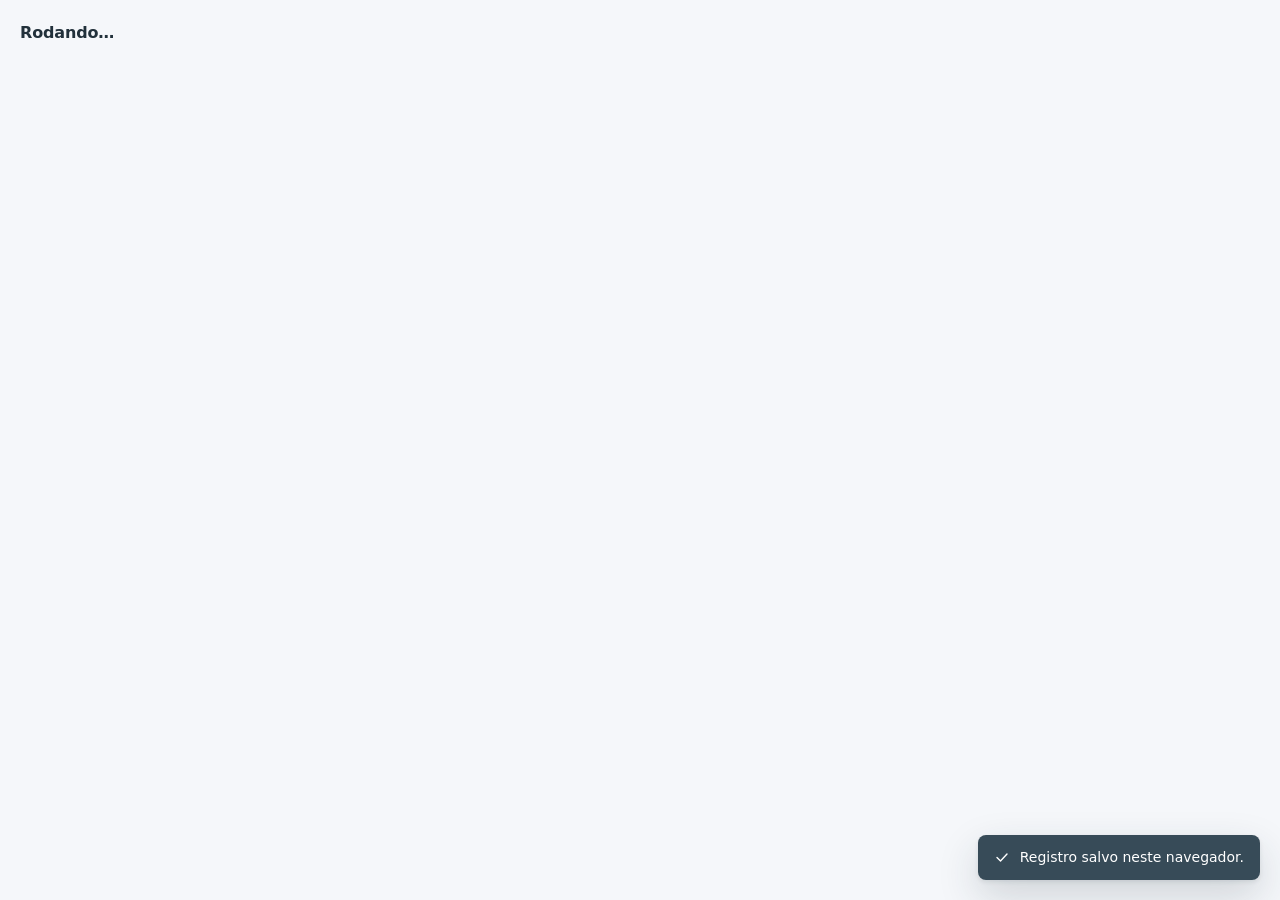
==== tests/verificacao.html @ 1a98ff45 "Initial commit: WeBrain frontend prototype and tests" ====
<!DOCTYPE html>
<html lang="pt-BR">
<head>
<meta charset="utf-8">
<meta name="viewport" content="width=device-width, initial-scale=1">
<title>WeBrain — verificação no navegador</title>
<!-- Roteiro de verificação da aplicação montada. Os arquivos .test.cjs cobrem
     lógica pura; isto cobre o que só existe com DOM: roteador, módulos do Codex,
     formulários, tabelas, permissão e largura. Abra no navegador, ou rode em
     Chrome headless com --dump-dom e leia o placar. -->
<link rel="stylesheet" href="../assets/css/app.css">
<link rel="stylesheet" href="../assets/css/codex-home.css">
<link rel="stylesheet" href="../assets/css/codex-workspace.css">
<link rel="stylesheet" href="../assets/css/codex-projects.css">
<link rel="stylesheet" href="../assets/css/fase2.css">
<link rel="stylesheet" href="../assets/css/pedidos.css">
<style>
  #resultado { font: 13px/1.7 ui-monospace, "JetBrains Mono", monospace; padding: 8px 20px 32px; white-space: pre-wrap; }
  #placar { font: 600 16px/1.6 system-ui, sans-serif; padding: 20px 20px 0; }
  .shell { display: none; }
</style>
</head>
<body>

<!-- Casca igual à do index.html: o app.js espera exatamente estes nós. -->
<div class="shell">
  <aside class="sb" id="sidebar"></aside>
  <div class="main">
    <header class="tb" id="topbar"></header>
    <main class="page" id="conteudo" tabindex="-1"></main>
  </div>
</div>
<div id="modal-root"></div>
<div class="toasts" id="toast-root" aria-live="polite"></div>

<h1 id="placar">Rodando…</h1>
<pre id="resultado"></pre>

<script>
  window.__erros = [];
  addEventListener('error', function (e) { window.__erros.push(location.hash + ': ' + e.message); });
  addEventListener('unhandledrejection', function (e) { window.__erros.push(location.hash + ': promessa ' + e.reason); });
</script>
<script src="../assets/js/data.js"></script>
<script src="../assets/js/ui.js"></script>
<script src="../assets/js/charts.js"></script>
<script src="../assets/js/pedidos.js"></script>
<script src="../assets/js/forms.js"></script>
<script src="../assets/js/views.js"></script>
<script src="../assets/js/pedidos-views.js"></script>
<script src="../assets/js/fase2-data.js"></script>
<script src="../assets/js/fase2-forms.js"></script>
<script src="../assets/js/fase2-views.js"></script>
<!-- Administrativo. Faltavam aqui: sem eles a varredura de rotas passava pelas
     tabelas antigas de views.js e dava as seis telas por boas enquanto as de
     verdade quebravam. A ordem é a do index.html. -->
<script src="../assets/js/adm-data.js"></script>
<script src="../assets/js/adm-forms.js"></script>
<script src="../assets/js/adm-views.js"></script>
<!-- Comercial: funil do CRM, Leads e Clientes. -->
<script src="../assets/js/comercial-data.js"></script>
<script src="../assets/js/comercial-forms.js"></script>
<script src="../assets/js/comercial-views.js"></script>
<script src="../assets/js/operacoes.js"></script>
<script src="../assets/js/codex-home.js"></script>
<script src="../assets/js/codex-workspace.js"></script>
<script src="../assets/js/codex-projects.js"></script>
<script src="../assets/js/codex-projects-views.js"></script>
<script src="../assets/js/app.js"></script>
<script>
(function () {
  const saida = [];
  const log = (ok, texto, extra) => saida.push((ok ? 'PASS  ' : 'FALHA ') + texto + (extra ? '  ::  ' + extra : ''));
  const titulo = (t) => saida.push('\n— ' + t + ' ' + '—'.repeat(Math.max(2, 58 - t.length)));
  const espera = (ms) => new Promise((r) => setTimeout(r, ms));
  const ir = async (h) => { location.hash = h; await espera(130); };
  const q = (s) => document.querySelector(s);
  const linhas = () => [].slice.call(document.querySelectorAll('#conteudo .tbl tbody tr')).filter((tr) => !tr.hidden);
  const abaAtiva = () => { const a = q('#conteudo .tab[aria-selected="true"]'); return a ? a.textContent.trim() : '—'; };
  // `hidden` só esconde se o CSS deixar: aqui a pergunta é o que está na tela.
  const visivel = (el) => !!el && getComputedStyle(el).display !== 'none';
  // O nome da operação em foco agora só existe no seletor do cabeçalho da lateral.
  const operacaoNoSeletor = () => {
    const s = q('.sb [data-operacao]');
    if (s) return s.options[s.selectedIndex].textContent;
    const fixa = q('.sb .sb__op__nome');
    return fixa ? fixa.textContent : '';
  };

  async function modulosDoCodex() {
    titulo('Módulos do Codex nas rotas da aplicação');
    await ir('#/demandas');
    log(!!q('.we-workspace'), '#/demandas monta WB.workspace');
    log(q('#conteudo').className === 'page page--modulo', '#conteudo recebe page--modulo');
    // A faixa de operação · área · sprint saiu do portal em 21/09/2026: quem
    // precisa do nome da operação lê no seletor da lateral.
    log(!q('.ctx') && !q('#contexto'), 'a faixa de contexto não existe mais em nenhuma página');

    const sel = q('select[data-edit="status"]:not(:disabled)');
    const id = sel && sel.dataset.id;
    const antes = WB.data.demandas.find((d) => d.id === id);
    const alvo = antes && antes.status === 'andamento' ? 'revisao' : 'andamento';
    sel.value = alvo;
    sel.dispatchEvent(new Event('change', { bubbles: true }));
    await espera(260);
    log(WB.data.demandas.find((d) => d.id === id).status === alvo, 'edição de situação grava em WB.data', id + ' → ' + alvo);
    log(/Alteração aplicada/.test(q('.ww-notice').textContent), 'módulo confirma a gravação');

    const n0 = WB.data.demandas.length;
    q('[data-new]').click();
    await espera(140);
    const chooser = q('#modal-root .pm-form');
    chooser.elements.projeto.value = WB.data.projetos[0].id;
    chooser.requestSubmit();
    await espera(160);
    const form = q('#modal-root .pm-form');
    form.elements.nome.value = 'Demanda de verificação';
    form.elements.tipo.value = 'tarefa';
    form.elements.tipo.dispatchEvent(new Event('change'));
    form.elements.pai.selectedIndex = 1;
    form.elements.responsavel.value = WB.data.usuarioAtual;
    form.elements.prazo.value = WB.d(7);
    form.requestSubmit();
    await espera(320);
    const nova = WB.data.demandas.find((d) => d.nome === 'Demanda de verificação');
    log(WB.data.demandas.length === n0 + 1 && !!nova, 'criação insere em WB.data', nova ? nova.id : '—');
    log(!!nova && nova.status === 'afazer' && !!nova.sprint, 'demanda criada segue o contrato de data.js');

    await ir('#/projetos');
    log(!!q('.pm-gallery'), '#/projetos usa a galeria com filtros');
    q('.pm-project a').click();
    await espera(260);
    log(location.hash.startsWith('#/projeto/'), '"Ver projeto" abre a ficha completa', location.hash);
    log(q('.pm-tabs').textContent.includes('Termo de encerramento'), 'a ficha oferece termo de encerramento');

    /* Desde 22/09/2026 o Histórico de solicitações é tela da aplicação
       (pedidos-views.js), com uma aba por tipo no endereço. */
    await ir('#/solicitacoes/coffe');
    log(location.hash === '#/solicitacoes/coffe', '#/solicitacoes/:tipo guarda a aba no endereço', location.hash);
    log(/Histórico de solicitações/.test(q('#conteudo h1').textContent), '#/solicitacoes é o Histórico de solicitações');
    log(!!q('.pd-tabs [aria-selected="true"]') && /Coffee/.test(q('.pd-tabs [aria-selected="true"]').textContent), 'a aba Coffee está marcada');

    const antesQtd = document.querySelectorAll('.pd-row').length;
    const s0 = WB.data.solicitacoes.length;
    q('#conteudo [data-acao="coffe"]').click();
    await espera(220);
    const pop = q('#modal-root');
    log(pop.children.length > 0, 'botão de pedido abre o popup real de coffee');
    const f = pop.querySelector('form');
    const local = f.querySelector('[name="local"]'); local.selectedIndex = 1;
    const qtd = f.querySelector('input[name^="qtd::"]');
    log(!!qtd, 'o coffee para agora mostra o menu item por item');
    if (qtd) qtd.value = '2';
    const enviar = pop.querySelector('[data-enviar]');
    if (enviar) enviar.click();
    await espera(420);
    log(WB.data.solicitacoes.length === s0 + 1, 'pedido registrado em WB.data', s0 + ' → ' + WB.data.solicitacoes.length);
    log(WB.data.solicitacoes[0].status === 'em análise', 'o pedido nasce em análise', WB.data.solicitacoes[0].status);
    log(!/SOL-\d/.test(pop.textContent), 'a confirmação não mostra número de pedido');
    WB.fecharPopup();
    await espera(160);
    log(document.querySelectorAll('.pd-row').length === antesQtd + 1, 'o histórico já mostra o pedido novo');
    WB.pedidos.apagar(WB.data.solicitacoes[0].id);
    await espera(120);

    await ir('#/cronograma');
    log(!q('.we-workspace') && q('#conteudo').className === 'page', 'rota fora do módulo volta para as telas da aplicação');
    await ir('#/home');
    log(!!q('.we-home'), '#/home segue no módulo do Codex');
    await ir('#/rota-que-nao-existe');
    log(!q('.we-workspace') && !q('.we-home'), 'rota inexistente desmonta o módulo');
  }

  /* O Início depois da reformulação: saudação limpa, função e sprint em faixa
     de destaque, políticas em galeria, os cinco pedidos juntos, News We com
     capa e a agenda em grade de horas. E o que saiu daqui — demandas,
     indicadores e atalhos —, que não pode ter voltado sem avisar. */
  async function inicioReformulado() {
    titulo('Início — políticas, pedidos, News We e agenda');
    await ir('#/home');
    const home = q('#conteudo .we-home');
    log(!!home, 'o Início é o módulo do Codex');
    if (!home) return;
    log(!q('#conteudo [data-homeplus]'), 'não há mais bloco de complemento abaixo do módulo');

    const saudacao = home.querySelector('.wh-heading h1');
    log(!!saudacao && /^Olá, /.test(saudacao.textContent.trim()), 'a saudação ficou só em "Olá, fulana"',
      saudacao ? saudacao.textContent.trim() : '—');
    log(!/seu trabalho|seus encontros|precisa de atenção hoje/i.test(home.textContent),
      'o subtítulo do dia saiu do cabeçalho');
    const faixa = home.querySelector('.wh-context');
    log(!!faixa && visivel(faixa), 'função e sprint ganharam faixa de destaque',
      faixa ? faixa.textContent.trim() : '—');
    log(!!faixa && faixa.textContent.indexOf(WB.eu().funcao) >= 0, 'a faixa mostra a função de quem está logado');

    const politicas = home.querySelectorAll('.wh-policy');
    log(politicas.length > 0, 'as políticas aparecem como galeria de botões', politicas.length + ' botões');
    log(!!home.querySelector('.wh-policy .wh-policy-ic svg'), 'cada política tem ícone, não o documento');

    const acoes = [].slice.call(home.querySelectorAll('.wh-action')).map((b) => b.dataset.action);
    ['evento', 'compra', 'coffe', 'lead', 'cliente'].forEach((acao) =>
      log(acoes.indexOf(acao) >= 0, 'pedido em destaque: ' + acao, acoes.join(' · ')));
    log(!!home.querySelector('.wh-action .wh-action-ic svg'), 'os pedidos têm ícone');
    log(!/Em movimento|começa uma solicitação/i.test(home.textContent), 'o texto de apoio dos pedidos saiu');

    const news = home.querySelector('.wh-news');
    log(!!news && news.textContent.indexOf('News We') >= 0, '"Avisos" virou News We');
    log(news.querySelectorAll('.wh-news-cover').length === news.querySelectorAll('.wh-news-card').length,
      'toda news tem pré-visualização na galeria',
      news.querySelectorAll('.wh-news-cover').length + ' de ' + news.querySelectorAll('.wh-news-card').length);

    /* Agenda em grade de horas. A tela abre na semana (o Codex mudou o padrão
       em 22/09); o que se verifica aqui é a grade e a troca entre os dois
       recortes, não qual deles vem primeiro. */
    log(!!home.querySelector('.wh-cal') && !!home.querySelector('.wh-cal-rail'),
      'a agenda é uma grade de horas');
    q('#conteudo [data-agenda="week"]').click();
    await espera(200);
    const semana = q('#conteudo .wh-cal--week');
    log(!!semana, 'a semana usa o mesmo calendário');
    log(!!semana && semana.querySelectorAll('.wh-cal-day').length === 7,
      'sete dias lado a lado, na horizontal', semana ? semana.querySelectorAll('.wh-cal-day').length + ' colunas' : '—');
    q('#conteudo [data-agenda="today"]').click();
    await espera(200);
    const dia = q('#conteudo .wh-cal--day');
    log(!!dia && dia.querySelectorAll('.wh-cal-day').length === 1, 'e "Hoje" volta para uma coluna só');

    // O que saiu do Início — cada um tem tela ou lugar próprio agora.
    log(!q('#conteudo .wh-task-list') && !q('#conteudo .wh-board'), 'a lista e o quadro de demandas saíram daqui');
    log(!/Indicadores individuais/.test(home.textContent), 'os indicadores saíram daqui');
    log(!q('#conteudo .sc__add'), 'os atalhos saíram daqui');

    // …e onde eles foram parar: cabeçalho e lateral, em todas as páginas.
    const topo = q('#topbar');
    log(!!topo.querySelector('[data-busca-topo]'), 'a busca no cérebro we vive no cabeçalho');
    log(!!topo.querySelector('.tbsc__add'), 'os atalhos e o botão de adicionar ficam no cabeçalho');
    const lateral = q('#sidebar');
    log(!!lateral.querySelector('.sb__head .sb__op'), 'o seletor de operação está no cabeçalho da lateral');
    log(!lateral.querySelector('[data-sidebar-search]'), 'a busca saiu da lateral');
    const fixos = [].slice.call(lateral.querySelectorAll('.sb__scroll > .navitem')).map((a) => a.textContent.trim());
    // Quem aprova pedidos (a administração, aqui) tem também Solicitações a aprovar.
    const daBase = ['Início', 'Minhas demandas', 'Histórico de solicitações', 'Solicitações a aprovar', 'Meus indicadores individuais'];
    log(daBase.every((nome, i) => (fixos[i] || '').indexOf(nome) === 0),
      'o topo fixo da lateral tem os cinco itens, nessa ordem', fixos.join(' · '));
    await ir('#/indicadores');
    log(/Meus indicadores individuais/.test(q('#conteudo h1').textContent), 'os indicadores têm aba própria',
      q('#conteudo h1').textContent.trim());
  }

  async function tabelas() {
    titulo('Busca e ordenação nas tabelas');
    await ir('#/colaboradores');
    log(!!q('#conteudo [data-tabela]'), 'tabela com mais de cinco linhas ganha a barra de ferramentas');
    const total = linhas().length;
    const conta = q('[data-tbl-conta]');
    log(conta.textContent === total + ' registros', 'contagem inicial bate', conta.textContent);

    const busca = q('[data-tbl-busca]');
    const termo = q('#conteudo .tbl tbody tr td').textContent.trim().split(' ')[0];
    busca.value = termo;
    busca.dispatchEvent(new Event('input', { bubbles: true }));
    await espera(60);
    log(linhas().length > 0 && linhas().length < total, 'busca filtra as linhas', '"' + termo + '" → ' + linhas().length + ' de ' + total);
    log(/ de /.test(conta.textContent), 'contagem mostra o recorte', conta.textContent);
    busca.value = 'zzzqqq';
    busca.dispatchEvent(new Event('input', { bubbles: true }));
    await espera(60);
    log(linhas().length === 0 && !q('[data-tbl-vazio]').hidden, 'sem resultado mostra o aviso');
    busca.value = '';
    busca.dispatchEvent(new Event('input', { bubbles: true }));
    await espera(60);
    log(linhas().length === total, 'apagar o filtro devolve tudo');

    const b = q('[data-ordenar="0"]');
    b.click();
    await espera(60);
    const asc = linhas().map((tr) => tr.cells[0].textContent.trim());
    log(JSON.stringify(asc) === JSON.stringify(asc.slice().sort((x, y) => x.localeCompare(y, 'pt-BR'))), 'ordenação ascendente por texto', asc.slice(0, 3).join(' | '));
    log(b.parentElement.getAttribute('aria-sort') === 'ascending', 'aria-sort marcado no cabeçalho');
    b.click();
    await espera(60);
    log(JSON.stringify(linhas().map((tr) => tr.cells[0].textContent.trim())) === JSON.stringify(asc.slice().reverse()), 'segundo clique inverte a ordem');
    log(b.parentElement.getAttribute('aria-sort') === 'descending', 'aria-sort vira descending');

    await ir('#/id-visual');
    let iData = -1;
    document.querySelectorAll('#conteudo .tbl thead th').forEach((th, i) => { if (/Atualizado/.test(th.textContent)) iData = i; });
    q('[data-ordenar="' + iData + '"]').click();
    await espera(60);
    const datas = linhas().map((tr) => tr.cells[iData].textContent.trim());
    const chaveData = (d) => { const m = d.match(/^(\d{2})\/(\d{2})\/(\d{4})$/); return m ? Number(m[3] + m[2] + m[1]) : 0; };
    log(datas.every((d, i) => i === 0 || chaveData(datas[i - 1]) <= chaveData(d)), 'data em dd/mm/aaaa ordena como data', datas.join(' '));

    /* Era #/clientes. Em 22/09/2026 leads e clientes viraram duas telas, e a de
       clientes ficou com cinco linhas — abaixo do limite em que a tabela ganha
       ordenação. Contratos tem coluna Valor e linhas suficientes, e é o mesmo
       `WB.tabela` sendo exercitado. */
    await ir('#/contratos');
    let iVal = -1;
    document.querySelectorAll('#conteudo .tbl thead th').forEach((th, i) => { if (/Valor/.test(th.textContent)) iVal = i; });
    const btnVal = iVal >= 0 ? q('[data-ordenar="' + iVal + '"]') : null;
    log(!!btnVal, 'a tabela de contratos tem coluna Valor ordenável', 'coluna ' + iVal);
    if (btnVal) btnVal.click();
    await espera(60);
    const cels = linhas().map((tr) => tr.cells[iVal].textContent.trim());
    const numero = (v) => Number(String(v).replace(/[^0-9,]/g, '').replace(',', '.')) || 0;
    const cheias = cels.filter((v) => v !== '—').map(numero);
    log(cheias.every((v, i) => i === 0 || cheias[i - 1] <= v), 'valor em reais ordena como número', cheias.join(' '));
    log(cels.filter((v) => v === '—').length === 0 || cels.slice(cheias.length).every((v) => v === '—'), 'célula sem valor fica no fim', cels.join(' '));

    await ir('#/bens');
    log(document.querySelectorAll('#conteudo .tbl tbody tr').length > 5 || !q('#conteudo [data-tabela]'), 'tabela de cinco linhas ou menos não ganha barra');
  }

  async function subniveis() {
    titulo('Subníveis de Atas e Clientes');
    await ir('#/atas');
    log(document.querySelectorAll('#conteudo .tab').length === 4, 'atas têm quatro abas');
    log(abaAtiva() === 'Todas', 'aba inicial é Todas', abaAtiva());
    const todas = linhas().length;
    await ir('#/atas/equipe');
    log(abaAtiva() === 'Equipe / setor' && linhas().length <= todas, 'aba de equipe filtra', linhas().length + ' de ' + todas);
    log(linhas().every((tr) => /Equipe/.test(tr.cells[1].textContent)), 'só atas de equipe na aba de equipe');
    await ir('#/atas/tipo-invalido');
    log(abaAtiva() === 'Todas', 'tipo inválido volta para Todas', abaAtiva());

    const admin = WB.data.usuarioAtual;
    const analista = WB.data.pessoas.find((p) => p.papel === 'analista');
    if (analista) {
      WB.data.usuarioAtual = analista.id;
      await ir('#/atas/todas');
      await ir('#/atas/diretoria');
      const v = q('#conteudo .empty__t');
      log(!!v && /restrit/i.test(v.textContent), 'analista vê a explicação em vez das atas de diretoria', v ? v.textContent : 'sem estado vazio');
      await ir('#/atas/equipe');
      log(linhas().length > 0, 'analista continua vendo as atas de equipe', linhas().length + ' linhas');
      WB.data.usuarioAtual = admin;
    }

    await ir('#/clientes');
    const abas = [].slice.call(document.querySelectorAll('#conteudo .tab')).map((a) => a.textContent.trim());
    log(abas.length === WB.data.empresas.length + 1 && abas[0] === 'Grupo We', 'clientes têm Grupo We mais uma aba por operação', abas.join(' · '));
    const totalC = linhas().length;
    /* 22/09/2026: esta tela passou a mostrar SÓ clientes — leads têm a
       própria em #/leads. Contar `WB.data.clientes` inteiro compararia a
       tela com um total que ela deixou de mostrar. */
    const porEmpresa = {};
    WB.data.clientes.filter((c) => c.tipo === 'cliente')
      .forEach((c) => { porEmpresa[c.empresa] = (porEmpresa[c.empresa] || 0) + 1; });
    const alvo = Object.keys(porEmpresa)[0];
    await ir('#/clientes/' + alvo);
    log(linhas().length === porEmpresa[alvo], 'aba de operação filtra certo', alvo + ': ' + linhas().length + ' de ' + totalC);
    const semCliente = WB.data.empresas.map((e) => e.id).filter((id) => !porEmpresa[id])[0];
    if (semCliente) {
      await ir('#/clientes/' + semCliente);
      log(!!q('#conteudo .empty__t'), 'operação sem cliente mostra estado vazio com ação', semCliente);
    }
    await ir('#/clientes/grupo');
    log(linhas().length === totalC, 'Grupo We volta a mostrar tudo', linhas().length + ' registros');

    /* A lateral marca o item da operação em foco: dentro da We Incorporadora o
       destino é a lista recortada dela; a lista do grupo inteiro é do Grupo We. */
    WB.definirOperacao('weinc');
    await ir('#/clientes/weinc');
    let ativo = q('#sidebar .navitem[aria-current="page"]');
    log(!!ativo && /Clientes/.test(ativo.textContent), 'na We Inc, a lateral marca a lista recortada dela',
      ativo ? ativo.getAttribute('href') : 'nenhum');
    WB.definirOperacao('grupo');
    await ir('#/clientes/grupo');
    ativo = q('#sidebar .navitem[aria-current="page"]');
    log(!!ativo && /Clientes/.test(ativo.textContent), 'no Grupo We, a lateral marca Clientes na sub-rota',
      ativo ? ativo.getAttribute('href') : 'nenhum');
    WB.definirOperacao('weinc');
  }

  async function varredura() {
    titulo('Varredura de rotas');
    const rotas = ['home', 'demandas', 'projetos', 'projetos-arquivados', 'cronograma', 'painel-controle', 'agenda',
      'solicitacoes', 'dash/grupo', 'dash/incorporadora', 'dash/clientes', 'dash/performance',
      'governanca/metas', 'governanca/politicas', 'governanca/processos', 'governanca/treinamentos',
      'atas', 'atas/equipe', 'atas/diretoria', 'atas/1a1', 'clientes', 'clientes/grupo',
      'id-visual', 'galeria', 'links', 'crm', 'agentes', 'corretores', 'erp', 'contratos', 'colaboradores',
      'colaboradores/ativos', 'colaboradores/desligados', 'colaboradores/todos',
      'leads', 'leads/weinc', 'leads/casawe', 'clientes/nos',
      'fornecedores', 'patrocinadores', 'bens', 'cnpjs', 'painel-adm', 'perfil', 'busca/bioma',
      // Fase 2 — WeInvest e Nós Gastronomia.
      'wi/dash/geral', 'wi/dash/clientes', 'wi/dash/performance', 'wi/crm',
      'wi/leads', 'wi/clientes', 'wi/ativos', 'wi/parceiros', 'wi/negocios',
      'wi/explorar/terrenos', 'wi/explorar/comparacao', 'wi/explorar/conexoes',
      'wi/explorar/agentes', 'wi/explorar/atencao',
      'nos/dash/geral', 'nos/dash/clientes', 'nos/dash/equipe', 'nos/dash/ranking', 'nos/dash/cmv',
      'nos/menu', 'nos/menu/prato', 'nos/menu/bebida', 'nos/menu/descontinuados',
      'nos/atendimentos/reclamacoes', 'nos/atendimentos/elogios', 'nos/atendimentos/todos',
      'nos/estoque',
      'governanca/metas/weinvest', 'governanca/politicas/nos',
      // Identificador inexistente não pode quebrar a tela.
      'wi/cliente/nao-existe', 'nos/item/nao-existe', 'busca/negroni'];
    WB.data.wi.clientes.forEach((c) => rotas.push('wi/cliente/' + c.id));
    WB.data.wi.ativos.forEach((x) => rotas.push('wi/ativo/' + x.id));
    WB.data.wi.parceiros.forEach((x) => rotas.push('wi/parceiro/' + x.id));
    WB.data.wi.negocios.forEach((x) => rotas.push('wi/negocio/' + x.id));
    WB.data.nos.itens.forEach((x) => rotas.push('nos/item/' + x.id));
    WB.data.nos.atendimentos.forEach((x) => rotas.push('nos/atendimento/' + x.id));
    WB.data.empresas.forEach((e) => rotas.push('clientes/' + e.id));
    WB.data.projetos.forEach((p) => rotas.push('projeto/' + p.id));
    const sujas = [];
    for (const r of rotas) {
      await ir('#/' + r);
      const html = q('#conteudo').innerHTML;
      const achados = ['undefined', '[object Object]', 'NaN'].filter((t) => html.indexOf(t) >= 0);
      if (achados.length) sujas.push('#/' + r + ' (' + achados.join(', ') + ')');
      if (html.trim().length < 80) sujas.push('#/' + r + ' (vazia)');
    }
    log(!sujas.length, rotas.length + ' rotas renderizam sem sujeira', sujas.join(' | ') || 'nenhuma ocorrência');
  }

  /* Fase 2 — o que só existe com o popup montado: campos condicionais PF/PJ,
     linhas dinâmicas, validação cruzada, conversão de lead pelo formulário e o
     fluxo de descontinuar. */
  async function fase2() {
    titulo('Fase 2 — WeInvest e Nós Gastronomia');
    const F2 = WB.fase2;
    const pop = () => q('#modal-root');
    const campo = (nome) => pop().querySelector('[name="' + nome + '"]');
    const preencher = (nome, valor) => { const c = campo(nome); if (c) c.value = valor; };
    const disparar = (el, tipo) => el.dispatchEvent(new Event(tipo || 'change', { bubbles: true }));
    const enviar = async () => { pop().querySelector('[data-enviar]').click(); await espera(200); };
    const erro = () => { const e = pop() && pop().querySelector('[data-erro]'); return e && !e.hidden ? e.textContent : ''; };

    // --- portal por operação: o admin troca, a conta de operação não
    const usuarioOriginal = WB.data.usuarioAtual;
    WB.definirOperacao('weinvest');
    await ir('#/wi/leads');
    log(!!q('.sb [data-operacao]'), 'admin tem o seletor de operação na lateral');
    log(!!q('.sb [data-nav-branch^="wi-"]'), 'a lateral mostra os ramos da WeInvest');
    log(!q('.sb [data-nav-branch^="nos-"]'), 'e não mistura os ramos da Nós');
    log(operacaoNoSeletor().indexOf('WeInvest') >= 0, 'o seletor da lateral nomeia a operação em foco', operacaoNoSeletor());

    WB.definirOperacao('nos');
    await ir('#/nos/menu');
    log(!!q('.sb [data-nav-branch^="nos-"]') && !q('.sb [data-nav-branch^="wi-"]'),
      'trocar de operação troca a árvore inteira');
    log(operacaoNoSeletor().indexOf('Nós Gastronomia') >= 0, 'o seletor acompanha a troca', operacaoNoSeletor());

    // Conta de operação: Juliana Prado é head da Nós, não vê mais nada.
    WB.data.usuarioAtual = 'u6';
    // Passar pelo início força o roteador: `ir` só age quando o hash muda.
    await ir('#/home');
    await ir('#/nos/menu');
    log(WB.operacoesVisiveis().length === 1 && WB.operacoesVisiveis()[0] === 'nos',
      'conta de operação enxerga uma operação só');
    log(!q('.sb [data-operacao]') && !!q('.sb .sb__op--fixa'),
      'sem seletor, com o nome da operação fixo na lateral');
    log(!q('.sb [data-nav-branch^="wi-"]') && !q('.sb [data-nav-branch^="grupo-"]'),
      'a lateral não mostra WeInvest nem Grupo We');

    await ir('#/wi/negocios');
    log(q('#conteudo').textContent.indexOf('outra operação') >= 0,
      'rota de outra operação é recusada em vez de renderizada');
    log(q('#conteudo').textContent.indexOf('não é autorização de servidor') >= 0,
      'a recusa declara que o recorte é de interface');
    await ir('#/nos/menu');
    log(q('#conteudo').textContent.indexOf('Menu') >= 0, 'a operação dela continua acessível');
    // Base comum continua valendo para todo mundo.
    await ir('#/demandas');
    log(!!q('.we-workspace'), 'minhas demandas seguem fora de qualquer operação');

    WB.data.usuarioAtual = usuarioOriginal;
    WB.definirOperacao('weinvest');
    await ir('#/wi/leads');

    // --- cliente WeInvest: PF/PJ condicional e ticket mínimo × máximo
    F2.abrirClienteWi();
    await espera(180);
    log(visivel(pop().querySelector('[data-cond="pf"]')) && !visivel(pop().querySelector('[data-cond="pj"]')),
      'ficha de cliente começa em PF, com os campos de PJ escondidos');
    const pj = pop().querySelector('input[name="categoria"][value="pj"]');
    pj.checked = true; disparar(pj);
    await espera(80);
    log(visivel(pop().querySelector('[data-cond="pj"]')) && !visivel(pop().querySelector('[data-cond="pf"]')),
      'marcar PJ troca CPF/nome por CNPJ/razão social');
    await enviar();
    log(/razão social/i.test(erro()), 'PJ sem razão social é recusado', erro());
    preencher('razaoSocial', 'Verificação Ltda.');
    preencher('ticketMin', '5000000'); preencher('ticketMax', '1000000');
    await enviar();
    log(/ticket mínimo/i.test(erro()), 'ticket mínimo maior que o máximo é recusado', erro());
    preencher('ticketMax', '9000000');
    const clientesAntes = WB.data.wi.clientes.length;
    await enviar();
    await espera(260);
    log(WB.data.wi.clientes.length === clientesAntes + 1, 'cliente PJ válido é gravado');
    const criado = WB.data.wi.clientes.find((c) => c.razaoSocial === 'Verificação Ltda.');
    log(!!criado && criado.categoria === 'pj' && criado.perfil.ticketMax === 9000000, 'o registro guarda categoria e perfil');
    WB.fecharPopup(); await espera(120);

    // --- negócio: linhas dinâmicas, validação e conversão de lead
    const lead = WB.data.wi.leads.find((l) => l.status !== 'convertido');
    const disponivel = F2.ativosVisiveis().find((a) => a.status === 'disponivel');
    F2.abrirNegocio(null, { leadId: lead.id, ativoId: disponivel.id });
    await espera(200);
    log(visivel(pop().querySelector('[data-cond="lead"]')) && !visivel(pop().querySelector('[data-cond="cliente"]')),
      'negócio aberto a partir de um lead começa no modo lead');
    const box = pop().querySelector('[data-linhas="comissoes"]');
    const antesLinhas = box.querySelectorAll('tbody tr').length;
    box.querySelector('[data-linha-add]').click();
    await espera(60);
    log(box.querySelectorAll('tbody tr').length === antesLinhas + 1, 'o botão adiciona uma linha de comissão');
    box.querySelector('tbody tr [data-linha-remover]').click();
    await espera(60);
    log(box.querySelectorAll('tbody tr').length === antesLinhas, 'remover devolve a tabela ao tamanho anterior');

    campo('situacao').value = 'vendido'; disparar(campo('situacao'));
    await enviar();
    log(/valor negociado/i.test(erro()), 'venda sem valor negociado é recusada', erro());
    preencher('valorNegociado', '1000000');
    await enviar();
    log(/data de fechamento/i.test(erro()), 'venda sem data de fechamento é recusada', erro());
    preencher('dataFechamento', WB.d(0));
    preencher('valorRecebido', '2000000');
    await enviar();
    log(/recebido/i.test(erro()), 'valor recebido acima do negociado é recusado', erro());
    preencher('valorRecebido', '400000');
    preencher('vgv', '1050000');
    preencher('comissaoBrutaValor', '50000');
    preencher('comissaoLiquidaValor', '80000');
    await enviar();
    log(/líquida/i.test(erro()), 'comissão líquida maior que a bruta é recusada', erro());
    preencher('comissaoLiquidaValor', '45000');

    const cAntes = WB.data.wi.clientes.length;
    const nAntes = WB.data.wi.negocios.length;
    await enviar();
    await espera(320);
    log(WB.data.wi.negocios.length === nAntes + 1, 'o negócio válido é registrado');
    log(WB.data.wi.clientes.length === cAntes + 1, 'a venda converte o lead em cliente');
    log(lead.status === 'convertido' && !!lead.clienteId, 'o lead fica marcado como convertido e aponta para a ficha');
    const novoNegocio = WB.data.wi.negocios[0];
    log(novoNegocio.clienteId === lead.clienteId, 'o negócio aponta para o cliente convertido');
    log(F2.ativo(disponivel.id).status === 'vendido', 'o ativo passa para vendido');
    const carteira = F2.cliente(lead.clienteId).carteira.filter((x) => x.ativoId === disponivel.id);
    log(carteira.length === 1 && carteira[0].negocioId === novoNegocio.id, 'a compra entra na carteira com a origem registrada');
    log(pop().textContent.indexOf('O que mudou junto') >= 0, 'a confirmação diz o que mudou junto');
    WB.fecharPopup(); await espera(140);

    // Reeditar e salvar de novo não duplica nada.
    F2.abrirNegocio(novoNegocio.id);
    await espera(220);
    const c2 = WB.data.wi.clientes.length, n2 = WB.data.wi.negocios.length;
    const cart2 = F2.cliente(lead.clienteId).carteira.length;
    await enviar();
    await espera(320);
    log(WB.data.wi.negocios.length === n2 && WB.data.wi.clientes.length === c2,
      'salvar o mesmo negócio de novo não cria cópia de negócio nem de cliente');
    log(F2.cliente(lead.clienteId).carteira.length === cart2, 'nem duplica a linha da carteira');
    WB.fecharPopup(); await espera(140);

    // --- a ficha do cliente separa carteira preexistente de compra
    await ir('#/wi/cliente/' + lead.clienteId);
    const ficha = q('#conteudo').textContent;
    log(ficha.indexOf('Carteira imobiliária') >= 0 && ficha.indexOf('Compras pela WeInvest') >= 0,
      'a ficha mostra carteira e compras como blocos separados');
    log(ficha.indexOf('VGV comprado') >= 0, 'o resumo traz VGV comprado');

    // --- menu: margem ao vivo, bebida sem campos de prato, descontinuar
    F2.abrirItemMenu('prato');
    await espera(180);
    log(!!campo('servePessoas') && !!campo('tempoPreparo'), 'o formulário de prato tem porções e tempo de preparo');
    const saida2 = pop().querySelector('[data-margem]');
    preencher('precoVenda', '100'); preencher('custoEstimado', '30');
    disparar(campo('precoVenda'), 'input');
    await espera(60);
    log(/70,0%/.test(saida2.textContent) && /30,0%/.test(saida2.textContent), 'a margem e o CMV são calculados na hora', saida2.textContent);
    preencher('precoVenda', '0');
    disparar(campo('precoVenda'), 'input');
    await espera(60);
    log(/sem dado/.test(saida2.textContent), 'preço zero vira "sem dado", não 0%', saida2.textContent);
    WB.fecharPopup(); await espera(120);

    F2.abrirItemMenu('bebida');
    await espera(180);
    log(!campo('servePessoas') && !campo('tempoPreparo'), 'o formulário de bebida não copia os campos exclusivos de prato');
    log(pop().textContent.indexOf('leitura parcial') >= 0 || pop().textContent.indexOf('Leitura parcial') >= 0,
      'a bebida declara que a foto está cortada');
    preencher('nome', 'Bebida de verificação');
    campo('categoria').value = 'Café';
    const itensAntes = WB.data.nos.itens.length;
    await enviar();
    await espera(260);
    log(WB.data.nos.itens.length === itensAntes + 1, 'a bebida é adicionada ao menu');
    const bebida = WB.data.nos.itens.find((i) => i.nome === 'Bebida de verificação');
    log(!!bebida && bebida.tipo === 'bebida' && bebida.servePessoas === null, 'a bebida é gravada sem os campos de prato');

    F2.abrirRemoverItem(bebida.id);
    await espera(180);
    log(pop().textContent.indexOf('não é o mesmo que apagar') >= 0, 'excluir do menu explica a diferença antes de agir');
    pop().querySelector('[data-descontinuar]').click();
    await espera(240);
    log(!!F2.item(bebida.id) && F2.item(bebida.id).status === 'descontinuado', 'descontinuar preserva o cadastro');
    F2.reativarItem(bebida.id);
    await espera(160);
    log(F2.item(bebida.id).status === 'ativo', 'reativar devolve o item ao cardápio');

    // --- reclamação: datas coerentes e fluxo aberta → tratativa → resolvida
    F2.abrirReclamacao();
    await espera(180);
    preencher('clienteNome', 'Mesa de verificação');
    campo('canal').value = 'Presencial';
    campo('categoria').value = 'Atendimento';
    campo('gravidade').value = 'leve';
    preencher('descricao', 'Registro de verificação.');
    campo('status').value = 'resolvida';
    await enviar();
    log(/data de resolução|o que foi feito/i.test(erro()), 'resolver sem ação e sem data é recusado', erro());
    preencher('acaoTomada', 'Pedido de desculpas.');
    preencher('dataResolucao', WB.d(-30));
    await enviar();
    log(/anterior ao ocorrido/i.test(erro()), 'resolução anterior ao ocorrido é recusada', erro());
    preencher('dataResolucao', WB.d(0));
    await enviar();
    log(/quem responde/i.test(erro()), 'sair de "aberta" sem responsável é recusado', erro());
    campo('responsavelResposta').value = 'u6';
    const atAntes = WB.data.nos.atendimentos.length;
    await enviar();
    await espera(260);
    log(WB.data.nos.atendimentos.length === atAntes + 1, 'a reclamação válida é registrada');
    const recl = WB.data.nos.atendimentos[0];
    log(recl.tipo === 'reclamacao' && recl.status === 'resolvida' && !!recl.dataResolucao,
      'a reclamação chega a resolvida com ação e data registradas');

    // --- contadores do item conferem com os registros
    const alvoItem = WB.data.nos.itens.find((i) => F2.contadoresItem(i.id).elogios + F2.contadoresItem(i.id).reclamacoes > 0);
    if (alvoItem) {
      await ir('#/nos/item/' + alvoItem.id);
      const cont = F2.contadoresItem(alvoItem.id);
      const vinculadas = WB.data.nos.atendimentos.filter((a) => a.itemId === alvoItem.id).length;
      log(cont.elogios + cont.reclamacoes === vinculadas, 'os contadores do item batem com os atendimentos vinculados');
      log(q('#conteudo').textContent.indexOf('Atendimentos vinculados') >= 0, 'a ficha do item lista os atendimentos');
    }

    // --- ranking sem fonte não inventa número
    await ir('#/nos/dash/ranking');
    log(q('#conteudo').textContent.indexOf('Sem dados de pedidos') >= 0, 'o ranking de pedidos assume que não tem fonte');

    // --- persistência: o gravado volta em outra sessão do mesmo navegador
    const bruto = JSON.parse(localStorage.getItem('webrain.v1') || '{}');
    log(!!bruto['f2.nos.itens'] && bruto['f2.nos.itens'].itens.some((i) => i.id === bebida.id),
      'o item criado está no armazenamento local, com versão de formato');
    log(!!bruto['f2.wi.negocios'] && bruto['f2.wi.negocios'].itens.some((n) => n.id === novoNegocio.id),
      'o negócio criado também');

    // E o teste de verdade: abrir a aplicação de novo e procurar o registro.
    // Em file:// isto depende de --allow-file-access-from-files; sem a flag,
    // o roteiro avisa em vez de fingir que verificou.
    const caixa = document.createElement('div');
    caixa.style.cssText = 'position:fixed;left:-9999px;top:0';
    document.body.appendChild(caixa);
    const frame = document.createElement('iframe');
    frame.style.cssText = 'width:1200px;height:800px;border:0';
    frame.src = '../index.html#/nos/menu';
    caixa.appendChild(frame);
    await new Promise((r) => frame.addEventListener('load', r));
    await espera(600);
    if (!frame.contentDocument) {
      saida.push('PULADO  recarga real da aplicação: o navegador bloqueou a leitura do iframe em file:// ' +
        '(rode com --allow-file-access-from-files ou sirva a pasta por HTTP)');
    } else {
      const wb2 = frame.contentWindow.WB;
      log(!!(wb2 && wb2.fase2 && wb2.fase2.item(bebida.id)), 'o item criado volta depois de recarregar a aplicação');
      log(!!(wb2 && wb2.fase2 && wb2.fase2.negocio(novoNegocio.id)), 'o negócio criado volta depois de recarregar');
      const cli = wb2 && wb2.fase2 && wb2.fase2.cliente(lead.clienteId);
      log(!!cli && cli.carteira.some((x) => x.negocioId === novoNegocio.id),
        'o cliente convertido e a carteira dele também voltam');
      log(!!wb2 && wb2.data.nos.itens.filter((i) => i.id === bebida.id).length === 1,
        'recarregar não duplica o registro gravado');
      log(!!wb2 && wb2.data.nos.itens.some((i) => i.id === 'NOSI-0001'),
        'as sementes de demonstração continuam ao lado do que foi cadastrado');
    }
    caixa.remove();
  }

  async function medidas() {
    titulo('Largura e tema');
    const caixa = document.createElement('div');
    caixa.style.cssText = 'position:fixed;left:-9999px;top:0';
    document.body.appendChild(caixa);

    async function medir(rota, largura, tema) {
      const f = document.createElement('iframe');
      f.style.cssText = 'width:' + largura + 'px;height:900px;border:0';
      f.src = '../index.html#/' + rota;
      caixa.appendChild(f);
      await new Promise((r) => f.addEventListener('load', r));
      await espera(380);
      const d = f.contentDocument;
      const w = f.contentWindow;
      // Em file://, ler o iframe da pasta de cima só é permitido com
      // --allow-file-access-from-files (ou servindo a pasta por HTTP).
      if (!d) { f.remove(); return null; }
      if (largura <= 880) {
        const sidebar = d.getElementById('sidebar');
        const link = sidebar.querySelector('a[href]');
        log(w.getComputedStyle(sidebar).visibility === 'hidden', 'menu móvel fechado fica invisível para teclado');
        if (link) {
          link.focus();
          log(d.activeElement !== link, 'link do menu fechado não recebe foco');
        }
        d.querySelector('[data-nav]').click();
        log(w.getComputedStyle(sidebar).visibility === 'visible', 'abrir menu móvel restaura visibilidade');
        if (link) {
          link.focus();
          log(d.activeElement === link, 'link do menu aberto recebe foco');
        }
        d.body.classList.remove('nav-open');
      }
      if (tema) { d.documentElement.setAttribute('data-theme', tema); await espera(140); }
      const ws = d.querySelector('.we-workspace');
      const medido = { sobra: d.body.scrollWidth - d.body.clientWidth, fundo: ws ? w.getComputedStyle(ws).backgroundColor : '' };
      f.remove();
      return medido;
    }

    const teste = await medir('demandas', 1440);
    if (!teste) {
      saida.push('PULADO  medição de largura e tema: o navegador bloqueou a leitura do iframe.');
      saida.push('        Rode com --allow-file-access-from-files, ou sirva a pasta por HTTP.');
      caixa.remove();
      return;
    }

    /* `crm` entrou porque o quadro do funil rola na horizontal por dentro: se
       essa rolagem vazar para a página, a tela inteira anda de lado no celular. */
    for (const rota of ['demandas', 'projetos', 'solicitacoes', 'clientes', 'leads', 'crm', 'colaboradores']) {
      for (const l of [360, 768, 1440]) {
        const m = await medir(rota, l);
        log(m.sobra <= 1, 'sem rolagem horizontal em #/' + rota + ' a ' + l + 'px', 'sobra ' + m.sobra + 'px');
      }
    }
    const claro = await medir('demandas', 1440, 'light');
    const escuro = await medir('demandas', 1440, 'dark');
    log(claro.fundo !== escuro.fundo, 'tema escuro muda o fundo do módulo', claro.fundo + ' → ' + escuro.fundo);
    caixa.remove();
  }
  /* A ficha da demanda no DOM de verdade (22/09, segunda rodada): caminho,
     período, chat, referências, editar e apagar. O que os testes de node
     cobrem em HTML, aqui é o painel aberto de fato — inclusive o comentário
     que precisa aparecer sem fechar a ficha. */
  async function fichaDaDemanda() {
    titulo('Demandas — ficha completa, seleção e colunas');
    await ir('#/demandas');
    const tela = q('#conteudo .we-workspace');
    log(!!tela, 'a tela de demandas monta');
    if (!tela) return;

    // Seleção: caixinha ao lado do nome, sem a barra de "selecionar tudo".
    log(!q('#conteudo [data-all]'), 'a caixa "Selecionar resultados" saiu');
    /* Linha de contexto (o entregável de outra pessoa) tem a caixinha
       desabilitada e não entra no recorte — a seleção se testa numa linha do
       próprio recorte. */
    const caixa = q('#conteudo tr:not(.ww-context-row) .ww-check[data-select]');
    log(!!caixa, 'cada linha tem a caixinha de seleção, sem rótulo ao lado');
    if (caixa) {
      caixa.checked = true;
      caixa.dispatchEvent(new Event('change', { bubbles: true }));
      await espera(160);
      log(!!q('#conteudo .ww-batch'), 'marcar uma linha abre a barra de ação em lote');
      const limpar = q('#conteudo [data-unselect]');
      if (limpar) { limpar.click(); await espera(140); }
    }

    // Colunas: o painel liga e desliga, e o cabeçalho acompanha.
    const botaoColunas = q('#conteudo [data-colunas]');
    log(!!botaoColunas, 'a tabela oferece escolher colunas');
    if (botaoColunas) {
      botaoColunas.click();
      await espera(150);
      const opcao = q('#conteudo [data-coluna="prioridade"]');
      log(!!opcao, 'o painel lista as colunas');
      // Um cabeçalho por grupo: contar o primeiro evita somar as colunas de todos.
      const colunasDe = () => { const linha = q('#conteudo thead tr'); return linha ? linha.children.length : 0; };
      const antes = colunasDe();
      if (opcao) {
        opcao.checked = false;
        opcao.dispatchEvent(new Event('change', { bubbles: true }));
        await espera(180);
        log(colunasDe() === antes - 1, 'desligar a coluna tira a coluna da tabela', antes + ' → ' + colunasDe());
        const devolta = q('#conteudo [data-coluna="prioridade"]');
        if (devolta) { devolta.checked = true; devolta.dispatchEvent(new Event('change', { bubbles: true })); await espera(180); }
      }
      const fechar = q('#conteudo [data-colunas]');
      if (fechar) { fechar.click(); await espera(120); }
    }

    // Período: "Escolher" abre as duas datas.
    const escolher = q('#conteudo [data-periodo="intervalo"]');
    log(!!escolher, 'o período tem "Escolher"');
    if (escolher) {
      escolher.click();
      await espera(170);
      log(!!q('#conteudo [data-filter="de"]') && !!q('#conteudo [data-filter="ate"]'), 'e abre a data inicial e a final');
      const tudo = q('#conteudo [data-periodo="tudo"]');
      if (tudo) { tudo.click(); await espera(170); }
    }

    // A ficha: caminho, período e quem abriu.
    const primeira = q('#conteudo .ww-item-name');
    log(!!primeira, 'a lista tem demanda para abrir');
    if (!primeira) return;
    primeira.click();
    await espera(220);
    const painel = q('.ww-drawer');
    log(!!painel && painel.open, 'clicar na demanda abre a ficha');
    if (!painel) return;
    log(!!painel.querySelector('.ww-detail-chip--projeto'), 'o projeto abre a ficha, em destaque');
    log(/Período/.test(painel.textContent), 'início e prazo aparecem como período');
    log(/Aberta por/.test(painel.textContent), 'a ficha diz quem abriu a demanda');
    log(/Conversa da demanda/.test(painel.textContent), 'a ficha tem o chat interno');
    log(!!painel.querySelector('[data-anexo]'), 'e o campo de anexar referência');

    // Comentar: a mensagem entra sem fechar a ficha.
    const form = painel.querySelector('[data-chat-form]');
    log(!!form, 'o chat tem campo para escrever');
    if (form) {
      const antes = painel.querySelectorAll('.ww-chat-msg').length;
      form.querySelector('textarea').value = 'Verificação automática do chat.';
      form.querySelector('[type=submit]').click();
      await espera(420);
      const depois = q('.ww-drawer');
      log(!!depois && depois.open, 'a ficha continua aberta depois de comentar');
      log(depois.querySelectorAll('.ww-chat-msg').length === antes + 1, 'o comentário entra na conversa', antes + ' → ' + depois.querySelectorAll('.ww-chat-msg').length);
      log(depois.textContent.indexOf('Verificação automática do chat.') >= 0, 'com o texto que foi escrito');
      const id = depois.querySelector('[data-chat-form]').dataset.id;
      const gravado = WB.data.demandas.find((d) => d.id === id);
      log(!!gravado && (gravado.comentarios || []).some((c) => c.texto === 'Verificação automática do chat.'), 'e fica gravado na demanda, não só na tela');
    }

    // Editar e apagar: existem para quem pode, e a confirmação avisa antes.
    const editar = q('.ww-drawer [data-editar]');
    log(!!editar, 'a ficha deixa editar a demanda');
    const apagar = q('.ww-drawer [data-apagar]');
    log(!!apagar, 'e deixa apagar');
    if (apagar) {
      apagar.click();
      await espera(200);
      const confirma = q('.ww-drawer');
      log(/avisad|avisar|ninguém precisa/i.test(confirma.textContent), 'antes de apagar, a tela diz quem será avisado');
      const fechar = confirma.querySelector('[aria-label="Fechar painel"]');
      if (fechar) { fechar.click(); await espera(160); }
    }
  }


  /* A tela de Demandas depois da reformulação: os quatro números que eram do
     Início, as três visões (a de calendário é nova), a caixa única de busca e
     filtros com agrupar e ordem ao lado. O botão "Minhas demandas" saiu — a
     tela já é a das minhas. Fecha com Minhas solicitações e com o selo de
     "novo" das News, que continua valendo 24 horas. */
  async function demandasReformulada() {
    titulo('Demandas e solicitações — números, visões e filtro único');
    await ir('#/demandas');
    const tela = q('#conteudo .we-workspace');
    log(!!tela, '#/demandas monta o módulo');
    if (!tela) return;
    log(tela.querySelector('h1').textContent.trim() === 'Demandas', 'o título é só "Demandas"',
      tela.querySelector('h1').textContent.trim());
    log(!tela.querySelector('.ww-eyebrow'), 'sem kicker acima do título');

    const numeros = [].slice.call(tela.querySelectorAll('.ww-metric span')).map((s) => s.textContent.trim());
    ['Em aberto', 'Para hoje', 'Precisam de atenção', 'Concluídas'].forEach((r) =>
      log(numeros.indexOf(r) >= 0, 'o número "' + r + '" veio do Início para cá', numeros.join(' · ')));

    const visoes = [].slice.call(tela.querySelectorAll('[data-view]')).map((b) => b.dataset.view);
    log(visoes.join(',') === 'table,kanban,calendar', 'três visões: tabela, kanban e calendário', visoes.join(' · '));
    log(!tela.querySelector('[data-filter="mine"]'), 'o botão "Minhas demandas" saiu do filtro');

    const caixa = tela.querySelector('.ww-filterbox');
    log(!!caixa, 'busca e filtros vivem numa caixa só');
    log(!!caixa.querySelector('[data-filter="query"]') && !!caixa.querySelector('[data-filtros]'),
      'a caixa tem a busca e o botão de filtros');
    log(!!caixa.querySelector('[data-filter="group"]') && !!caixa.querySelector('[data-filter="sort"]'),
      'agrupar e ordem ficam na mesma linha');
    log(!caixa.querySelector('[data-filter="project"]'), 'projeto e situação começam recolhidos');
    caixa.querySelector('[data-filtros]').click();
    await espera(180);
    log(!!q('#conteudo .ww-filterpanel [data-filter="project"]') && !!q('#conteudo .ww-filterpanel [data-late]'),
      'o botão abre projeto, situação e "só atrasadas"');
    q('#conteudo [data-filtros]').click();
    await espera(150);

    // Calendário: um mês pelo prazo. Demanda sem prazo fica avisada, não inventada.
    q('#conteudo [data-view="calendar"]').click();
    await espera(220);
    const cal = q('#conteudo .ww-cal');
    log(!!cal, 'a visão de calendário monta');
    log(!!cal && cal.querySelectorAll('.ww-cal-week span').length === 7, 'a semana do calendário tem sete colunas');
    const noCalendario = cal ? cal.querySelectorAll('.ww-cal-task').length : -1;
    const doMes = WB.data.demandas.filter((d) => d.responsavel === WB.data.usuarioAtual &&
      /^\d{4}-\d{2}-\d{2}$/.test(d.prazo || '') && d.prazo.slice(0, 7) === WB.d(0).slice(0, 7)).length;
    log(noCalendario >= 0 && noCalendario <= doMes && !!cal.querySelector('.ww-cal-bar'),
      'o mês mostra as demandas com prazo e navega entre meses', noCalendario + ' de ' + doMes + ' no mês');
    q('#conteudo [data-view="table"]').click();
    await espera(180);

    /* 22/09/2026 — Histórico de solicitações: abas por tipo, situação em
       destaque, lixeira na linha, edição só dentro do pedido, com aviso. */
    await ir('#/solicitacoes/compra');
    const sol = q('#conteudo');
    log(sol.querySelector('h1').textContent.trim() === 'Histórico de solicitações', 'o título é "Histórico de solicitações"');
    log(sol.querySelectorAll('.pd-tabs .tab').length === 3, 'uma aba para eventos, compra ou pagamento e coffee');
    log(!!sol.querySelector('.pd-row .pd-status--lg'), 'a situação aparece em destaque em cada pedido');
    log(!sol.querySelector('[data-request-edit]') && !sol.querySelector('.pd-row [data-editar]'), 'a lista não tem mais botão de editar');
    log(!!sol.querySelector('[data-pedido-apagar]'), 'cada pedido tem a lixeira');
    log(!sol.querySelector('.ag') && !sol.querySelector('.wh-cal'), 'a agenda não aparece mais aqui');
    sol.querySelector('[data-pedido-abrir]').click();
    await espera(200);
    let det = q('#modal-root');
    log(det.querySelectorAll('.pd-secao').length >= 2, 'o pedido abre separado por categoria', det.querySelectorAll('.pd-secao').length + ' seções');
    log(!!det.querySelector('[data-editar]') && !!det.querySelector('[data-apagar]'), 'dentro do pedido: editar e apagar');
    det.querySelector('[data-editar]').click();
    await espera(220);
    det = q('#modal-root');
    const salvarEd = det.querySelector('[data-enviar]');
    log(!!salvarEd && /Salvar alterações/.test(salvarEd.textContent), 'editar abre o pedido preenchido, com "Salvar alterações"');
    log(det.querySelector('[name="descricao"]').value.length > 0, 'o formulário vem com o que foi preenchido');
    salvarEd.click();
    await espera(520);
    const aviso = document.querySelector('.pd-confirm');
    log(!!aviso && /volta para "Em análise"/.test(aviso.textContent), 'antes de salvar, avisa que o pedido volta para análise');
    if (aviso) aviso.querySelector('[data-nao]').click();
    await espera(120);
    log(!document.querySelector('.pd-confirm') && !!q('#modal-root form'), 'desistir mantém o formulário aberto');
    WB.fecharPopup();
    await espera(120);
    sol.querySelector('[data-pedido-apagar]').click();
    await espera(120);
    const avisoLixo = document.querySelector('.pd-confirm');
    log(!!avisoLixo && /responsável pela aprovação/.test(avisoLixo.textContent), 'apagar pede confirmação e diz que some para quem aprova');
    if (avisoLixo) avisoLixo.querySelector('[data-nao]').click();
    await espera(80);

    await ir('#/aprovacoes/coffe');
    const apr = q('#conteudo');
    log(apr.querySelector('h1').textContent.trim() === 'Solicitações a aprovar', 'a administração tem "Solicitações a aprovar"');
    log(!!apr.querySelector('[data-config-aprovacao]') && !!apr.querySelector('[data-editar-cardapio]'), 'no coffee: configurar acesso e cardápio');
    log(!!apr.querySelector('[data-pedido-status]'), 'quem aprova muda a situação na própria linha');

    // B03 — o selo de "novo" continua sendo dos avisos de menos de 24 horas.
    await ir('#/home');
    const novos = document.querySelectorAll('#conteudo .wh-tag--new').length;
    const esperados = WB.home.select(WB.data, { period: 'all', query: '', agenda: 'week', sprint: 'todas', todasNews: WB.pode('gerirNews') }, new Date())
      .news.filter((n) => WB.avisoNovo(n).novo).length;
    log(novos === esperados, 'o selo "novo" aparece só nos avisos de menos de 24 h', novos + ' de ' + esperados);
  }

  /* Correções A01–A07 da auditoria das imagens, na parte que só existe com o
     popup renderizado: revelar o local "Outro", calcular a duração, voltar ao
     bloco incompleto, gravar o briefing inteiro e ler um aviso sem cair no
     formulário de publicação. */
  async function pedidos() {
    titulo('Solicitações — correções da auditoria');
    await ir('#/home');

    /* A05, refeito em 22/09/2026 — o local aceita item novo, e o coffee
       separa "agora" (só o da casa) de "agendar" (premium e jantar). */
    WB.abrirCoffe();
    await espera(160);
    let pop = q('#modal-root');
    const local = pop.querySelector('[name="local"]');
    log(!visivel(pop.querySelector('[data-agendamento]')), 'o bloco de agendamento começa escondido de fato');
    local.value = '__novo__';
    local.dispatchEvent(new Event('change', { bubbles: true }));
    await espera(60);
    const addLocal = local.closest('[data-select-aberto]').querySelector('.pd-add');
    log(visivel(addLocal), '"+ Adicionar novo…" abre o campo do local novo');
    addLocal.querySelector('input').value = 'Varanda da verificação';
    addLocal.querySelector('button').click();
    await espera(60);
    log(local.value === 'Varanda da verificação' && WB.data.opcoes.locais.indexOf('Varanda da verificação') >= 0, 'o local novo entra selecionado e fica na lista');
    const nomesCard = () => [].map.call(pop.querySelectorAll('[name="cardapio"]'), (r) => r.value);
    log(nomesCard().join() === 'casa', 'para agora, só o coffee da casa', nomesCard().join());
    log(/15 minutos/.test(pop.textContent), 'o pedido para agora avisa dos 15 minutos de preparo');
    pop.querySelector('[name="quando"][value="agendar"]').click();
    await espera(80);
    log(['premium1', 'premium2', 'jantar1', 'jantar2'].every((id) => nomesCard().indexOf(id) >= 0), 'agendar abre premium e jantar', nomesCard().join());
    pop.querySelector('[name="cardapio"][value="jantar1"]').click();
    await espera(80);
    log(!!pop.querySelector('[name="bebidas"]') && !pop.querySelector('input[name^="qtd::"]'), 'jantar pede restrições e bebidas, não quantidade por item');
    pop.querySelector('[name="cardapio"][value="premium1"]').click();
    await espera(80);
    log(pop.querySelectorAll('input[name^="qtd::"]').length >= 5, 'coffee premium é pedido item por item, com quantidade');
    WB.data.opcoes.locais.splice(WB.data.opcoes.locais.indexOf('Varanda da verificação'), 1);
    WB.fecharPopup();
    await espera(120);

    // A07 — duração prevista
    WB.abrirEvento();
    await espera(160);
    pop = q('#modal-root');
    const ini = pop.querySelector('[name="inicio"]');
    const fim = pop.querySelector('[name="termino"]');
    const dur = pop.querySelector('[data-duracao]');
    log(!!dur, 'o bloco 1 mostra a duração prevista');
    log(!visivel(pop.querySelector('[data-voltar]')) && !visivel(pop.querySelector('[data-enviar]')),
      'no primeiro bloco só aparecem Cancelar e Avançar');
    log(!visivel(pop.querySelector('[data-bloco="4"]')), 'os blocos seguintes ficam mesmo escondidos');
    ini.value = '19:00'; fim.value = '23:00';
    ini.dispatchEvent(new Event('input', { bubbles: true }));
    await espera(60);
    log(/4h/.test(dur.textContent), 'duração de 19:00 às 23:00 é 4h', dur.textContent);
    fim.value = '02:00'; ini.value = '22:00';
    fim.dispatchEvent(new Event('input', { bubbles: true }));
    await espera(60);
    log(/dia seguinte/.test(dur.textContent), 'término antes do início é declarado como virada do dia', dur.textContent);

    // A07/A01 — bloco incompleto traz a pessoa de volta, e o envio grava tudo
    pop.querySelector('[data-passo="7"]').click();
    await espera(80);
    pop.querySelector('[data-enviar]').click();
    await espera(160);
    log(visivel(pop.querySelector('[data-bloco="1"]')), 'campo obrigatório vazio reabre o bloco onde ele está');

    const s0 = WB.data.solicitacoes.length;
    const preencher = (nome, valor) => { const c = pop.querySelector('[name="' + nome + '"]'); if (c) c.value = valor; };
    preencher('nome', 'Evento de verificação');
    preencher('descricaoCurta', 'Frase curta do briefing');
    preencher('data', WB.d(10));
    preencher('inicio', '19:00'); preencher('termino', '23:00');
    preencher('objetivo', 'Objetivo declarado');
    preencher('dinamica', 'Roteiro do evento');
    preencher('participantes', '40');
    preencher('perfil', 'Clientes e parceiros');
    preencher('responsavelEvento', 'u9');
    // A lista de participantes é arquivo desde 22/09/2026.
    const dt = new DataTransfer();
    dt.items.add(new File(['nome\nAna\nBruno'], 'convidados.csv', { type: 'text/csv' }));
    pop.querySelector('[name="listaArquivo"]').files = dt.files;
    const orc = pop.querySelector('[name="orcamento"]');
    orc.value = '1500000';
    orc.dispatchEvent(new Event('input', { bubbles: true }));
    log(/R\$\s?15\.000,00/.test(orc.value), 'o orçamento se formata em real enquanto se digita', orc.value);
    preencher('cardapio', 'Finger food');
    preencher('restricoes', 'Duas pessoas sem glúten');
    preencher('mensagem', 'Mensagem-chave da marca');
    preencher('divulgacao', 'Stories na semana');
    preencher('outras', 'Entrada pelo portão 2');
    ['tipo', 'alimentacao'].forEach((g) => { const r = pop.querySelector('[name="' + g + '"]'); if (r) r.checked = true; });
    pop.querySelector('[data-passo="7"]').click();
    await espera(80);
    pop.querySelector('[data-enviar]').click();
    /* O envio lê o arquivo de convidados antes de gravar; a leitura às vezes
       passa de meio segundo. Espera fixa dava falha intermitente com o pedido
       gravado logo depois — agora aguarda o pedido chegar, até 10 s. No Chrome
       headless com --virtual-time-budget o relógio dos timers é simulado e a
       leitura do arquivo não; por isso o limite folgado. */
    for (let t = 0; t < 100 && WB.data.solicitacoes.length === s0; t++) await espera(100);
    await espera(120);
    const pedido = WB.data.solicitacoes[0];
    log(WB.data.solicitacoes.length === s0 + 1, 'briefing enviado entra na lista de pedidos');
    /* Sem o pedido novo, o resto deste bloco não tem o que verificar: sair
       com aviso é melhor do que estourar e derrubar o roteiro inteiro. */
    if (!pedido || !pedido.campos) { log(false, 'sem o pedido novo, o resto do briefing não pode ser verificado'); WB.fecharPopup(); await espera(140); return; }
    const rotulos = pedido.campos.map((c) => c[0]);
    const faltando = ['Descrição curta', 'Como vai acontecer', 'Perfil do público',
      'Lista de participantes', 'Cardápio desejado', 'Restrições alimentares',
      'Mensagem-chave', 'Divulgação', 'Outras informações'].filter((r) => rotulos.indexOf(r) < 0);
    log(faltando.length === 0, 'o pedido guarda os sete blocos do briefing', faltando.join(', ') || 'nenhum campo perdido');
    log(/SOL-\d{4}/.test(pedido && pedido.id || ''), 'o pedido tem chave interna (não aparece na tela)', pedido && pedido.id);
    log(pedido && pedido.responsavel === 'u9', 'o responsável pelo evento é quem recebe para aprovar', pedido && pedido.responsavel);
    log(pedido && pedido.valores.lista && pedido.valores.lista.nome === 'convidados.csv' && pedido.valores.lista.guardado, 'a lista de participantes foi guardada como arquivo');
    log(pedido && pedido.valores.orcamento === 15000, 'o orçamento é gravado como número', pedido && pedido.valores.orcamento);
    log(!/SOL-\d/.test(q('#modal-root').textContent) && !/ainda não aconteceu/.test(q('#modal-root').textContent), 'a confirmação não tem número nem "o que ainda não aconteceu"');
    if (pedido) WB.pedidos.apagar(pedido.id);
    WB.fecharPopup();
    await espera(140);

    // A03 — ler comunicado abre o texto, não o formulário de publicar
    await ir('#/home');
    const botaoNews = q('#conteudo [data-news]');
    log(!!botaoNews, 'a home oferece "Ler comunicado"');
    if (botaoNews) {
      botaoNews.click();
      await espera(200);
      const corpo = q('#modal-root');
      log(corpo.children.length > 0 && !corpo.querySelector('form'), 'ler comunicado abre leitura, não o formulário de publicação');
      // A home mostra só os avisos do público da pessoa: vale qualquer um deles.
      const aberto = WB.data.news.filter((n) => corpo.textContent.indexOf(n.corpo) >= 0);
      log(aberto.length === 1, 'o comunicado aberto mostra o próprio texto', aberto.length ? aberto[0].titulo : 'nenhum aviso reconhecido');
      WB.fecharPopup();
      await espera(120);
    }
  }


  /* ===================================================== comercial: funil e News
     Cobre o que só existe com DOM: o popup de conversão que a última coluna
     abre, o cancelamento que NÃO converte, e a galeria do News aberta pelo
     atalho do Início. A lógica pura está em tests/comercial.test.cjs. */
  async function comercial() {
    titulo('Comercial — funil, conversão e galeria do News');
    const C = WB.comercial;

    await ir('#/crm');
    log(document.querySelectorAll('#conteudo [data-crm-drop]').length === C.funil().length,
      'o quadro tem uma coluna por etapa do funil', C.funil().join(' · '));
    const arrastaveis = document.querySelectorAll('#conteudo [data-crm-drag]').length;
    log(arrastaveis > 0, 'os leads do grupo têm alça de arrastar', arrastaveis + ' cartões');
    log(document.querySelectorAll('#conteudo [data-crm-etapa]').length === arrastaveis,
      'e cada um também tem a caixa de etapa, para teclado e celular');
    const deFora = document.querySelectorAll('#conteudo .crmcard--fora').length;
    log(deFora === 0 || document.querySelectorAll('#conteudo .crmcard--fora[data-crm-drag]').length === 0,
      'registro da WeInvest aparece, mas sem alça de arrastar', deFora + ' cartões de lá');

    // Mover pela caixa de etapa grava de verdade.
    const sel = q('#conteudo [data-crm-etapa]');
    const id = sel.dataset.crmEtapa;
    const antes = C.registro(id).etapa;
    const destino = C.funil().find((e) => e !== antes && e !== C.etapaFinal());
    sel.value = destino;
    sel.dispatchEvent(new Event('change', { bubbles: true }));
    await espera(180);
    log(C.registro(id).etapa === destino, 'mover pela caixa de etapa grava', antes + ' → ' + C.registro(id).etapa);

    // Chegar na última coluna abre a conversão — e cancelar não converte.
    const sel2 = q('#conteudo [data-crm-etapa="' + id + '"]');
    sel2.value = C.etapaFinal();
    sel2.dispatchEvent(new Event('change', { bubbles: true }));
    await espera(200);
    const pop = q('#modal-root .pop');
    log(!!pop && /Converter em cliente/.test(pop.textContent), 'a última coluna abre o formulário de conversão');
    log(!!q('#modal-root [name="situacao"]') && !!q('#modal-root [name="valor"]'),
      'e pede o que um lead não tem: valor e situação');
    log(!!q('#modal-root [name="contratoId"]'), 'oferecendo os contratos do Administrativo');
    q('#modal-root [data-fechar]').click();
    await espera(180);
    log(C.registro(id).tipo === 'lead', 'cancelar NÃO converte o lead');
    log(C.registro(id).etapa === destino, 'e o lead continua na coluna de onde saiu', C.registro(id).etapa);

    // Converter de verdade tira da lista de Leads e põe na de Clientes.
    const nome = C.registro(id).nome;
    C.converter(id, { situacao: 'Ativo', valor: 1000 });
    await ir('#/leads');
    log(!q('#conteudo').innerHTML.includes(WB.esc(nome)), 'convertido sai da lista de Leads', nome);
    await ir('#/clientes');
    log(q('#conteudo').innerHTML.includes(WB.esc(nome)), 'e entra na de Clientes');

    // Galeria do News: atalho do Início, sem rota e sem item na lateral.
    await ir('#/home');
    const verTodas = q('#conteudo [data-action="news-galeria"]');
    log(!!verTodas, 'o painel News tem o atalho "Ver todas"');
    log(!q('.sb [href="#/news"]') && !q('.sb [href="#/galeria-news"]'), 'e a galeria não virou item da lateral');
    if (verTodas) {
      verTodas.click();
      await espera(220);
      const cards = document.querySelectorAll('#modal-root [data-news-item]').length;
      const naTela = document.querySelectorAll('#conteudo .wh-news-card').length;
      /* Comparar com a tela não prova nada enquanto a base couber inteira nela.
         O que a galeria promete é não cortar: ela mostra tudo que o perfil pode
         ver, e o corte de três ou quatro é só do painel do Início. */
      const eu = WB.eu();
      const visiveis = (WB.data.news || []).filter((n) =>
        n.publico === 'Todos' || n.publico === eu.setor || n.publico === eu.funcao).length;
      log(cards > 0, 'o atalho abre a galeria', cards + ' comunicados');
      log(cards === visiveis, 'a galeria não corta: traz tudo que o perfil pode ver',
        naTela + ' no painel, ' + cards + ' na galeria, ' + visiveis + ' visíveis ao perfil');
      WB.fecharPopup();
      await espera(120);
    }
  }

  (async function () {
    await espera(320);
    try {
      titulo('Regressões de foco e rotas');
      const popupLeitura = WB.abrirPopup({ titulo: 'Leitura', corpo: '<p>Comunicado sem formulário.</p>' });
      log(document.activeElement === popupLeitura.querySelector('[data-fechar]'), 'popup sem formulário foca Fechar');
      document.activeElement.dispatchEvent(new KeyboardEvent('keydown', { key: 'Escape', bubbles: true }));
      log(!document.querySelector('#modal-root .ov'), 'Escape fecha popup de leitura');
      await ir('#/busca/%');
      log(!!q('#conteudo h1'), 'rota com escape inválido renderiza conteúdo');
      await modulosDoCodex();
      await inicioReformulado();
      await tabelas();
      await subniveis();
      await demandasReformulada();
      await pedidos();
      await fase2();
      await comercial();
      await varredura();
      await fichaDaDemanda();
      await medidas();
    } catch (e) {
      log(false, 'exceção interrompeu o roteiro', e && e.message);
    }
    saida.push('\nerros de execução: ' + (window.__erros.length ? window.__erros.join(' | ') : 'nenhum'));
    const falhas = saida.filter((l) => l.indexOf('FALHA') === 0).length;
    const passes = saida.filter((l) => l.indexOf('PASS') === 0).length;
    document.getElementById('resultado').textContent = saida.join('\n');
    document.getElementById('placar').textContent = falhas
      ? falhas + ' falha' + (falhas > 1 ? 's' : '') + ' em ' + (passes + falhas) + ' verificações'
      : passes + ' verificações, nenhuma falha';
    document.title = 'WeBrain — ' + falhas + ' falhas';
  })();
})();
</script>
</body>
</html>
---- assets/css/app.css ----
/* ==========================================================================
   WeBrain — sistema visual
   --------------------------------------------------------------------------
   Identidade institucional We Incorporadora (Manual Roda Gigante, v1/2021,
   registrado em referencias/marketingwe/00-GERAL/direcao-criativa.md):
     azul-ardósia #374B58 · laranja #FF5F00 · cinza #666666 · borda #D0D0D0
     tipografia Montserrat

   Regras de uso da marca dentro do produto:
   · O azul-ardósia carrega a estrutura, o texto e o botão principal.
   · O laranja é acento pontual — trilho ativo, faixa de contexto, novidade.
     Nunca texto pequeno laranja sobre branco, nunca texto branco sobre laranja
     (ambos ficam abaixo de 4,5:1). Ele também não significa erro nem urgência.
   · Estado (ok / atenção / atrasado) tem paleta própria, com rótulo e ícone
     além da cor.
   · Série de gráfico tem paleta própria, validada para daltonismo em ambos os
     temas. Ver --s1..--s4.
   ========================================================================== */

/* ------------------------------------------------------------------ tokens */
:root {
  color-scheme: light;

  /* marca (não usar direto em componentes — usar os papéis abaixo) */
  --brand-slate: #374B58;
  --brand-orange: #FF5F00;
  --brand-gray: #666666;
  --brand-line: #D0D0D0;

  /* superfícies */
  --app-bg: #F5F7FA;
  --surface: #FFFFFF;
  --surface-2: #F0F3F7;
  --surface-3: #E4E9EF;
  --surface-inverse: #2B3B46;

  /* texto */
  --ink: #22313B;
  --ink-2: #5A6672;
  --ink-3: #79848F;
  --ink-on-dark: #FFFFFF;

  /* linhas — a borda decorativa da marca é clara demais para controles,
     por isso o controle usa uma linha própria com contraste maior */
  --line: #E2E7EC;
  --line-2: #C9D1D9;
  --line-field: #9AA6B1;

  /* papéis de ação */
  --accent: #FF5F00;
  --accent-ink: #B34200;      /* laranja legível como texto sobre claro */
  --accent-soft: #FFEFE5;

  /* estado — reservado, nunca reaproveitado como série */
  --ok: #0F7B4F;
  --ok-soft: #E4F3EB;
  --warn: #9A6A00;
  --warn-soft: #FBF0D9;
  --late: #B3261E;
  --late-soft: #FBE7E5;
  --idle: #79848F;
  --idle-soft: #EDF1F5;

  /* série de gráfico — validada (CVD, banda L, croma, contraste) sobre #FFF */
  --s1: #C25000;  /* We Incorporadora */
  --s2: #0070CC;  /* WeInvest */
  --s3: #008C5F;  /* Nós Gastronomia */
  --s4: #A73F95;  /* CasaWE */

  --focus: #0070CC;

  --r-sm: 4px;
  --r-md: 8px;
  --r-lg: 12px;

  --sd: 0 1px 2px rgba(34, 49, 59, .06);
  --sd-pop: 0 2px 4px rgba(34, 49, 59, .10), 0 16px 40px rgba(34, 49, 59, .18);

  --sb-w: 264px;
  --tb-h: 60px;
  --ctrl-h: 44px;
  --ctrl-h-sm: 36px;

  --f-ui: 'Montserrat', system-ui, -apple-system, 'Segoe UI', Roboto, sans-serif;
  --f-mono: 'JetBrains Mono', ui-monospace, 'Cascadia Mono', Consolas, monospace;
}

:root[data-theme="dark"] {
  color-scheme: dark;
  --app-bg: #12171C;
  --surface: #1A2027;
  --surface-2: #212932;
  --surface-3: #2B343E;
  --surface-inverse: #E4E9EF;
  --ink: #E7ECF1;
  --ink-2: #AEB9C4;
  --ink-3: #8592A0;
  --ink-on-dark: #12171C;
  --line: #2C353F;
  --line-2: #3B4651;
  --line-field: #56636F;
  --accent: #FF7A29;
  --accent-ink: #FF9354;
  --accent-soft: #35231A;
  --ok: #37B37E;
  --ok-soft: #14291F;
  --warn: #C79417;
  --warn-soft: #2C2413;
  --late: #E8695E;
  --late-soft: #31201E;
  --idle: #8592A0;
  --idle-soft: #242C35;
  /* série validada sobre #1A2027 */
  --s1: #CC6600;
  --s2: #3986E4;
  --s3: #00A36D;
  --s4: #BE5BAC;
  --focus: #6FA8EA;
  --sd: 0 1px 2px rgba(0, 0, 0, .4);
  --sd-pop: 0 2px 4px rgba(0, 0, 0, .5), 0 18px 46px rgba(0, 0, 0, .6);
}

@media (prefers-color-scheme: dark) {
  :root:not([data-theme="light"]) {
    color-scheme: dark;
    --app-bg: #12171C; --surface: #1A2027; --surface-2: #212932; --surface-3: #2B343E;
    --surface-inverse: #E4E9EF;
    --ink: #E7ECF1; --ink-2: #AEB9C4; --ink-3: #8592A0; --ink-on-dark: #12171C;
    --line: #2C353F; --line-2: #3B4651; --line-field: #56636F;
    --accent: #FF7A29; --accent-ink: #FF9354; --accent-soft: #35231A;
    --ok: #37B37E; --ok-soft: #14291F; --warn: #C79417; --warn-soft: #2C2413;
    --late: #E8695E; --late-soft: #31201E; --idle: #8592A0; --idle-soft: #242C35;
    --s1: #CC6600; --s2: #3986E4; --s3: #00A36D; --s4: #BE5BAC;
    --focus: #6FA8EA;
    --sd: 0 1px 2px rgba(0,0,0,.4);
    --sd-pop: 0 2px 4px rgba(0,0,0,.5), 0 18px 46px rgba(0,0,0,.6);
  }
}

/* -------------------------------------------------------------------- base */
* { box-sizing: border-box; }
html, body { height: 100%; }

/* O `display` das nossas classes (.btn, .fgrid, .opts…) vence o do navegador,
   então sem esta linha o atributo `hidden` não esconde nada — era o caso dos
   botões do briefing e dos blocos que só aparecem em certas escolhas. */
[hidden] { display: none !important; }

body {
  margin: 0;
  background: var(--app-bg);
  color: var(--ink);
  font-family: var(--f-ui);
  font-size: 16px;
  line-height: 1.5;
  -webkit-font-smoothing: antialiased;
}

h1, h2, h3, h4 { margin: 0; font-weight: 600; letter-spacing: -.01em; }
h1 { font-size: 28px; line-height: 1.2; }
h2 { font-size: 20px; line-height: 1.25; }
h3 { font-size: 16px; line-height: 1.35; }
p { margin: 0 0 12px; }
a { color: inherit; }
button, input, select, textarea { font: inherit; color: inherit; }

:focus-visible { outline: 2px solid var(--focus); outline-offset: 2px; border-radius: var(--r-sm); }
::selection { background: var(--accent-soft); color: var(--ink); }

.mono { font-family: var(--f-mono); font-size: .88em; font-variant-numeric: tabular-nums; }
.num, .tbl td, .kpi__value { font-variant-numeric: tabular-nums; }
.muted { color: var(--ink-3); }
.sr { position: absolute; width: 1px; height: 1px; overflow: hidden; clip: rect(0 0 0 0); white-space: nowrap; }
.eyebrow { font-size: 12px; font-weight: 600; letter-spacing: .08em; text-transform: uppercase; color: var(--ink-3); }

/* Identidade da operação acompanha o seletor, inclusive ao restaurar a sessão.
   Paleta definida pelo usuário; não altera cores de status ou de gráficos. */
:root:has(.sb__head[data-operation-color="grupo"]) {
  --operation-color: #111111;
  --operation-on-color: #FFFFFF;
}
:root:has(.sb__head[data-operation-color="weinc"]) {
  --operation-color: #17324F;
  --operation-on-color: #FFFFFF;
}
:root:has(.sb__head[data-operation-color="weinvest"]) {
  --operation-color: #D9DDE1;
  --operation-on-color: #22313B;
}
:root:has(.sb__head[data-operation-color="nos"]) {
  --operation-color: #722F46;
  --operation-on-color: #FFFFFF;
}
:root:has(.sb__head[data-operation-color="casawe"]) {
  --operation-color: #4B3026;
  --operation-on-color: #FFFFFF;
}

/* ------------------------------------------------------------------ layout */
.shell { display: grid; grid-template-columns: var(--sb-w) 1fr; min-height: 100vh; }

/* ----------------------------------------------------------------- sidebar */
.sb {
  background: var(--surface);
  border-right: 1px solid var(--line);
  display: flex; flex-direction: column;
  position: sticky; top: 0; height: 100vh;
}
/* Cabeçalho da lateral: marca e seletor de operação juntos, num bloco só. */
.sb__head {
  display: flex; flex-direction: column; gap: 10px;
  padding: 16px 16px 14px; border-bottom: 1px solid var(--line); flex: none;
}
.sb__brand {
  display: flex; align-items: center; gap: 10px;
  padding: 0 4px; text-decoration: none;
}
.sb__word { font-size: 20px; font-weight: 700; letter-spacing: -.02em; color: var(--ink); }
.sb__word em { font-style: normal; color: var(--accent-ink); }
.sb__tag { font-size: 12px; color: var(--ink-3); margin-left: auto; }

.sb__scroll { flex: 1; overflow-y: auto; padding: 12px 0 20px; }
.sb__scroll::-webkit-scrollbar { width: 10px; }
.sb__scroll::-webkit-scrollbar-thumb { background: var(--line-2); border: 3px solid var(--surface); border-radius: 10px; }

.navgrp { margin-bottom: 20px; }
.navgrp__label {
  display: block; margin: 0 20px 8px;
  font-size: 12px; font-weight: 700; letter-spacing: .09em;
  text-transform: uppercase; color: var(--ink-3);
}
.navitem {
  display: flex; align-items: center; gap: 10px;
  min-height: 40px; padding: 8px 16px 8px 18px;
  color: var(--ink-2); text-decoration: none; font-size: 14px; font-weight: 500;
  border-left: 3px solid transparent; position: relative;
}
.navitem:hover { color: var(--ink); background: var(--surface-2); }
.navitem--sub { padding-left: 38px; font-size: 13px; font-weight: 400; color: var(--ink-3); min-height: 34px; }
.navitem--sub::before {
  content: ''; position: absolute; left: 24px; top: 50%;
  width: 8px; height: 1px; background: var(--line-2);
}
.navitem[aria-current="page"] {
  color: var(--operation-on-color, var(--ink)); font-weight: 600;
  border-left-color: var(--operation-color, var(--accent));
  background: var(--operation-color, var(--surface-2));
}
.sb .sb__op__sel, .sb .sb__op--fixa {
  background: var(--operation-color, var(--surface));
  color: var(--operation-on-color, var(--ink));
  border: 1px solid var(--operation-color, var(--line-field));
  border-radius: var(--r-md);
  font-weight: 600;
  color-scheme: light;
}
.sb .sb__op__sel option { background: var(--surface); color: var(--ink); }
.sb .sb__op--fixa { padding: 10px 12px; }
.sb .sb__op__nome { color: inherit; }
.sb .navitem[aria-current="page"] small { color: inherit; }
.navitem__count {
  margin-left: auto; font-family: var(--f-mono); font-size: 11px;
  color: var(--ink-2); background: var(--surface-3); border-radius: 20px; padding: 2px 7px;
}
.navitem--late .navitem__count { background: var(--late-soft); color: var(--late); }
/* Campo de texto que aparece quando se escolhe "+ Outro (digitar)" num campo
   de lista acrescentável. Vale para todo o portal (WB.campoLista). */
.admnovo { margin-top: 6px; }
.admnovo[hidden] { display: none; }

/* Atalho que sai do portal (o ERP). O ícone à direita avisa, antes do clique,
   que o destino abre em outra aba — o item nunca fica marcado como atual. */
.navitem__fora { margin-left: auto; display: inline-flex; color: var(--ink-3); }
.navitem--fora:hover .navitem__fora { color: var(--accent); }

.sb__foot { border-top: 1px solid var(--line); padding: 12px 16px; display: flex; align-items: center; gap: 10px; }
.sb__scroll { min-height:0; }
.navbranch { margin:4px 0; }
.navbranch__heading { display:flex; align-items:center; }
.navbranch__toggle { min-width:0; flex:1; display:flex; gap:7px; align-items:center; text-align:left; padding:11px 12px; background:transparent; border:0; color:var(--ink); font:inherit; font-size:13px; font-weight:600; cursor:pointer; }
.navbranch__toggle:hover,.navbranch__add:hover { background:var(--surface-2); }
.navbranch__arrow { width:12px; flex-shrink:0; color:var(--ink-3); }
.navbranch__add { width:36px; height:36px; flex-shrink:0; border:1px solid var(--line-field); border-radius:6px; margin-right:10px; background:var(--surface); color:var(--ink); font-size:22px; cursor:pointer; }
.navbranch__children { margin-left:17px; border-left:1px solid var(--line); }
.navbranch__children[hidden] { display:none; }
.navbranch__children .navitem { padding:9px 10px 9px 14px; font-size:12px; min-height:38px; overflow-wrap:anywhere; }
.navbranch__children .navbranch__toggle { font-size:12px; font-weight:500; }
.sb__admin { flex-shrink:0; border-top:1px solid var(--line); flex-direction:column; align-items:flex-start; gap:2px; }
.sb__admin small { font-size:11px; color:var(--ink-3); }
.sb__account { position:relative; flex-shrink:0; }
.sb__account .sb__foot { width:100%; background:var(--surface); color:var(--ink); border:0; border-top:1px solid var(--line); text-align:left; cursor:pointer; }
.sb__account .pv { top:auto; bottom:calc(100% + 4px); left:8px; right:8px; min-width:0; max-height:calc(100dvh - 100px); overflow-y:auto; }

.navbranch__toggle:focus-visible,.navbranch__add:focus-visible,.sb__foot:focus-visible { outline:2px solid var(--ink); outline-offset:-3px; }

/* ------------------------------------------------------------------ topbar */
.main { min-width: 0; display: flex; flex-direction: column; }

.tb {
  box-shadow: inset 0 3px 0 var(--operation-color, transparent);
  height: var(--tb-h); flex: none;
  background: var(--surface); border-bottom: 1px solid var(--line);
  display: flex; align-items: center; gap: 12px; padding: 0 20px;
  position: sticky; top: 0; z-index: 40;
}
/* Busca do cabeçalho: fica à esquerda das notificações, em todas as páginas
   (21/09/2026 — antes vivia na barra lateral). */
.tb__search {
  display: flex; align-items: center; gap: 8px; flex: 0 1 380px; min-width: 0;
  height: var(--ctrl-h-sm); padding: 0 12px;
  background: var(--surface-2); border: 1px solid var(--line-2); border-radius: var(--r-md);
}
.tb__search:focus-within { outline: 2px solid var(--focus); outline-offset: 2px; }
.tb__search .ic { flex: none; color: var(--ink-3); }
.tb__search input {
  width: 100%; min-width: 0; border: 0; background: transparent;
  color: var(--ink); font: inherit; font-size: 14px;
}
.tb__search input::placeholder { color: var(--ink-3); }
.tb__spacer { flex: 1; }

/* Atalhos da pessoa, no cabeçalho de todas as páginas. Cada um é dela: o "+"
   abre o mesmo formulário de sempre. */
.tbsc { display: flex; align-items: center; gap: 6px; min-width: 0; overflow: hidden; }
.tbsc__item {
  display: inline-flex; align-items: center; gap: 6px; flex: none;
  max-width: 170px; height: var(--ctrl-h-sm); padding: 0 10px;
  border: 1px solid var(--line-2); border-radius: var(--r-md);
  color: var(--ink-2); text-decoration: none; font-size: 12.5px;
}
.tbsc__item span { overflow: hidden; text-overflow: ellipsis; white-space: nowrap; }
.tbsc__item:hover { color: var(--ink); background: var(--surface-2); }
.tbsc__item .ic { color: var(--ink-3); flex: none; }
.tbsc__add {
  flex: none; display: grid; place-items: center;
  width: var(--ctrl-h-sm); height: var(--ctrl-h-sm);
  border: 1px dashed var(--line-2); border-radius: var(--r-md);
  background: transparent; color: var(--ink-2); cursor: pointer;
}
.tbsc__add:hover { color: var(--accent-ink); border-color: var(--accent); }

.tb__demo {
  display: inline-flex; align-items: center; gap: 6px; flex: none;
  font-size: 11px; font-weight: 700; letter-spacing: .06em; text-transform: uppercase;
  color: var(--accent-ink); background: var(--accent-soft);
  border: 1px solid var(--accent); border-radius: 20px; padding: 3px 10px;
}

/* ---------------------------------------------------------------- avatares */
.av {
  flex: none; display: grid; place-items: center; border-radius: 50%;
  background: var(--surface-3); color: var(--ink-2);
  font-weight: 700; font-size: 12px; width: 34px; height: 34px;
}
.av--lg { width: 44px; height: 44px; font-size: 15px; }
.av--sm { width: 26px; height: 26px; font-size: 10px; }

/* ------------------------------------------------------------------ botões */
.btn {
  display: inline-flex; align-items: center; justify-content: center; gap: 8px;
  min-height: var(--ctrl-h-sm); padding: 0 14px;
  border: 1px solid var(--line-2); border-radius: var(--r-md);
  background: var(--surface); color: var(--ink);
  font-size: 14px; font-weight: 600; cursor: pointer; text-decoration: none; white-space: nowrap;
}
.btn:hover { background: var(--surface-2); border-color: var(--line-field); }
.btn--primary { background: var(--brand-slate); border-color: var(--brand-slate); color: #FFFFFF; }
.btn--primary:hover { background: #2B3B46; border-color: #2B3B46; }
:root[data-theme="dark"] .btn--primary { background: #4A6373; border-color: #4A6373; }
.btn--ghost { border-color: transparent; background: transparent; font-weight: 500; }
.btn--ghost:hover { background: var(--surface-2); border-color: transparent; }
.btn--lg { min-height: var(--ctrl-h); padding: 0 20px; font-size: 15px; }
.btn--sm { min-height: 32px; padding: 0 10px; font-size: 13px; }
.btn--icon { width: var(--ctrl-h-sm); padding: 0; }
.btn--danger { color: var(--late); }
.btn[disabled], .btn[aria-disabled="true"] { opacity: .5; cursor: not-allowed; }
.btn__spin {
  width: 14px; height: 14px; border: 2px solid currentColor; border-right-color: transparent;
  border-radius: 50%; animation: spin .6s linear infinite; flex: none;
}
@keyframes spin { to { transform: rotate(360deg); } }

/* --------------------------------------------------------- HERO: pedidos */
.asks { display: grid; grid-template-columns: repeat(3, 1fr); gap: 12px; }
.ask {
  position: relative; display: flex; flex-direction: column; align-items: flex-start; gap: 4px;
  padding: 18px; background: var(--surface); border: 1px solid var(--line-2);
  border-radius: var(--r-lg); cursor: pointer; text-align: left; overflow: hidden;
}
.ask::after {
  content: ''; position: absolute; inset: auto 0 0 0; height: 3px;
  background: var(--accent); transform: scaleX(.16); transform-origin: left;
  transition: transform .18s cubic-bezier(.2,.7,.3,1);
}
.ask:hover { border-color: var(--line-field); }
.ask:hover::after, .ask:focus-visible::after { transform: scaleX(1); }
.ask__verb { font-size: 12px; font-weight: 700; letter-spacing: .1em; text-transform: uppercase; color: var(--ink-3); }
.ask__name { font-size: 19px; font-weight: 600; letter-spacing: -.01em; }
.ask__hint { font-size: 13px; color: var(--ink-3); }

/* ----------------------------------------------- Início de reserva (views.js)
   Faixa de função e sprint, galeria de políticas e os pedidos numa grade que
   cresce com o espaço. O Início do módulo (codex-home.css) tem folha própria;
   estas regras valem só para a versão de reserva. */
.asks--auto { grid-template-columns: repeat(auto-fit, minmax(230px, 1fr)); }
.ask__ic {
  display: grid; place-items: center; width: 34px; height: 34px; margin-bottom: 4px;
  border-radius: 9px; background: var(--surface-2); color: var(--accent);
}
.ctxbar {
  display: flex; flex-wrap: wrap; align-items: center; gap: 8px; margin-bottom: 18px;
  padding: 12px 14px; background: var(--surface); border: 1px solid var(--line-2);
  border-left: 4px solid var(--accent); border-radius: var(--r-lg);
}
.ctxbar__item { padding: 6px 12px; border-radius: 20px; background: var(--surface-2); font-size: 13px; font-weight: 600; }
.ctxbar__item--sprint { background: var(--accent); color: #fff; }
.ctxbar__item--quiet { margin-left: auto; background: none; color: var(--ink-3); font-weight: 500; font-size: 12px; }
.polgal { display: grid; grid-template-columns: repeat(auto-fill, minmax(180px, 1fr)); gap: 10px; }
.polgal__item {
  display: flex; flex-direction: column; align-items: flex-start; gap: 4px;
  padding: 14px; background: var(--surface); border: 1px solid var(--line-2); border-radius: var(--r-lg);
  color: inherit; text-decoration: none;
}
.polgal__item:hover { border-color: var(--line-field); background: var(--surface-2); }
.polgal__ic {
  display: grid; place-items: center; width: 30px; height: 30px; margin-bottom: 2px;
  border-radius: 8px; background: var(--surface-2); color: var(--accent);
}
.polgal__meta { font-size: 12px; color: var(--ink-3); }

/* ---------------------------------------------------------------- conteúdo */
.page { padding: 24px; max-width: 1440px; width: 100%; }
/* Módulos do Codex (.we-home, .we-workspace) trazem a própria margem e o
   próprio limite de largura. A casca não soma padding por cima. */
.page--modulo { padding: 0; max-width: none; }

.phead { margin-bottom: 20px; }
.phead__row { display: flex; align-items: flex-end; gap: 16px; flex-wrap: wrap; }
.phead__sub { color: var(--ink-2); font-size: 14px; margin-top: 6px; max-width: 74ch; }
.phead__actions { margin-left: auto; display: flex; gap: 8px; flex-wrap: wrap; }

.grid { display: grid; gap: 16px; }
.grid--2 { grid-template-columns: 1fr 1fr; }
.grid--3 { grid-template-columns: repeat(3, 1fr); }
.grid--4 { grid-template-columns: repeat(4, 1fr); }
.grid--main { grid-template-columns: minmax(0, 1.6fr) minmax(0, 1fr); align-items: start; }

.card {
  background: var(--surface); border: 1px solid var(--line);
  border-radius: var(--r-lg); box-shadow: var(--sd); overflow: hidden;
}
.card__head { display: flex; align-items: center; gap: 10px; padding: 14px 16px; border-bottom: 1px solid var(--line); }
.card__title { font-size: 15px; font-weight: 600; }
.card__tools { margin-left: auto; display: flex; gap: 8px; align-items: center; }
.card__body { padding: 16px; }
.card__body--flush { padding: 0; }
.card__foot { padding: 12px 16px; border-top: 1px solid var(--line); background: var(--surface-2); font-size: 13px; }

/* regra transversal das anotações: vale para todo pedido */
.rule {
  border: 1px solid var(--line-2); border-left: 3px solid var(--brand-slate);
  background: var(--surface-2); border-radius: var(--r-md);
  padding: 14px 16px; font-size: 13px; color: var(--ink-2);
}
:root[data-theme="dark"] .rule { border-left-color: var(--accent); }
.rule strong { color: var(--ink); }
.rule ul { margin: 8px 0 0; padding-left: 18px; }
.rule li { margin-bottom: 4px; }

/* ------------------------------------------------------------------- chips */
.chip {
  display: inline-flex; align-items: center; gap: 6px; min-height: 24px;
  padding: 2px 9px; border-radius: 20px; font-size: 12px; font-weight: 600;
  background: var(--idle-soft); color: var(--ink-2); white-space: nowrap;
}
.chip__dot { width: 7px; height: 7px; border-radius: 50%; background: currentColor; flex: none; }
.chip--ok { background: var(--ok-soft); color: var(--ok); }
.chip--warn { background: var(--warn-soft); color: var(--warn); }
.chip--late { background: var(--late-soft); color: var(--late); }
.chip--idle { background: var(--idle-soft); color: var(--ink-2); }
.chip--info { background: var(--accent-soft); color: var(--accent-ink); }
.chip svg { flex: none; }

/* ----------------------------------------------------------------- tabelas */
.tbl { width: 100%; border-collapse: collapse; font-size: 14px; }
.tbl th {
  text-align: left; font-size: 12px; font-weight: 700; letter-spacing: .06em;
  text-transform: uppercase; color: var(--ink-3);
  padding: 10px 14px; border-bottom: 1px solid var(--line);
  background: var(--surface-2); position: sticky; top: 0; white-space: nowrap;
}
.tbl td { padding: 12px 14px; border-bottom: 1px solid var(--line); vertical-align: middle; }
.tbl tbody tr:last-child td { border-bottom: 0; }
.tbl tbody tr:hover { background: var(--surface-2); }
.tbl__num { text-align: right; }
.tbl a { color: var(--ink); text-decoration: underline; text-underline-offset: 2px; }
.tbl a:hover { color: var(--accent-ink); }

/* Tabela larga rola sozinha, com o aviso visível exigido na revisão */
.tbl__wrap { overflow-x: auto; }
.tbl__scrollnote { display: none; padding: 8px 14px; font-size: 12px; color: var(--ink-3); border-bottom: 1px solid var(--line); background: var(--surface-2); }

/* Busca e ordenação da tabela. A busca filtra as linhas já renderizadas: nada
   é reconstruído, então o texto digitado e o foco permanecem. */
.tblbox__bar {
  display: flex; align-items: center; gap: 12px; flex-wrap: wrap;
  padding: 10px 14px; border-bottom: 1px solid var(--line);
}
.tblbox__search {
  display: flex; align-items: center; gap: 8px; flex: 1 1 200px; max-width: 320px;
  height: 36px; padding: 0 10px; background: var(--surface);
  border: 1px solid var(--line-field); border-radius: 8px;
}
.tblbox__search:has(input:focus-visible) { outline: 2px solid var(--focus); outline-offset: 2px; }
.tblbox__search .ic { flex: none; color: var(--ink-3); }
.tblbox__search input {
  flex: 1; min-width: 0; height: 34px; border: 0; outline: none;
  background: none; font: inherit; font-size: 14px; color: var(--ink);
}
.tblbox__count { margin-left: auto; font-size: 13px; color: var(--ink-3); }
.tblbox__none { padding: 28px 14px; margin: 0; font-size: 14px; color: var(--ink-3); }

.tbl__sort {
  display: inline-flex; align-items: center; gap: 6px;
  background: none; border: 0; padding: 0; cursor: pointer;
  font: inherit; letter-spacing: inherit; text-transform: inherit; color: inherit;
}
.tbl__sort:hover { color: var(--ink); }
.tbl__num .tbl__sort { flex-direction: row-reverse; }
.tbl__arrow {
  width: 0; height: 0; opacity: .3;
  border-left: 4px solid transparent; border-right: 4px solid transparent;
  border-bottom: 5px solid currentColor;
}
.tbl th[aria-sort="ascending"], .tbl th[aria-sort="descending"] { color: var(--ink); }
.tbl th[aria-sort="ascending"] .tbl__arrow { opacity: 1; }
.tbl th[aria-sort="descending"] .tbl__arrow { opacity: 1; transform: rotate(180deg); }
.tbl tr[hidden] { display: none; }

/* ------------------------------------------------- complemento da home
   Blocos que o módulo do Codex não traz, montados logo abaixo dele. A moldura
   repete a do `.we-home` — mesma largura máxima, mesmo recuo lateral e o mesmo
   fundo — para a home continuar lendo como uma página só, não duas coladas.
   Os dois valores de fundo espelham os tokens `--wh-bg` de `codex-home.css`;
   se aquele arquivo mudar de fundo, este precisa acompanhar. */
.homeplus {
  max-width: 1440px; margin: auto; padding: 0 40px 48px;
  background: #F4F6F7;
}
:root[data-theme="dark"] .homeplus { background: #18232B; }

.homeplus__bar { display: flex; align-items: center; gap: 8px; flex-wrap: wrap; padding: 8px 0 16px; }
.homeplus__label {
  font-size: 12px; font-weight: 700; letter-spacing: .08em; text-transform: uppercase;
  color: var(--ink-3); margin: 0;
}
.homeplus .grow { flex: 1; }

@media (max-width: 900px) {
  .homeplus { padding: 0 16px 32px; }
}

/* -------------------------------------------------------------------- abas */
.tabs { display: flex; gap: 2px; border-bottom: 1px solid var(--line); overflow-x: auto; margin-bottom: 18px; }
.tab {
  flex: none; min-height: 40px; padding: 8px 14px; background: none; border: 0;
  border-bottom: 3px solid transparent; color: var(--ink-3);
  font-size: 14px; font-weight: 500; cursor: pointer; white-space: nowrap;
}
.tab:hover { color: var(--ink); }
.tab[aria-selected="true"] { color: var(--ink); border-bottom-color: var(--accent); font-weight: 600; }

.seg { display: inline-flex; background: var(--surface-2); border: 1px solid var(--line-2); border-radius: var(--r-md); padding: 3px; }
.seg button {
  border: 0; background: none; min-height: 30px; padding: 0 12px; font-size: 13px;
  font-weight: 500; border-radius: 5px; color: var(--ink-2); cursor: pointer;
}
.seg button[aria-pressed="true"] { background: var(--surface); color: var(--ink); font-weight: 600; box-shadow: var(--sd); }

/* -------------------------------------------------------------------- KPIs */
.kpi { padding: 16px; }
.kpi__label { font-size: 12px; color: var(--ink-3); text-transform: uppercase; letter-spacing: .06em; font-weight: 700; }
.kpi__value { font-size: 28px; font-weight: 600; letter-spacing: -.02em; margin-top: 6px; line-height: 1.1; }
.kpi__foot { display: flex; align-items: center; gap: 8px; margin-top: 8px; font-size: 13px; color: var(--ink-3); }
.kpi__delta { font-weight: 700; }
.kpi__delta--up { color: var(--ok); }
.kpi__delta--down { color: var(--late); }
.kpi__na { color: var(--ink-3); font-style: italic; font-size: 15px; }

/* --------------------------------------------------------------- progresso */
.bar { height: 8px; background: var(--surface-3); border-radius: 20px; overflow: hidden; }
.bar > i { display: block; height: 100%; background: var(--brand-slate); border-radius: 20px; }
:root[data-theme="dark"] .bar > i { background: #6C8798; }
.bar--ok > i { background: var(--ok); }
.bar--warn > i { background: var(--warn); }
.bar--late > i { background: var(--late); }

/* ------------------------------------------------------------------ listas */
.rows { display: flex; flex-direction: column; }
.row {
  display: flex; align-items: center; gap: 12px; padding: 14px 16px;
  border-bottom: 1px solid var(--line); text-decoration: none; color: inherit;
  width: 100%; background: none; border-left: 0; border-right: 0; border-top: 0;
  text-align: left; cursor: pointer; font: inherit;
}
.rows > .row:last-child { border-bottom: 0; }
.row:hover { background: var(--surface-2); }
.row__main { min-width: 0; flex: 1; }
.row__title { font-size: 14px; font-weight: 600; }
.row__meta { font-size: 13px; color: var(--ink-3); margin-top: 3px; display: flex; gap: 10px; flex-wrap: wrap; align-items: center; }
.row__side { flex: none; display: flex; align-items: center; gap: 10px; }

/* marcador de tipo: marco / entregável / tarefa / subtarefa */
.tmark {
  flex: none; width: 20px; height: 20px; display: grid; place-items: center;
  font-family: var(--f-mono); font-size: 10px; font-weight: 700;
  border-radius: var(--r-sm); border: 1px solid var(--line-2);
  background: var(--surface-2); color: var(--ink-2);
}
.tmark--marco { background: var(--brand-slate); border-color: var(--brand-slate); color: #FFF; }
.tmark--entregavel { background: var(--surface-3); border-color: var(--line-field); color: var(--ink); }

/* ------------------------------------------------------------------ kanban */
.kb { display: grid; grid-template-columns: repeat(4, minmax(200px, 1fr)); gap: 12px; padding: 16px; overflow-x: auto; }
.kb__col { background: var(--surface-2); border: 1px solid var(--line); border-radius: var(--r-md); min-height: 130px; }
.kb__head { padding: 10px 12px; border-bottom: 1px solid var(--line); display: flex; align-items: center; gap: 8px; font-size: 13px; font-weight: 700; }
.kb__count { margin-left: auto; font-family: var(--f-mono); font-size: 11px; color: var(--ink-3); }
.kb__body { padding: 10px; display: flex; flex-direction: column; gap: 8px; }
.kbc { background: var(--surface); border: 1px solid var(--line); border-radius: var(--r-sm); padding: 10px 12px; text-align: left; width: 100%; cursor: pointer; }
.kbc:hover { border-color: var(--line-field); }
.kbc__title { font-size: 13px; font-weight: 600; margin-bottom: 6px; }
.kbc__meta { display: flex; align-items: center; gap: 8px; font-size: 12px; color: var(--ink-3); }
.kbc__move { display: flex; gap: 4px; margin-top: 8px; }

/* ------------------------------------------------------------------ agenda */
.ag { display: flex; gap: 12px; padding: 12px 16px; border-bottom: 1px solid var(--line); }
.ag:last-child { border-bottom: 0; }
.ag__rail { flex: none; width: 3px; border-radius: 3px; background: var(--brand-slate); }
.ag--evento .ag__rail { background: var(--accent); }
.ag__time { flex: none; width: 52px; font-family: var(--f-mono); font-size: 12px; color: var(--ink-2); padding-top: 2px; }
.ag__body { min-width: 0; }
.ag__title { font-size: 14px; font-weight: 600; }
.ag__meta { font-size: 12px; color: var(--ink-3); margin-top: 2px; }
.ag__daylabel {
  padding: 10px 16px; background: var(--surface-2); border-bottom: 1px solid var(--line);
  font-size: 12px; font-weight: 700; letter-spacing: .07em; text-transform: uppercase; color: var(--ink-3);
}

/* -------------------------------------------------------------------- news */
.news { padding: 14px 16px; border-bottom: 1px solid var(--line); }
.news:last-child { border-bottom: 0; }
.news__top { display: flex; align-items: center; gap: 8px; margin-bottom: 4px; flex-wrap: wrap; }
.news__title { font-size: 14px; font-weight: 600; }
.news__body { font-size: 13px; color: var(--ink-2); }
.news__meta { font-size: 12px; color: var(--ink-3); margin-top: 6px; }
.news__new {
  font-size: 11px; font-weight: 700; letter-spacing: .06em; text-transform: uppercase;
  color: var(--accent-ink); background: var(--accent-soft);
  border: 1px solid var(--accent); border-radius: 20px; padding: 1px 8px;
}

/* ----------------------------------------------------------------- atalhos */
.sc { display: grid; grid-template-columns: repeat(auto-fill, minmax(140px, 1fr)); gap: 10px; padding: 16px; }
.sc__item {
  display: flex; flex-direction: column; gap: 6px; padding: 12px;
  border: 1px solid var(--line-2); border-radius: var(--r-md); background: var(--surface);
  text-decoration: none; color: inherit; font-size: 13px; font-weight: 500;
}
.sc__item:hover { border-color: var(--line-field); background: var(--surface-2); }
.sc__add { border-style: dashed; color: var(--ink-3); align-items: flex-start; cursor: pointer; text-align: left; font-family: inherit; }

/* ------------------------------------------------------------------ popups */
.ov {
  position: fixed; inset: 0; z-index: 100; background: rgba(34, 49, 59, .5);
  display: grid; place-items: start center; padding: 32px 16px; overflow-y: auto;
}
.pop {
  width: 100%; max-width: 680px; background: var(--surface);
  border: 1px solid var(--line-2); border-radius: var(--r-lg);
  box-shadow: var(--sd-pop); animation: pop-in .14s cubic-bezier(.2,.7,.3,1); overflow: hidden;
}
.pop--wide { max-width: 900px; }
@keyframes pop-in { from { opacity: 0; transform: translateY(8px) scale(.99); } }

.pop__head {
  display: flex; align-items: center; gap: 12px; padding: 16px 20px;
  border-bottom: 1px solid var(--line); position: sticky; top: 0; background: var(--surface); z-index: 2;
}
.pop__kind {
  font-size: 11px; font-weight: 700; letter-spacing: .09em; text-transform: uppercase;
  border: 1px solid var(--line-2); border-radius: var(--r-sm); padding: 2px 7px; color: var(--ink-3);
}
.pop__title { font-size: 18px; font-weight: 600; letter-spacing: -.01em; }
.pop__body { padding: 20px; }
.pop__foot {
  display: flex; align-items: center; gap: 10px; padding: 14px 20px;
  border-top: 1px solid var(--line); background: var(--surface-2); position: sticky; bottom: 0;
}
.pop__foot .grow { flex: 1; }

/* ------------------------------------------------------------- formulários */
.fset { border: 0; margin: 0 0 24px; padding: 0; }
.fset:last-of-type { margin-bottom: 0; }
.fset__legend { display: flex; align-items: baseline; gap: 10px; font-size: 14px; font-weight: 700; margin-bottom: 12px; padding: 0; width: 100%; }
.fset__n { font-family: var(--f-mono); font-size: 11px; color: var(--ink-3); border: 1px solid var(--line-2); border-radius: var(--r-sm); padding: 1px 5px; }
.fset__hint { font-size: 13px; color: var(--ink-3); font-weight: 400; }

.fgrid { display: grid; gap: 16px; }
.fgrid--2 { grid-template-columns: 1fr 1fr; }
.fgrid--3 { grid-template-columns: repeat(3, 1fr); }
.span2 { grid-column: span 2; }

.fld { display: flex; flex-direction: column; gap: 6px; }
.fld > label { font-size: 14px; font-weight: 600; color: var(--ink); }
.fld__req { color: var(--late); }
.fld__help { font-size: 13px; color: var(--ink-3); }
.fld__erro { font-size: 13px; color: var(--late); font-weight: 600; display: none; }
.fld--erro .fld__erro { display: block; }

.inp, select.inp, textarea.inp {
  width: 100%; min-height: var(--ctrl-h); padding: 10px 12px;
  background: var(--surface); border: 1px solid var(--line-field);
  border-radius: var(--r-md); font-size: 15px;
}
textarea.inp { min-height: 92px; resize: vertical; line-height: 1.5; }
.inp::placeholder { color: var(--ink-3); }
.inp:hover { border-color: var(--ink-3); }
.inp[aria-invalid="true"] { border-color: var(--late); border-width: 2px; }

.opts { display: flex; flex-wrap: wrap; gap: 8px; }
.opt {
  display: inline-flex; align-items: center; gap: 8px; min-height: 40px;
  padding: 8px 14px; border: 1px solid var(--line-field); border-radius: 20px;
  font-size: 14px; cursor: pointer; background: var(--surface); user-select: none;
}
.opt input { position: absolute; opacity: 0; width: 0; height: 0; }
.opt:hover { border-color: var(--ink-3); }
.opt:has(input:checked) { background: var(--surface-inverse); border-color: var(--surface-inverse); color: var(--ink-on-dark); font-weight: 600; }
.opt:has(input:focus-visible) { outline: 2px solid var(--focus); outline-offset: 2px; }
.opts[aria-invalid="true"] .opt { border-color: var(--late); }

/* caminho rápido (o "imediato" das anotações) */
.quick { border: 1px solid var(--line-2); border-left: 3px solid var(--accent); background: var(--surface-2); border-radius: var(--r-md); padding: 14px 16px; }
.quick__label { font-size: 12px; font-weight: 700; letter-spacing: .08em; text-transform: uppercase; color: var(--ink-2); margin-bottom: 10px; }

.menu-card { display: flex; gap: 12px; align-items: flex-start; border: 1px solid var(--line-field); border-radius: var(--r-md); padding: 12px 14px; cursor: pointer; background: var(--surface); }
.menu-card:has(input:checked) { border-color: var(--brand-slate); border-width: 2px; padding: 11px 13px; background: var(--surface-2); }
.menu-card input { margin-top: 4px; width: 18px; height: 18px; accent-color: var(--brand-slate); }
/* Nome e descrição são dois spans: sem `block` eles saíam colados numa linha. */
.menu-card__n { display: block; font-size: 14px; font-weight: 600; }
.menu-card__d { display: block; font-size: 13px; color: var(--ink-3); margin-top: 3px; }

.steps { display: flex; gap: 4px; padding: 12px 20px; border-bottom: 1px solid var(--line); overflow-x: auto; background: var(--surface-2); }
.step {
  flex: none; display: flex; align-items: center; gap: 8px; min-height: 34px;
  padding: 6px 12px; border-radius: 20px; font-size: 13px; font-weight: 500;
  border: 1px solid transparent; background: none; color: var(--ink-3); cursor: pointer;
}
.step__n { font-family: var(--f-mono); font-size: 11px; }
.step[aria-current="step"] { background: var(--surface); border-color: var(--line-2); color: var(--ink); font-weight: 700; }
.step--done { color: var(--ok); }

.confirm__id {
  font-family: var(--f-mono); font-size: 14px; color: var(--ink);
  background: var(--surface-2); border: 1px solid var(--line-2);
  border-radius: var(--r-sm); padding: 3px 8px; display: inline-block;
}
.dl { display: grid; grid-template-columns: 200px 1fr; font-size: 14px; border-top: 1px solid var(--line); }
.dl > dt { padding: 10px 0; color: var(--ink-3); font-size: 13px; border-bottom: 1px solid var(--line); }
.dl > dd { padding: 10px 0; margin: 0; border-bottom: 1px solid var(--line); }

/* ------------------------------------------------------------------ toasts */
.toasts { position: fixed; right: 20px; bottom: 20px; z-index: 200; display: flex; flex-direction: column; gap: 10px; align-items: flex-end; }
.toast {
  display: flex; align-items: flex-start; gap: 10px; background: var(--brand-slate);
  color: #FFFFFF; border-radius: var(--r-md); padding: 12px 16px; max-width: 400px;
  font-size: 14px; box-shadow: var(--sd-pop); animation: toast-in .16s cubic-bezier(.2,.7,.3,1);
}
.toast--erro { background: var(--late); }
.toast svg { flex: none; margin-top: 2px; }
@keyframes toast-in { from { opacity: 0; transform: translateY(10px); } }

/* ---------------------------------------------------------------- popovers */
.pv { position: absolute; top: calc(100% + 8px); right: 0; z-index: 60; min-width: 272px; background: var(--surface); border: 1px solid var(--line-2); border-radius: var(--r-md); box-shadow: var(--sd-pop); overflow: hidden; }
.pv__head { padding: 12px 14px; border-bottom: 1px solid var(--line); display: flex; align-items: center; gap: 10px; }
.pv__item { display: flex; align-items: center; gap: 10px; width: 100%; min-height: 40px; padding: 9px 14px; background: none; border: 0; text-align: left; font-size: 14px; cursor: pointer; color: inherit; text-decoration: none; }
.pv__item:hover { background: var(--surface-2); }
.pv__sep { height: 1px; background: var(--line); margin: 4px 0; }
.pv__label { padding: 10px 14px 4px; font-size: 11px; text-transform: uppercase; letter-spacing: .07em; color: var(--ink-3); font-weight: 700; }
.hasPv { position: relative; }

.bell { position: relative; }
.bell__dot { position: absolute; top: 6px; right: 7px; width: 8px; height: 8px; border-radius: 50%; background: var(--late); border: 2px solid var(--surface); }
.nt { display: flex; gap: 10px; padding: 12px 14px; border-bottom: 1px solid var(--line); text-decoration: none; color: inherit; font-size: 13px; }
.nt:hover { background: var(--surface-2); }
.nt__dot { flex: none; width: 7px; height: 7px; border-radius: 50%; background: var(--accent); margin-top: 6px; }
.nt--lida .nt__dot { background: var(--line-2); }

/* --------------------------------------------------------------- gráficos */
.chart { width: 100%; display: block; }
.chart text { font-family: var(--f-ui); fill: var(--ink-3); font-size: 12px; }
.chart .chart__val { fill: var(--ink-2); font-variant-numeric: tabular-nums; font-weight: 600; }
.chart .grid-line { stroke: var(--line); stroke-width: 1; }
.chart .axis { stroke: var(--line-2); stroke-width: 1; }
.chart .mark { transition: opacity .12s; }
.chart g:hover .mark { opacity: .8; }
.chart .mark-sep { stroke: var(--surface); stroke-width: 2; }

.legend { display: flex; flex-wrap: wrap; gap: 14px; padding: 0 16px 14px; font-size: 13px; color: var(--ink-2); }
.legend__i { display: inline-flex; align-items: center; gap: 7px; }
.legend__sw { width: 10px; height: 10px; border-radius: 2px; flex: none; }

.s1 { background: var(--s1); } .s2 { background: var(--s2); }
.s3 { background: var(--s3); } .s4 { background: var(--s4); }

/* estado vazio, carregando, sem acesso */
.empty { padding: 40px 20px; text-align: center; color: var(--ink-3); }
.empty__t { font-size: 16px; font-weight: 600; color: var(--ink-2); margin-bottom: 6px; }
.empty__a { margin-top: 14px; }
.skel { background: var(--surface-3); border-radius: var(--r-sm); animation: pulse 1.2s ease-in-out infinite; }
@keyframes pulse { 50% { opacity: .5; } }

.filters { display: flex; flex-wrap: wrap; gap: 10px; align-items: center; margin-bottom: 16px; }
.filters select.inp, .filters input.inp { width: auto; min-width: 160px; min-height: var(--ctrl-h-sm); padding: 6px 10px; font-size: 14px; }
.filters label { font-size: 13px; color: var(--ink-3); font-weight: 600; }

.stack { display: flex; flex-direction: column; gap: 16px; }
.inline { display: flex; align-items: center; gap: 10px; flex-wrap: wrap; }

.sprintbar { display: flex; align-items: center; gap: 14px; padding: 12px 16px; border-bottom: 1px solid var(--line); background: var(--surface-2); flex-wrap: wrap; }
.sprintbar__name { font-size: 14px; font-weight: 700; }
.sprintbar__bar { flex: 1; min-width: 140px; max-width: 280px; }

/* cronograma */
.gantt { width: 100%; font-size: 13px; }
.gantt__head, .gantt__row { display: grid; grid-template-columns: 240px 1fr; gap: 14px; padding: 10px 16px; border-bottom: 1px solid var(--line); }
.gantt__head { background: var(--surface-2); }
.gantt__row { align-items: center; }
.gantt__row:last-child { border-bottom: 0; }
.gantt__label { min-width: 0; overflow: hidden; text-overflow: ellipsis; white-space: nowrap; }
.gantt__track { position: relative; height: 22px; background: var(--surface-2); border-radius: var(--r-sm); }
.gantt__bar { position: absolute; top: 4px; height: 14px; border-radius: 20px; background: var(--brand-slate); }
:root[data-theme="dark"] .gantt__bar { background: #6C8798; }
.gantt__bar--ok { background: var(--ok); }
.gantt__bar--warn { background: var(--warn); }
.gantt__bar--late { background: var(--late); }
.gantt__today { position: absolute; top: -4px; bottom: -4px; width: 2px; background: var(--accent); }
.gantt__scale { display: flex; justify-content: space-between; font-family: var(--f-mono); font-size: 11px; color: var(--ink-3); }

.searchres__grp { padding: 10px 16px; background: var(--surface-2); border-bottom: 1px solid var(--line); font-size: 12px; font-weight: 700; letter-spacing: .07em; text-transform: uppercase; color: var(--ink-3); }

/* ------------------------------------------------------------- responsivo */
@media (max-width: 1180px) {
  .grid--main, .grid--4, .grid--3 { grid-template-columns: 1fr 1fr; }
}
@media (max-width: 880px) {
  :root { --sb-w: 0px; }
  .shell { grid-template-columns: 1fr; }
  .sb { position: fixed; left: 0; top: 0; bottom: 0; width: 272px; z-index: 90; transform: translateX(-100%); visibility: hidden; transition: transform .18s ease; height: 100dvh; }
  body.nav-open .sb { transform: none; visibility: visible; box-shadow: var(--sd-pop); }
  body.nav-open::after { content: ''; position: fixed; inset: 0; background: rgba(34,49,59,.5); z-index: 80; }
  .page { padding: 16px; }
  .grid--main, .grid--2, .grid--3, .grid--4, .asks, .fgrid--2, .fgrid--3 { grid-template-columns: 1fr; }
  .span2 { grid-column: auto; }
  .dl { grid-template-columns: 1fr; }
  .dl > dt { padding-bottom: 0; border-bottom: 0; }
  .kb { grid-template-columns: 1fr; }
  .gantt__row, .gantt__head { grid-template-columns: 1fr; }
  .navtoggle { display: inline-flex !important; }
  .tbl__scrollnote { display: block; }
  .ov { padding: 0; }
  .pop { max-width: none; min-height: 100dvh; border-radius: 0; border: 0; }
  /* No celular o cabeçalho é estreito: os atalhos saem e a busca encolhe. */
  .tbsc { display: none; }
  .tb__demo { display: none; }
  .tb__search { flex: 1 1 auto; }
}
.navtoggle { display: none; }

.storage-warning { position: sticky; top: 0; z-index: 110; padding: 12px 16px; background: var(--surface); color: var(--ink); border-bottom: 2px solid var(--late); font-size: 14px; line-height: 1.5; }
.storage-warning .btn { margin: 4px 0; }

@media (prefers-reduced-motion: reduce) {
  *, *::before, *::after { animation-duration: .001ms !important; animation-iteration-count: 1 !important; transition-duration: .001ms !important; }
}
@media print { .sb, .tb, .toasts { display: none; } .card { break-inside: avoid; } }

/* ==========================================================================
   Ajustes de 22/09/2026 — Projetos, Cronograma geral e Painel de controle
   --------------------------------------------------------------------------
   Pedido do usuário: bandeira de prioridade, galeria de documentos e atalhos,
   cronograma com escala (semana / mês / ano) e sprints no próprio cabeçalho,
   e abas internas do painel com cara de aba, não de link.
   ========================================================================== */

/* ------------------------------------------------- bandeira de prioridade */
.flag {
  display: inline-flex; align-items: center; gap: 6px; min-height: 24px;
  padding: 2px 10px 2px 8px; border-radius: 20px; font-size: 12px; font-weight: 700;
  background: var(--idle-soft); color: var(--ink-2); white-space: nowrap;
  border-left: 3px solid currentColor;
}
.flag svg { flex: none; }
.flag--normal { background: var(--idle-soft); color: var(--ink-2); }
.flag--alta { background: var(--warn-soft); color: var(--warn); }
.flag--urgente { background: var(--late-soft); color: var(--late); }

/* --------------------------------------- galeria de documentos e atalhos */
.docgal { display: grid; grid-template-columns: repeat(4, 1fr); gap: 12px; padding: 16px; }
.docgal__item {
  display: flex; flex-direction: column; gap: 10px; padding: 14px;
  border: 1px solid var(--line-2); border-radius: var(--r-md); background: var(--surface);
  min-height: 132px;
}
.docgal__item:hover { border-color: var(--line-field); }
.docgal__ic {
  width: 34px; height: 34px; border-radius: 9px; display: grid; place-items: center;
  background: var(--surface-2); color: var(--ink-2); flex: none;
}
.docgal__nome { font-size: 14px; font-weight: 600; line-height: 1.3; word-break: break-word; }
.docgal__nome a { color: inherit; }
.docgal__meta { font-size: 12px; color: var(--ink-3); margin-top: auto; }
.docgal__acoes { display: flex; gap: 6px; flex-wrap: wrap; }
.docgal__add {
  border-style: dashed; color: var(--ink-3); align-items: center; justify-content: center;
  cursor: pointer; font: inherit; font-weight: 600; text-align: center; gap: 6px;
}
.docgal__add:hover { color: var(--ink); }

/* ------------------------------------------------------------- cronograma */
.tlbar { display: flex; flex-wrap: wrap; gap: 12px; align-items: center; padding: 14px 16px; border-bottom: 1px solid var(--line); background: var(--surface-2); }
.tlbar__sprint { font-size: 13px; color: var(--ink-2); display: inline-flex; align-items: center; gap: 8px; }
.tl { width: 100%; font-size: 13px; overflow-x: auto; }
.tl__inner { min-width: 720px; }
.tl__head, .tl__row { display: grid; grid-template-columns: 240px 1fr; gap: 14px; padding: 8px 16px; border-bottom: 1px solid var(--line); }
.tl__head { background: var(--surface-2); position: sticky; top: 0; z-index: 2; }
.tl__row:last-child { border-bottom: 0; }
.tl__row--tarefa { background: var(--surface-2); }
.tl__label { min-width: 0; display: flex; align-items: center; gap: 8px; }
.tl__label span { overflow: hidden; text-overflow: ellipsis; white-space: nowrap; }
.tl__grupo { padding: 10px 16px; background: var(--surface-3); border-bottom: 1px solid var(--line); font-size: 13px; font-weight: 700; display: flex; align-items: center; gap: 10px; }
.tl__track { position: relative; height: 24px; }
.tl__grade { position: absolute; inset: 0; border-radius: var(--r-sm); background: var(--surface-2); overflow: hidden; }
.tl__tick { position: absolute; top: 0; bottom: 0; width: 1px; background: var(--line); }
.tl__sprint { position: absolute; top: 0; bottom: 0; background: var(--accent-soft); opacity: .55; }
.tl__scale { position: relative; height: 34px; }
.tl__scale b { position: absolute; top: 8px; font-family: var(--f-mono); font-size: 11px; font-weight: 500; color: var(--ink-3); white-space: nowrap; }
.tl__sprintrot { position: absolute; bottom: 0; font-size: 10px; font-weight: 700; letter-spacing: .04em; color: var(--accent-ink); text-transform: uppercase; white-space: nowrap; }
.tl__bar {
  position: absolute; top: 5px; height: 14px; min-width: 10px; border-radius: 20px;
  background: var(--brand-slate); border: 0; cursor: pointer; padding: 0;
}
:root[data-theme="dark"] .tl__bar { background: #6C8798; }
.tl__bar--ok { background: var(--ok); }
.tl__bar--warn { background: var(--warn); }
.tl__bar--late { background: var(--late); }
.tl__bar--tarefa { top: 8px; height: 8px; }
.tl__bar:focus-visible { outline: 2px solid var(--accent); outline-offset: 2px; }
.tl__hoje { position: absolute; top: -2px; bottom: -2px; width: 2px; background: var(--accent); }
.tl__vazio { padding: 22px 16px; color: var(--ink-3); font-size: 14px; }

/* Pílulas de ligar/desligar projeto no cronograma. */
.pills { display: flex; flex-wrap: wrap; gap: 8px; }
.pill {
  display: inline-flex; align-items: center; gap: 7px; min-height: 30px; padding: 3px 12px;
  border: 1px solid var(--line-2); border-radius: 20px; background: var(--surface);
  font: inherit; font-size: 13px; font-weight: 600; color: var(--ink-3); cursor: pointer;
}
.pill[aria-pressed="true"] { color: var(--ink); border-color: var(--ink-3); background: var(--surface-2); }
.pill i { width: 9px; height: 9px; border-radius: 50%; background: currentColor; flex: none; opacity: .35; }
.pill[aria-pressed="true"] i { opacity: 1; }

/* --------------------------------------------- abas internas em cartão */
.tabs--card { gap: 8px; border-bottom: 0; margin-bottom: 18px; flex-wrap: wrap; }
.tabs--card .tab {
  border: 1px solid var(--line-2); border-radius: var(--r-md); background: var(--surface);
  padding: 10px 16px; min-height: 52px; display: flex; flex-direction: column; justify-content: center;
  gap: 2px; text-decoration: none; min-width: 150px;
}
.tabs--card .tab small { font-size: 11px; font-weight: 500; color: var(--ink-3); }
.tabs--card .tab[aria-selected="true"] {
  border-color: var(--brand-slate); background: var(--surface-2);
  box-shadow: inset 3px 0 0 var(--accent);
}
:root[data-theme="dark"] .tabs--card .tab[aria-selected="true"] { border-color: var(--ink-3); }

@media (max-width: 1100px) {
  .docgal { grid-template-columns: repeat(2, 1fr); }
}
@media (max-width: 760px) {
  .docgal { grid-template-columns: 1fr; }
  .tl__head, .tl__row { grid-template-columns: 150px 1fr; }
  .tabs--card .tab { min-width: 0; flex: 1 1 140px; }
}

/* ------------------------------------------- indicadores individuais (22/09)
   A aba é de uma pessoa só: o nome dela abre a tela, os dois atalhos de
   consulta (PDI e descritivo de cargo) vêm logo abaixo e os números viram
   caixas com ícone. Densidade vem da grade, que encaixa quantas caixas
   couberem em vez de fixar duas colunas. */
.indpessoa { margin-bottom: 14px; }
.indpessoa__quem { display: flex; align-items: center; gap: 14px; padding: 18px 20px; }
.indpessoa__nome { font-size: 24px; font-weight: 600; letter-spacing: -.02em; margin: 0; }
.indpessoa__meta { margin: 2px 0 0; color: var(--ink-3); font-size: 13px; }
.indpessoa__atalhos {
  display: grid; grid-template-columns: repeat(auto-fit, minmax(260px, 1fr)); gap: 10px;
  padding: 0 20px 18px;
}
.indatalho {
  display: flex; align-items: center; gap: 12px; padding: 12px 14px;
  border: 1px solid var(--line-2); border-radius: var(--r-lg); background: var(--surface);
  color: inherit; text-decoration: none;
}
.indatalho:hover { border-color: var(--line-field); background: var(--surface-2); }
.indatalho--vazio { border-style: dashed; color: var(--ink-3); }
.indatalho__ic {
  display: grid; place-items: center; width: 36px; height: 36px; flex: none;
  border-radius: 10px; background: var(--surface-2); color: var(--accent);
}
.indatalho--vazio .indatalho__ic { color: var(--ink-3); }
.indatalho__txt { display: flex; flex-direction: column; gap: 2px; min-width: 0; }
.indatalho__txt strong { font-size: 14px; font-weight: 600; }
.indatalho__txt small { font-size: 12px; color: var(--ink-3); }
.indatalho__seta { margin-left: auto; color: var(--ink-3); }

.indbar { display: flex; flex-wrap: wrap; align-items: center; gap: 6px; margin-bottom: 14px; }
.indbar__btn {
  min-height: 36px; padding: 7px 14px; border: 1px solid var(--line-2); border-radius: 20px;
  background: var(--surface); color: var(--ink-2); font-size: 13px; font-weight: 500; cursor: pointer;
}
.indbar__btn:hover { border-color: var(--line-field); }
.indbar__btn[aria-pressed="true"] { background: var(--accent); border-color: var(--accent); color: #fff; font-weight: 600; }
.indbar__nota { margin-left: auto; font-size: 12px; }

.ind { display: grid; grid-template-columns: repeat(auto-fit, minmax(170px, 1fr)); gap: 10px; }
.ind__card {
  display: flex; flex-direction: column; gap: 2px; padding: 14px;
  border: 1px solid var(--line-2); border-radius: var(--r-lg); background: var(--surface);
}
.ind__card--alerta { border-left: 3px solid var(--late); }
.ind__ic {
  display: grid; place-items: center; width: 30px; height: 30px; margin-bottom: 6px;
  border-radius: 8px; background: var(--surface-2); color: var(--accent);
}
.ind__card--alerta .ind__ic { color: var(--late); }
.ind__valor { font-size: 26px; font-weight: 600; letter-spacing: -.02em; line-height: 1.1; }
.ind__rotulo { font-size: 13px; font-weight: 600; }
.ind__nota { font-size: 11.5px; color: var(--ink-3); line-height: 1.5; }

@media (max-width: 760px) {
  .indbar__nota { display: none; }
  .ind { grid-template-columns: repeat(auto-fit, minmax(140px, 1fr)); }
}

/* Contador dentro do botão de período do histórico de pedidos. */
.pd-conta{display:inline-flex;align-items:center;justify-content:center;min-width:17px;height:17px;padding:0 5px;margin-left:5px;border-radius:9px;background:rgba(255,255,255,.18);font-size:10px;font-weight:700}
.indbar__btn[aria-pressed="false"] .pd-conta{background:var(--surface-2);color:var(--ink-3)}
---- assets/css/codex-home.css ----
/* Escopo isolado: não altera app.css ou componentes da Claude.
   Reescrito em 21/09/2026 junto com o novo Início (ver codex-home.js). */
.we-home {
  --wh-ink:#263b49; --wh-muted:#626e76; --wh-brand:#374b58; --wh-accent:#ff5f00;
  --wh-bg:#f4f6f7; --wh-surface:#fff; --wh-line:#dfe5e8; --wh-soft:#eef2f4;
  --wh-danger:#ac3528; --wh-radius:14px;
  color:var(--wh-ink); font-family:Montserrat,system-ui,-apple-system,"Segoe UI",sans-serif;
  font-size:14px; line-height:1.55; max-width:1440px; margin:auto; padding:28px 40px 48px;
  background:var(--wh-bg); color-scheme:light;
}
.we-home *, .we-home *::before, .we-home *::after { box-sizing:border-box; }
.we-home h1,.we-home h2,.we-home h3,.we-home p { margin:0; }
.we-home h1,.we-home h2,.we-home h3 { font-family:inherit; color:var(--wh-ink); }
.we-home h1 { font-size:36px; font-weight:600; line-height:1.2; letter-spacing:-1.4px; }
.we-home h2 { font-size:20px; font-weight:600; letter-spacing:-.5px; line-height:1.35; }
.we-home h3 { font-size:14px; font-weight:600; line-height:1.55; }
.we-home button,.we-home input { font:inherit; }
.we-home button { cursor:pointer; }
.we-home button:disabled { cursor:not-allowed; opacity:.65; }
.we-home a { color:inherit; text-decoration:none; }
.we-home :focus-visible { outline:3px solid var(--wh-brand); outline-offset:4px; }
.we-home .wh-ic { flex-shrink:0; }
.we-home .wh-sr { position:absolute; width:1px; height:1px; padding:0; margin:-1px; overflow:hidden; clip:rect(0,0,0,0); white-space:nowrap; border:0; }
.we-home .wh-muted { color:var(--wh-muted); font-size:11px; }

.we-home .wh-demo { display:flex; align-items:center; flex-wrap:wrap; gap:8px; padding:9px 14px; background:var(--wh-soft); border:1px solid var(--wh-line); border-radius:8px; font-size:12px; font-weight:600; }
.we-home .wh-demo>span:last-child { margin-left:auto; font-weight:400; color:var(--wh-muted); }
.we-home .wh-demo-dot { width:6px; height:6px; border-radius:50%; background:var(--wh-accent); }

/* ------------------------------------------------------------ saudação
   Só o nome e a data: o resto do que estava aqui virava leitura obrigatória
   antes de chegar ao que a pessoa veio fazer. */
.we-home .wh-heading { display:flex; justify-content:space-between; align-items:center; gap:24px; margin:28px 0 16px; }
.we-home .wh-date { text-align:right; flex-shrink:0; }
.we-home .wh-date span { display:block; color:var(--wh-muted); font-size:12px; }
.we-home .wh-date strong { display:block; font-size:17px; font-weight:500; }

/* Função e sprint em destaque: é o que diz de onde a pessoa está falando. */
.we-home .wh-context { display:flex; flex-wrap:wrap; gap:8px; align-items:center; padding:12px 14px; background:var(--wh-surface); border:1px solid var(--wh-line); border-left:4px solid var(--wh-brand); border-radius:10px; margin-bottom:22px; }
.we-home .wh-context-item { display:inline-flex; align-items:center; padding:7px 13px; border-radius:20px; background:var(--wh-soft); font-size:13px; font-weight:600; }
.we-home .wh-context-item--sprint { background:var(--wh-accent); color:#fff; }
.we-home .wh-context-item--quiet { margin-left:auto; background:transparent; color:var(--wh-muted); font-weight:500; font-size:12px; padding-right:2px; }

.we-home .wh-panel { background:var(--wh-surface); border:1px solid var(--wh-line); border-radius:var(--wh-radius); min-width:0; overflow:hidden; }
.we-home .wh-panel-head { display:flex; align-items:center; justify-content:space-between; gap:16px; padding:20px 22px 14px; }
.we-home .wh-text-button { display:inline-flex; align-items:center; gap:4px; padding:10px 0; min-height:40px; border:0; background:transparent; color:var(--wh-ink); font-size:11px; font-weight:600; }
.we-home .wh-text-button:hover { color:var(--wh-accent); }
.we-home .wh-tag { display:inline-flex; align-items:center; background:var(--wh-soft); border-radius:5px; color:var(--wh-muted); padding:3px 7px; font-size:10px; font-weight:500; }
.we-home .wh-tag--new { background:var(--wh-accent); color:#fff; font-weight:700; letter-spacing:.4px; }
.we-home .wh-tag--late { color:var(--wh-danger); font-weight:600; }
.we-home .wh-empty { padding:24px 22px; color:var(--wh-muted); }
.we-home .wh-empty strong { color:var(--wh-ink); font-size:14px; font-weight:600; }
.we-home .wh-empty p { margin-top:8px; font-size:12px; max-width:420px; }
.we-home .wh-segment { display:inline-flex; background:var(--wh-soft); border-radius:8px; padding:4px; gap:2px; }
.we-home .wh-segment button { border:0; border-radius:5px; background:transparent; color:var(--wh-muted); font-size:12px; padding:9px 12px; min-height:36px; }
.we-home .wh-segment button[aria-pressed="true"] { background:var(--wh-surface); color:var(--wh-ink); box-shadow:0 1px 4px #182d3912; font-weight:600; }

/* ------------------------------------------- políticas e pedidos (topo) */
.we-home .wh-top { display:grid; grid-template-columns:minmax(0,1.55fr) minmax(300px,1fr); gap:20px; align-items:start; }
.we-home .wh-policy-grid { display:grid; grid-template-columns:repeat(auto-fill,minmax(190px,1fr)); gap:12px; padding:0 22px 22px; }
.we-home .wh-policy { display:flex; flex-direction:column; gap:6px; align-items:flex-start; padding:16px 14px; border:1px solid var(--wh-line); border-radius:10px; background:var(--wh-bg); min-height:132px; }
.we-home .wh-policy:hover { border-color:var(--wh-brand); background:var(--wh-surface); box-shadow:0 6px 18px #182d390f; }
.we-home .wh-policy-ic { display:grid; place-items:center; width:38px; height:38px; border-radius:10px; background:var(--wh-surface); border:1px solid var(--wh-line); color:var(--wh-brand); margin-bottom:4px; }
.we-home .wh-policy strong { font-size:12.5px; font-weight:600; line-height:1.4; overflow-wrap:anywhere; }
.we-home .wh-policy-meta { font-size:10.5px; color:var(--wh-muted); }

.we-home .wh-requests { border-left:4px solid var(--wh-accent); }
.we-home .wh-actions { display:grid; gap:10px; padding:20px 20px 22px; }
.we-home .wh-action { display:grid; grid-template-columns:44px minmax(0,1fr); grid-template-rows:auto auto; column-gap:12px; align-items:center; text-align:left; padding:14px; border:1px solid var(--wh-line); border-radius:10px; background:var(--wh-bg); color:var(--wh-ink); }
.we-home .wh-action:hover:not(:disabled) { border-color:var(--wh-brand); background:var(--wh-surface); box-shadow:0 6px 18px #182d390f; }
.we-home .wh-action-ic { grid-row:1/3; display:grid; place-items:center; width:44px; height:44px; border-radius:11px; background:var(--wh-brand); color:#fff; }
.we-home .wh-action strong { display:flex; justify-content:space-between; gap:10px; font-size:12.5px; font-weight:600; }
.we-home .wh-action>span:not(.wh-action-ic) { font-size:10.5px; color:var(--wh-muted); margin-top:3px; }
.we-home .wh-integration-note { padding:0 20px 18px; font-size:11px; color:var(--wh-muted); }

/* ---------------------------------------------------------------- news */
.we-home .wh-news { margin-top:20px; }
.we-home .wh-news-grid { display:grid; grid-template-columns:repeat(3,minmax(0,1fr)); gap:16px; padding:0 22px 22px; }
.we-home .wh-news-card { display:flex; flex-direction:column; border:1px solid var(--wh-line); border-radius:12px; overflow:hidden; background:var(--wh-bg); }
.we-home .wh-news-card:hover { border-color:var(--wh-brand); }
.we-home .wh-news-cover { display:block; position:relative; aspect-ratio:16/9; background:var(--wh-soft); }
.we-home .wh-news-cover img { width:100%; height:100%; object-fit:cover; display:block; }
.we-home .wh-news-cover--gerada { display:grid; place-items:center; color:#fff; background:linear-gradient(135deg,var(--c1),var(--c2)); }
.we-home .wh-news-body { padding:14px; }
.we-home .wh-news-meta { display:flex; justify-content:space-between; align-items:center; gap:8px; color:var(--wh-muted); font-size:10px; margin-bottom:10px; }
.we-home .wh-news-tags { display:flex; gap:6px; flex-wrap:wrap; }
.we-home .wh-news-card p { color:var(--wh-muted); font-size:12px; margin-top:8px; display:-webkit-box; -webkit-box-orient:vertical; -webkit-line-clamp:3; overflow:hidden; }

/* -------------------------------------------------------------- agenda
   Grade de horas: régua fixa à esquerda, um dia por coluna. A altura é a
   mesma para régua e colunas, senão o bloco do compromisso descola da hora. */
.we-home .wh-agenda { margin-top:20px; }
.we-home .wh-cal { padding:0 22px 22px; }
.we-home .wh-cal-head { display:grid; grid-template-columns:56px repeat(var(--colunas),minmax(0,1fr)); align-items:end; gap:0; }
.we-home .wh-cal-corner { display:grid; place-items:center; color:var(--wh-muted); padding-bottom:8px; }
.we-home .wh-cal-day { text-align:center; padding:4px 2px 8px; border-bottom:1px solid var(--wh-line); }
.we-home .wh-cal-day small { display:block; font-size:10px; text-transform:uppercase; letter-spacing:.8px; color:var(--wh-muted); }
.we-home .wh-cal-day strong { display:inline-grid; place-items:center; width:28px; height:28px; border-radius:50%; font-size:14px; font-weight:600; margin-top:3px; }
.we-home .wh-cal-day--today strong { background:var(--wh-accent); color:#fff; }
.we-home .wh-cal-body { display:grid; grid-template-columns:56px minmax(0,1fr); height:520px; }
.we-home .wh-cal-rail { display:grid; grid-auto-rows:1fr; }
.we-home .wh-cal-rail span { font-size:10px; color:var(--wh-muted); transform:translateY(-6px); padding-right:8px; text-align:right; font-variant-numeric:tabular-nums; }
.we-home .wh-cal-grid { display:grid; grid-template-columns:repeat(var(--colunas),minmax(0,1fr)); }
.we-home .wh-cal-col { position:relative; display:grid; grid-auto-rows:1fr; border-left:1px solid var(--wh-line); }
.we-home .wh-cal-col:last-child { border-right:1px solid var(--wh-line); }
.we-home .wh-cal-line { border-top:1px solid var(--wh-line); }
.we-home .wh-cal-ev { position:absolute; overflow:hidden; border-radius:7px; padding:5px 7px; background:var(--wh-brand); color:#fff; border-left:3px solid #ffffff59; }
.we-home .wh-cal-ev strong { display:block; font-size:11px; font-weight:600; line-height:1.3; }
.we-home .wh-cal-ev span { display:block; font-size:10px; opacity:.85; margin-top:2px; }
.we-home .wh-cal-ev--evento { background:var(--wh-accent); }
.we-home .wh-cal-loose { display:flex; flex-wrap:wrap; gap:8px; align-items:center; padding-top:12px; }

/* ------------------------------------------ segunda remessa, 22/09/2026
   Ordem nova (News → pedidos → agenda → políticas), news menores, pedidos em
   cor cheia, agendas que ligam e desligam e botões de gestão. Ver o registro
   em ALINHAMENTO_CLAUDE_CODEX.md. */
.we-home .wh-news, .we-home .wh-requests, .we-home .wh-agenda, .we-home .wh-policies { margin-top:20px; }
.we-home .wh-news-grid { grid-template-columns:repeat(4,minmax(0,1fr)); gap:14px; padding:0 22px 20px; }
.we-home .wh-news-cover { aspect-ratio:16/7; }
.we-home .wh-news-cover--gerada .wh-ic { width:24px; height:24px; }
.we-home .wh-news-body { padding:12px; display:flex; flex-direction:column; flex:1; }
.we-home .wh-news-meta { margin-bottom:6px; }
.we-home .wh-news-card h3 { font-size:13px; line-height:1.4; }
.we-home .wh-news-card p { font-size:11.5px; margin-top:5px; -webkit-line-clamp:2; }
.we-home .wh-news-para { display:block; margin-top:6px; font-size:10px; color:var(--wh-muted); }
.we-home .wh-news-foot { display:flex; align-items:center; gap:6px; margin-top:auto; padding-top:4px; }
.we-home .wh-news-foot .wh-text-button { margin-right:auto; min-height:34px; padding:6px 0; }
.we-home .wh-mini { border:1px solid var(--wh-line); background:var(--wh-surface); color:var(--wh-muted); border-radius:6px; font-size:10.5px; font-weight:600; padding:5px 9px; min-height:30px; }
.we-home .wh-mini:hover:not(:disabled) { color:var(--wh-ink); border-color:var(--wh-brand); }
.we-home .wh-mini--danger:hover:not(:disabled) { color:var(--wh-danger); border-color:var(--wh-danger); }
.we-home .wh-head-button { border:0; border-radius:8px; background:var(--wh-brand); color:#fff; font-size:12px; font-weight:600; padding:9px 14px; min-height:38px; }
.we-home .wh-head-button:hover:not(:disabled) { background:var(--wh-ink); }
.we-home .wh-head-button--quiet { background:var(--wh-soft); color:var(--wh-ink); }
.we-home .wh-head-button--quiet:hover:not(:disabled) { background:var(--wh-line); }
.we-home .wh-head-actions { display:inline-flex; align-items:center; gap:14px; }

/* Pedidos em faixa própria, com os três pedidos em laranja cheio — é o que a
   pessoa procura no Início. Lead e cliente ficam no mesmo bloco, discretos. */
.we-home .wh-requests { background:linear-gradient(135deg,#fff4ec,#ffe6d5); border-color:#ffc9a6; }
.we-home .wh-requests .wh-actions { grid-template-columns:repeat(5,minmax(0,1fr)); padding:18px; gap:12px; }
.we-home .wh-action--pedido { background:var(--wh-accent); border-color:var(--wh-accent); color:#fff; box-shadow:0 6px 16px #ff5f0033; }
.we-home .wh-action--pedido:hover:not(:disabled) { background:#e85600; border-color:#e85600; box-shadow:0 8px 22px #ff5f004d; }
.we-home .wh-action--pedido .wh-action-ic { background:#ffffff2e; color:#fff; }
.we-home .wh-action--pedido>span:not(.wh-action-ic) { color:#fff; opacity:.9; }
.we-home .wh-action:not(.wh-action--pedido) { background:var(--wh-surface); }

/* Agendas compartilhadas: cada chip é um interruptor, com a cor da agenda. */
.we-home .wh-agendas { display:flex; flex-wrap:wrap; align-items:center; gap:8px; padding:0 22px 14px; }
.we-home .wh-agenda-chip { display:inline-flex; align-items:center; gap:7px; border:1px solid var(--wh-line); background:var(--wh-surface); color:var(--wh-muted); border-radius:20px; padding:6px 12px; font-size:12px; font-weight:500; min-height:34px; }
.we-home .wh-agenda-chip i { width:10px; height:10px; border-radius:3px; border:2px solid var(--ag,var(--wh-brand)); background:transparent; }
.we-home .wh-agenda-chip[aria-pressed="true"] { color:var(--wh-ink); border-color:var(--ag,var(--wh-brand)); font-weight:600; }
.we-home .wh-agenda-chip[aria-pressed="true"] i { background:var(--ag,var(--wh-brand)); }
.we-home .wh-agenda-chip[aria-pressed="false"] { text-decoration:line-through; }
.we-home .wh-cal-ev--cor { background:var(--ag); }

:root[data-theme="dark"] .we-home .wh-requests { background:linear-gradient(135deg,#3a2517,#2d1e14); border-color:#6b3a1c; }
@media(max-width:1100px) {
  .we-home .wh-requests .wh-actions { grid-template-columns:repeat(3,minmax(0,1fr)); }
}
@media(max-width:760px) {
  .we-home .wh-requests .wh-actions { grid-template-columns:1fr; padding:16px; }
  .we-home .wh-agendas { padding:0 16px 12px; }
}

:root[data-theme="dark"] .we-home { --wh-ink:#edf2f5; --wh-muted:#b4c0c8; --wh-brand:#3d5666; --wh-bg:#18232b; --wh-surface:#22313c; --wh-line:#41515c; --wh-soft:#2e414e; --wh-danger:#ffae9f; color-scheme:dark; }
:root[data-theme="dark"] .we-home .wh-policy-ic { color:#b7cad6; }
:root[data-theme="dark"] .we-home .wh-context { border-left-color:#b7cad6; }

@media(max-width:1100px) {
  .we-home { padding:24px; }
  .we-home .wh-top { grid-template-columns:1fr; }
  .we-home .wh-actions { grid-template-columns:repeat(2,minmax(0,1fr)); }
  .we-home .wh-news-grid { grid-template-columns:repeat(2,minmax(0,1fr)); }
}
@media(max-width:760px) {
  .we-home .wh-heading { align-items:flex-start; }
  .we-home .wh-heading h1 { font-size:29px; }
  .we-home .wh-date { display:none; }
  .we-home .wh-demo>span:last-child { margin-left:14px; }
  .we-home .wh-actions { grid-template-columns:1fr; }
  .we-home .wh-news-grid { grid-template-columns:1fr; }
  .we-home .wh-context-item--quiet { display:none; }
  /* Semana no celular: a grade rola na horizontal em vez de espremer sete
     colunas até o compromisso ficar ilegível. */
  .we-home .wh-cal--week { overflow-x:auto; }
  .we-home .wh-cal--week .wh-cal-head,
  .we-home .wh-cal--week .wh-cal-body { min-width:640px; }
}
@media(max-width:480px) {
  .we-home { padding:16px 12px 32px; }
  .we-home .wh-panel-head { padding:18px 16px 12px; flex-wrap:wrap; }
  .we-home .wh-panel-head h2 { font-size:18px; }
  .we-home .wh-policy-grid { grid-template-columns:1fr; padding:0 16px 18px; }
  .we-home .wh-actions { padding:16px; }
  .we-home .wh-news-grid { padding:0 16px 18px; }
  .we-home .wh-cal { padding:0 12px 18px; }
  .we-home .wh-cal-body { height:440px; }
}
@media(prefers-reduced-motion:reduce) { .we-home *, .we-home *::before, .we-home *::after { scroll-behavior:auto!important; transition:none!important; animation:none!important; } }
---- assets/css/codex-workspace.css ----
.we-workspace{--ww-bg:#fff;--ww-soft:#f5f7fa;--ww-line:#dce2e9;--ww-text:#293947;--ww-muted:#626d7b;--ww-brand:#374b58;--ww-accent:#ff5f00;--ww-focus:#2f63c5;--ww-danger:#ae3029;color:var(--ww-text);background:var(--ww-bg);font:14px/1.5 Montserrat,system-ui,sans-serif;padding:28px 32px 56px;min-height:calc(100vh - 72px);color-scheme:light}
.we-workspace *,.we-workspace *::before,.we-workspace *::after{box-sizing:border-box}.we-workspace h1,.we-workspace h2,.we-workspace h3,.we-workspace p{margin:0;font-family:inherit}.we-workspace button,.we-workspace input,.we-workspace select,.we-workspace textarea{font:inherit;color:inherit}.we-workspace button{cursor:pointer}.we-workspace button:disabled{cursor:not-allowed;opacity:.58}.we-workspace :focus-visible{outline:3px solid var(--ww-focus);outline-offset:3px}.we-workspace h1{font-size:30px;font-weight:600;letter-spacing:-1px}.we-workspace h2{font-size:18px;font-weight:600}.we-workspace h3{font-size:15px;font-weight:600}
.we-workspace .ww-demo{display:flex;gap:14px;flex-wrap:wrap;font-size:11px;padding:9px 12px;background:var(--ww-soft);border-radius:6px;border-left:3px solid var(--ww-accent);font-weight:600}.we-workspace .ww-demo span{font-weight:400;color:var(--ww-muted)}.we-workspace .ww-heading{display:flex;justify-content:space-between;align-items:center;gap:18px;padding:25px 0 12px}.we-workspace .ww-heading p:not(.ww-eyebrow){font-size:13px;margin-top:7px;color:var(--ww-muted)}.we-workspace .ww-eyebrow{color:var(--ww-muted);letter-spacing:1.6px;font-size:10px;font-weight:600;margin-bottom:5px}.we-workspace .ww-btn{min-height:40px;border:1px solid var(--ww-line);border-radius:6px;background:var(--ww-bg);padding:8px 13px;font-size:12px;white-space:nowrap}.we-workspace .ww-btn:hover:not(:disabled){background:var(--ww-soft)}.we-workspace .ww-primary{background:#374b58;color:#fff;border-color:#374b58}.we-workspace .ww-primary:hover:not(:disabled){background:#243744}.we-workspace .ww-btn[aria-pressed=true]{background:#e7efff;color:#244e95;border-color:#7799d4}.we-workspace .ww-quiet{border-color:transparent;color:var(--ww-muted)}
.we-workspace .ww-notice{min-height:22px;font-size:12px;color:var(--ww-muted);margin-bottom:8px}.we-workspace .ww-error{color:var(--ww-danger)}.we-workspace .ww-viewbar{display:flex;justify-content:space-between;align-items:center;border-bottom:1px solid var(--ww-line);margin-bottom:18px}.we-workspace .ww-viewbar>div{display:flex;gap:22px}.we-workspace .ww-viewbar button{background:none;border:0;border-bottom:3px solid transparent;padding:11px 2px;color:var(--ww-muted);font-size:13px}.we-workspace .ww-viewbar button[aria-pressed=true]{border-color:var(--ww-accent);color:var(--ww-text);font-weight:600}.we-workspace .ww-viewbar>span{font-size:11px;color:var(--ww-muted)}
.we-workspace .ww-toolbar{display:flex;flex-wrap:wrap;gap:10px;align-items:center;margin:16px 0}.we-workspace .ww-search{flex:1 1 210px;max-width:320px}.we-workspace .ww-search input{width:100%;min-height:40px;padding:9px 12px;border:1px solid #97a2ae;border-radius:6px;background:var(--ww-bg);font-size:12px}.we-workspace input::placeholder{color:var(--ww-muted);opacity:1}.we-workspace .ww-filter{display:flex;align-items:center;gap:7px;font-size:11px;color:var(--ww-muted)}.we-workspace .ww-filter select{max-width:190px;min-height:40px;border:1px solid var(--ww-line);border-radius:6px;background:var(--ww-bg);font-size:12px;padding:8px;color:var(--ww-text)}
.we-workspace .ww-board-options{display:flex;flex-wrap:wrap;gap:20px;align-items:center;font-size:11px;color:var(--ww-muted);margin:18px 0 25px}.we-workspace .ww-board-options label{display:flex;align-items:center;gap:8px;min-height:32px}.we-workspace .ww-board-options select{background:var(--ww-bg);border:1px solid var(--ww-line);border-radius:4px;padding:5px;max-width:130px}.we-workspace input[type=checkbox]{width:16px;height:16px;accent-color:var(--ww-brand)}.we-workspace .ww-batch{display:flex;gap:15px;align-items:center;flex-wrap:wrap;background:var(--ww-soft);border:1px solid var(--ww-line);border-radius:8px;padding:12px;margin:0 0 20px}.we-workspace .ww-batch strong{font-size:12px}.we-workspace .ww-batch select{background:var(--ww-bg);border:1px solid var(--ww-line);padding:9px;border-radius:5px;font-size:12px}.we-workspace .ww-readonly{font-size:12px;color:var(--ww-muted);margin-bottom:20px}
.we-workspace .ww-group{--group:#386dcc;margin:0 0 32px}.we-workspace .ww-group-1{--group:#925ac4}.we-workspace .ww-group-2{--group:#15836d}.we-workspace .ww-group-3{--group:#b15d1b}.we-workspace .ww-group-title{display:flex;align-items:center;gap:10px;background:none;border:0;padding:6px 0 12px;color:var(--group);text-align:left}.we-workspace .ww-group-title h2{font-size:17px}.we-workspace .ww-group-title>span:last-child{font-size:11px;color:var(--ww-muted);font-weight:400}.we-workspace .ww-table-scroll{overflow:auto;border:1px solid var(--ww-line);border-left:5px solid var(--group);border-radius:7px;max-width:100%}.we-workspace table{width:100%;min-width:1030px;border-collapse:separate;border-spacing:0;table-layout:fixed;font-size:12px}.we-workspace th,.we-workspace td{border-right:1px solid var(--ww-line);border-bottom:1px solid var(--ww-line);height:46px;padding:0;background:var(--ww-bg);font-weight:400}.we-workspace tr:last-child>th,.we-workspace tr:last-child>td{border-bottom:0}.we-workspace th:last-child,.we-workspace td:last-child{border-right:0}.we-workspace thead th{background:var(--ww-soft);text-align:center;color:var(--ww-muted);font-size:11px;height:40px}.we-workspace .ww-check-col{width:36px}.we-workspace .ww-name-col{width:360px;text-align:left;padding-left:35px}.we-workspace th:nth-child(3){width:155px}.we-workspace th:nth-child(4){width:140px}.we-workspace th:nth-child(5){width:110px}.we-workspace th:nth-child(6){width:150px}.we-workspace th:nth-child(7){width:110px}.we-workspace tbody td:first-child{text-align:center}.we-workspace tbody td:last-child{text-align:center;padding:5px}.we-workspace .ww-table-scroll th:nth-child(2){position:sticky;left:36px;z-index:2}.we-workspace .ww-table-scroll tr>:first-child{position:sticky;left:0;z-index:3}.we-workspace .ww-name{display:flex;align-items:center;gap:5px;padding-left:calc(8px + var(--depth)*16px)}.we-workspace .ww-item-name{border:0;background:none;text-align:left;padding:12px 8px 12px 0;flex:1;min-width:0;overflow:hidden;text-overflow:ellipsis;white-space:nowrap;font-size:12px}.we-workspace .ww-item-name:hover{text-decoration:underline}.we-workspace .ww-expand{background:none;border:0;min-width:24px;min-height:32px;padding:0;font-size:16px}.we-workspace .ww-expand-placeholder{width:24px;flex-shrink:0}.we-workspace .ww-context-label{font-size:9px;color:var(--ww-muted);padding:0 7px}.we-workspace .ww-context-row .ww-item-name{color:var(--ww-muted)}.we-workspace .ww-selected>td,.we-workspace .ww-selected>th{background:#edf3ff}.we-workspace .ww-selected .ww-cell-select,.we-workspace .ww-selected .ww-date{background:transparent}.we-workspace .ww-cell-select{border:0;background:transparent;width:100%;height:45px;padding:6px 8px;text-align:center;font-size:11px;cursor:pointer;border-radius:0}.we-workspace .ww-cell-select:disabled,.we-workspace .ww-date:disabled{opacity:1;cursor:default;color:var(--ww-muted)}.we-workspace .ww-date{border:0;background:transparent;width:100%;font-size:11px;min-height:44px;padding:8px}.we-workspace .ww-status-afazer{background:#e5eaf0!important;color:#3d4b5d!important}.we-workspace .ww-status-andamento{background:#ffcc73!important;color:#4c3200!important}.we-workspace .ww-status-revisao{background:#7754ad!important;color:#fff!important}.we-workspace .ww-status-concluida{background:#087f5b!important;color:#fff!important}.we-workspace select option{background:var(--ww-bg);color:var(--ww-text)}.we-workspace .ww-late{color:var(--ww-danger)!important;font-weight:600}.we-workspace .ww-badge{display:inline-flex;border-radius:4px;background:var(--ww-soft);color:var(--ww-muted);padding:4px 7px;font-size:10px;white-space:nowrap}.we-workspace .ww-group-footer{display:flex;gap:16px;align-items:center;justify-content:flex-end;font-size:10px;color:var(--ww-muted);padding:9px}.we-workspace progress{height:7px;border:0;border-radius:8px;background:var(--ww-soft);accent-color:#16836a}.we-workspace progress::-webkit-progress-bar{background:var(--ww-soft);border-radius:8px}.we-workspace progress::-webkit-progress-value{background:#16836a;border-radius:8px}.we-workspace .ww-group-footer progress{width:125px}
.we-workspace .ww-kanban{display:grid;grid-template-columns:repeat(4,minmax(250px,1fr));gap:16px;overflow:auto;padding-bottom:20px;align-items:start}.we-workspace .ww-kanban-column{background:var(--ww-soft);border:1px solid var(--ww-line);border-radius:9px;padding:14px;min-height:220px}.we-workspace .ww-kanban-column h2{font-size:13px;display:flex;gap:8px;align-items:center;margin-bottom:16px}.we-workspace .ww-kanban-column h2 small{margin-left:auto;color:var(--ww-muted)}.we-workspace .ww-dot{width:9px;height:9px;border-radius:50%}.we-workspace .ww-card{background:var(--ww-bg);border:1px solid var(--ww-line);border-radius:7px;margin-bottom:12px;padding:14px;box-shadow:0 2px 4px #25344906}.we-workspace .ww-card[draggable=true]{cursor:grab}.we-workspace .ww-card-title{display:block;border:0;background:none;font-size:13px;font-weight:600;line-height:1.6;padding:8px 0;text-align:left}.we-workspace .ww-card-project{color:var(--ww-muted);font-size:10px;display:block}.we-workspace .ww-subitem-label{font-size:10px;color:var(--ww-muted)}.we-workspace .ww-card-meta{display:flex;gap:6px;flex-wrap:wrap;margin:8px 0 14px}.we-workspace .ww-avatar{display:inline-flex;align-items:center;justify-content:center;border-radius:50%;background:var(--ww-soft);border:1px solid var(--ww-line);width:28px;height:28px;font-size:10px;flex-shrink:0}.we-workspace .ww-card-bottom{display:flex;gap:6px;align-items:center;font-size:10px;margin-bottom:12px}.we-workspace .ww-card-bottom>span:nth-child(2){max-width:65px;overflow:hidden;text-overflow:ellipsis;white-space:nowrap}.we-workspace .ww-card-bottom time{margin-left:auto;font-size:9px}.we-workspace .ww-card .ww-cell-select{border-radius:4px;height:33px;min-height:33px}.we-workspace .ww-column-empty{color:var(--ww-muted);font-size:12px;text-align:center;padding:24px 0}.we-workspace .ww-empty{padding:44px 24px;border:1px dashed var(--ww-line);border-radius:8px;text-align:center}.we-workspace .ww-empty p{font-size:13px;color:var(--ww-muted);margin-top:8px}
.we-workspace .ww-projects{display:grid;grid-template-columns:repeat(3,minmax(0,1fr));gap:20px;margin-top:26px}.we-workspace .ww-project{border:1px solid var(--ww-line);border-radius:10px;padding:24px;display:flex;flex-direction:column}.we-workspace .ww-project-top{display:flex;justify-content:space-between;gap:10px;align-items:center;font-size:11px;color:var(--ww-muted);margin-bottom:18px}.we-workspace .ww-project h2{font-size:19px;margin-bottom:10px}.we-workspace .ww-project>p{font-size:12px;color:var(--ww-muted);line-height:1.8;min-height:64px;flex:1}.we-workspace .ww-project-progress{display:flex;justify-content:space-between;gap:12px;font-size:11px;margin:24px 0 8px}.we-workspace .ww-project progress{width:100%}.we-workspace .ww-project-stats{display:flex;justify-content:space-between;font-size:10px;color:var(--ww-muted);margin:12px 0 24px}.we-workspace .ww-project-owner{display:flex;gap:10px;align-items:center;font-size:12px}.we-workspace .ww-project-actions{display:flex;gap:8px;margin-top:24px;flex-wrap:wrap}.we-workspace .ww-project-actions button{flex:1}.we-workspace .ww-request-actions{display:grid;grid-template-columns:repeat(3,minmax(0,1fr));gap:16px;margin:16px 0 26px}.we-workspace .ww-request-action{border:1px solid var(--ww-line);border-radius:8px;background:var(--ww-soft);text-align:left;padding:22px;border-left:3px solid var(--ww-accent)}.we-workspace .ww-request-action>span{display:block;font-size:11px;color:var(--ww-muted);margin-bottom:8px}.we-workspace .ww-request-action>strong{font-size:15px;font-weight:600}.we-workspace .ww-request-list{border:1px solid var(--ww-line);border-radius:8px;overflow:hidden}.we-workspace .ww-request-row{display:flex;align-items:center;gap:24px;width:100%;border:0;border-bottom:1px solid var(--ww-line);padding:24px;background:var(--ww-bg);text-align:left}.we-workspace .ww-request-row:last-child{border-bottom:0}.we-workspace .ww-request-row:hover{background:var(--ww-soft)}.we-workspace .ww-request-number{font-size:12px;font-weight:600;min-width:95px}.we-workspace .ww-request-number small{display:block;font-size:10px;color:var(--ww-muted);margin-top:6px;font-weight:400}.we-workspace .ww-request-body{flex:1;min-width:0}.we-workspace .ww-request-body strong{font-size:13px;font-weight:600;display:block}.we-workspace .ww-request-body>span{font-size:11px;color:var(--ww-muted);display:block;margin-top:5px}
.we-workspace .ww-drawer{margin:0 0 0 auto;height:100dvh;max-height:100dvh;width:min(570px,100%);max-width:100%;border:0;border-left:1px solid var(--ww-line);padding:0;background:var(--ww-bg);color:var(--ww-text);box-shadow:-20px 0 80px #1e324322}.we-workspace .ww-drawer::backdrop{background:#172d4266}.we-workspace .ww-drawer>header{padding:30px 28px 24px;border-bottom:1px solid var(--ww-line);position:relative}.we-workspace .ww-drawer header h2{font-size:24px;padding-right:32px;margin-top:12px;overflow-wrap:anywhere}.we-workspace .ww-drawer header form{position:absolute;right:20px;top:20px}.we-workspace .ww-icon-btn{width:40px;height:40px;border:0;border-radius:6px;background:var(--ww-soft);font-size:24px}.we-workspace .ww-drawer-body{padding:24px 28px}.we-workspace .ww-drawer-context{font-size:12px;color:var(--ww-muted);margin-bottom:24px}.we-workspace .ww-detail-grid{display:grid;grid-template-columns:1fr 1fr;gap:20px;padding-bottom:28px;border-bottom:1px solid var(--ww-line);margin-bottom:24px}.we-workspace .ww-detail-grid>div>span:first-child{display:block;font-size:11px;color:var(--ww-muted);margin-bottom:6px}.we-workspace .ww-detail-grid strong{font-size:13px;font-weight:500}.we-workspace .ww-description{font-size:13px;line-height:1.9;white-space:pre-line;overflow-wrap:anywhere;margin:12px 0 26px}.we-workspace .ww-child{width:100%;display:flex;align-items:center;justify-content:space-between;gap:10px;padding:14px 0;border:0;border-bottom:1px solid var(--ww-line);background:none;text-align:left;font-size:12px}.we-workspace .ww-integration-note{font-size:11px;color:var(--ww-muted);padding:18px;background:var(--ww-soft);border-radius:6px;margin-top:30px}.we-workspace .ww-muted{font-size:12px;color:var(--ww-muted);margin:12px 0}.we-workspace .ww-form-field{display:flex;flex-direction:column;gap:7px;margin-bottom:18px;font-size:12px;font-weight:600}.we-workspace .ww-form-field input,.we-workspace .ww-form-field select,.we-workspace .ww-form-field textarea{border:1px solid #8e9aa6;border-radius:6px;background:var(--ww-bg);padding:11px;font-size:13px;font-weight:400;min-height:42px;width:100%}.we-workspace .ww-form-grid{display:grid;grid-template-columns:1fr 1fr;gap:16px}.we-workspace .ww-form-error{font-size:12px;color:var(--ww-danger);margin-bottom:16px}.we-workspace .ww-milestone{display:flex;gap:12px;align-items:center;flex-wrap:wrap;padding:18px 0;border-bottom:1px solid var(--ww-line);font-size:12px}.we-workspace .ww-milestone strong{flex-basis:100%;font-weight:500}.we-workspace .ww-sr{position:absolute;width:1px;height:1px;padding:0;margin:-1px;overflow:hidden;clip:rect(0,0,0,0);white-space:nowrap;border:0}
:root[data-theme=dark] .we-workspace{--ww-bg:#1e2a34;--ww-soft:#293946;--ww-line:#435360;--ww-text:#eef3f7;--ww-muted:#b6c2cc;--ww-brand:#b9cfde;--ww-focus:#a4c3ff;--ww-danger:#ffb5a9;color-scheme:dark}:root[data-theme=dark] .we-workspace .ww-group{--group:#8fb8ff}:root[data-theme=dark] .we-workspace .ww-group-1{--group:#c3a1ef}:root[data-theme=dark] .we-workspace .ww-group-2{--group:#70d5b4}:root[data-theme=dark] .we-workspace .ww-group-3{--group:#edb67f}:root[data-theme=dark] .we-workspace .ww-selected>td,:root[data-theme=dark] .we-workspace .ww-selected>th{background:#304965}
@media(max-width:1100px){.we-workspace{padding:24px}.we-workspace .ww-projects{grid-template-columns:repeat(2,minmax(0,1fr))}.we-workspace .ww-filter select{max-width:160px}}
@media(max-width:700px){.we-workspace{padding:18px 12px 36px}.we-workspace .ww-heading{align-items:flex-start}.we-workspace h1{font-size:26px}.we-workspace .ww-heading p:not(.ww-eyebrow){font-size:12px}.we-workspace .ww-heading .ww-btn{white-space:normal;min-width:115px}.we-workspace .ww-toolbar{gap:8px}.we-workspace .ww-search{max-width:none;flex-basis:100%}.we-workspace .ww-filter{flex:1 1 140px;justify-content:space-between}.we-workspace .ww-filter select{max-width:140px}.we-workspace .ww-viewbar>span{display:none}.we-workspace .ww-projects{grid-template-columns:1fr}.we-workspace .ww-request-actions{grid-template-columns:1fr;gap:10px}.we-workspace .ww-request-action{padding:16px}.we-workspace .ww-request-row{flex-wrap:wrap;gap:12px;padding:18px}.we-workspace .ww-request-body{flex-basis:calc(100% - 120px)}.we-workspace .ww-group-title{flex-wrap:wrap}.we-workspace .ww-group-title h2{font-size:15px}.we-workspace .ww-table-scroll th:nth-child(2){position:static}.we-workspace .ww-name-col{width:300px}.we-workspace .ww-drawer-body{padding:22px}.we-workspace .ww-board-options{gap:12px}.we-workspace .ww-demo{gap:5px}.we-workspace .ww-demo span{flex-basis:100%}}
@media(prefers-reduced-motion:reduce){.we-workspace *{animation:none!important;transition:none!important;scroll-behavior:auto!important}}

/* ---- Ajustes de 21/09/2026: números na tela de demandas, caixa única de
   filtros, calendário por prazo e histórico de solicitações editável. ---- */
.we-workspace .ww-metrics{display:grid;grid-template-columns:repeat(4,minmax(0,1fr));gap:14px;margin:6px 0 22px}
.we-workspace .ww-metric{border:1px solid var(--ww-line);border-left:4px solid var(--ww-brand);border-radius:10px;padding:16px 18px;background:var(--ww-soft)}
.we-workspace .ww-metric>span{display:block;font-size:11px;color:var(--ww-muted)}
.we-workspace .ww-metric>strong{display:block;font-size:32px;font-weight:600;line-height:1.25;font-variant-numeric:tabular-nums}
.we-workspace .ww-metric>small{font-size:10px;color:var(--ww-muted)}
.we-workspace .ww-metric--alert{border-left-color:var(--ww-danger)}
.we-workspace .ww-metric--alert>strong{color:var(--ww-danger)}
.we-workspace .ww-filterbox{border:1px solid var(--ww-line);border-radius:10px;padding:12px;margin:0 0 16px;background:var(--ww-soft)}
.we-workspace .ww-filterbox-row{display:flex;flex-wrap:wrap;gap:10px;align-items:center}
.we-workspace .ww-filterpanel{display:flex;flex-wrap:wrap;gap:10px;align-items:center;margin-top:12px;padding-top:12px;border-top:1px solid var(--ww-line)}
.we-workspace .ww-count{display:inline-grid;place-items:center;min-width:18px;height:18px;padding:0 5px;margin-left:6px;border-radius:9px;background:var(--ww-accent);color:#fff;font-size:10px;font-weight:700}
.we-workspace .ww-slim{min-height:34px;padding:6px 10px;font-size:11px}
.we-workspace .ww-request-actions--slim{display:flex;flex-wrap:wrap;gap:8px;margin:14px 0 18px}
.we-workspace .ww-subtitle{font-size:13px;color:var(--ww-muted);margin:0 0 10px}
.we-workspace .ww-request-row{display:flex;align-items:center;gap:12px;border-bottom:1px solid var(--ww-line);padding:0 16px 0 0;background:var(--ww-bg)}
.we-workspace .ww-request-open{display:flex;align-items:center;gap:24px;flex:1;min-width:0;border:0;padding:20px 16px;background:none;text-align:left;color:inherit}
.we-workspace .ww-request-open:hover{background:var(--ww-soft)}
.we-workspace .ww-cal{border:1px solid var(--ww-line);border-radius:10px;overflow:hidden}
.we-workspace .ww-cal-bar{display:flex;align-items:center;gap:10px;padding:12px 14px;border-bottom:1px solid var(--ww-line)}
.we-workspace .ww-cal-bar strong{font-size:14px;text-transform:capitalize;min-width:150px}
.we-workspace .ww-cal-week{display:grid;grid-template-columns:repeat(7,minmax(0,1fr));background:var(--ww-soft);border-bottom:1px solid var(--ww-line)}
.we-workspace .ww-cal-week span{padding:8px 10px;font-size:10px;text-transform:uppercase;letter-spacing:.8px;color:var(--ww-muted)}
.we-workspace .ww-cal-grid{display:grid;grid-template-columns:repeat(7,minmax(0,1fr))}
.we-workspace .ww-cal-cell{min-height:104px;border-right:1px solid var(--ww-line);border-bottom:1px solid var(--ww-line);padding:6px;display:flex;flex-direction:column;gap:4px}
.we-workspace .ww-cal-cell:nth-child(7n){border-right:0}
.we-workspace .ww-cal-cell--fora{background:var(--ww-soft);opacity:.6}
.we-workspace .ww-cal-cell--hoje{box-shadow:inset 0 3px 0 var(--ww-accent)}
.we-workspace .ww-cal-num{font-size:11px;color:var(--ww-muted);font-variant-numeric:tabular-nums}
.we-workspace .ww-cal-task{text-align:left;border:0;border-left:3px solid var(--ww-brand);border-radius:4px;background:var(--ww-soft);color:inherit;padding:4px 6px;font-size:10.5px;line-height:1.3;overflow:hidden;text-overflow:ellipsis;white-space:nowrap}
.we-workspace .ww-cal-task:hover{background:var(--ww-bg);border-left-color:var(--ww-accent)}
.we-workspace .ww-cal-task--concluida{opacity:.62;text-decoration:line-through}
.we-workspace .ww-cal-more{font-size:10px;color:var(--ww-muted)}
.we-workspace .ww-cal-note{padding:12px 14px;font-size:11px;color:var(--ww-muted)}
:root[data-theme=dark] .we-workspace .ww-metric{background:#26323c}
@media(max-width:1100px){.we-workspace .ww-metrics{grid-template-columns:repeat(2,minmax(0,1fr))}}
@media(max-width:700px){
  .we-workspace .ww-metric>strong{font-size:26px}
  .we-workspace .ww-filterbox-row .ww-search{flex-basis:100%;max-width:none}
  /* Sete colunas não cabem no celular sem virar tarja: a grade rola. */
  .we-workspace .ww-cal{overflow-x:auto}
  .we-workspace .ww-cal-week,.we-workspace .ww-cal-grid{min-width:620px}
  .we-workspace .ww-request-row{flex-wrap:wrap}
  .we-workspace .ww-request-open{flex-wrap:wrap;gap:12px;padding:18px 14px}
}

/* ---- Ajuste de 22/09/2026 (pedido do usuário, implementado pela Claude):
   os quatro indicadores de Minhas demandas ganharam ícone e cor por estado,
   um seletor de período (hoje / semana / tudo) que recorta também a lista, e
   o formato de visualização passou a ser lembrado entre sessões. ---- */
.we-workspace { --ww-ok:#0f7b4f; --ww-ok-soft:#e4f3eb; --ww-late-soft:#fbe7e5; --ww-hoje-soft:#fff1e6; --ww-aberto-soft:#eaeff4; }
:root[data-theme=dark] .we-workspace { --ww-ok:#37b37e; --ww-ok-soft:#14291f; --ww-late-soft:#31201e; --ww-hoje-soft:#2c2413; --ww-aberto-soft:#26323c; }

.we-workspace .ww-metricbar { display:flex; align-items:center; gap:14px; flex-wrap:wrap; margin:14px 0 4px }
.we-workspace .ww-metricnote { font-size:11px; color:var(--ww-muted); flex:1; min-width:180px }
.we-workspace .ww-seg { display:inline-flex; border:1px solid var(--ww-line); border-radius:8px; padding:3px; background:var(--ww-soft); gap:2px }
.we-workspace .ww-seg button { min-height:32px; padding:0 14px; border:0; border-radius:6px; background:none; font-size:12px; font-weight:600; color:var(--ww-muted) }
.we-workspace .ww-seg button[aria-pressed=true] { background:var(--ww-bg); color:var(--ww-text); box-shadow:0 1px 2px #1e324322 }

/* O card agora é ícone + rótulo em cima, número grande embaixo. A cor da
   borda e do ícone repete o que o ícone já diz — nunca informa sozinha. */
.we-workspace .ww-metric { display:flex; flex-direction:column; gap:2px }
.we-workspace .ww-metric-top { display:flex; align-items:center; gap:8px; font-size:11px; font-weight:600; color:var(--ww-muted) }
.we-workspace .ww-metric-ic { width:26px; height:26px; padding:3px; border-radius:7px; flex:none; background:var(--ww-aberto-soft); color:var(--ww-brand) }
.we-workspace .ww-metric--hoje { border-left-color:var(--ww-accent) }
.we-workspace .ww-metric--hoje .ww-metric-ic { background:var(--ww-hoje-soft); color:#b34200 }
.we-workspace .ww-metric--atraso { border-left-color:var(--ww-danger) }
.we-workspace .ww-metric--atraso .ww-metric-ic { background:var(--ww-late-soft); color:var(--ww-danger) }
.we-workspace .ww-metric--feito { border-left-color:var(--ww-ok) }
.we-workspace .ww-metric--feito .ww-metric-ic { background:var(--ww-ok-soft); color:var(--ww-ok) }
.we-workspace .ww-metric--feito>strong { color:var(--ww-ok) }
:root[data-theme=dark] .we-workspace .ww-metric--hoje .ww-metric-ic { color:#ff9354 }
@media(max-width:700px) {
  .we-workspace .ww-metricbar { gap:10px }
  .we-workspace .ww-metricnote { flex-basis:100%; min-width:0 }
}

/* Situações novas (22/09/2026) — as seis de `WB.STATUS_DEMANDA` precisam de cor
   própria. "Em aprovação" é azul de espera, "Aprovada" é o verde claro do
   aceite, antes do verde fechado de "Concluída". */
.we-workspace .ww-status-aprovacao{background:#2f6fb5!important;color:#fff!important}
.we-workspace .ww-status-aprovada{background:#2f9e68!important;color:#fff!important}

/* No calendário a cor da situação vem na barra lateral de cada demanda: bater
   o olho no mês e ver em que pé está cada uma era o pedido. A barra sozinha
   não comunica para quem não distingue cor — por isso o `title` de cada item
   continua dizendo a situação por extenso. */
.we-workspace .ww-cal-task--afazer{border-left-color:#8fa1b5}
.we-workspace .ww-cal-task--andamento{border-left-color:#e8a33d}
.we-workspace .ww-cal-task--aprovacao{border-left-color:#2f6fb5}
.we-workspace .ww-cal-task--revisao{border-left-color:#7754ad}
.we-workspace .ww-cal-task--aprovada{border-left-color:#2f9e68}
.we-workspace .ww-cal-task--concluida{border-left-color:#087f5b;opacity:.62;text-decoration:line-through}

/* Seleção: a caixinha mora ao lado do nome, sem rótulo, nos três formatos. */
.we-workspace .ww-check{width:15px;height:15px;flex:none;margin:0 2px 0 0;accent-color:var(--ww-accent)}
.we-workspace .ww-card-head{display:flex;align-items:center;gap:7px}
.we-workspace .ww-card.ww-selected{outline:2px solid var(--ww-accent);outline-offset:1px}
.we-workspace .ww-cal-item{display:flex;align-items:center;gap:3px}
.we-workspace .ww-cal-item .ww-cal-task{flex:1;min-width:0}

/* Escolher colunas: painel curto, ancorado no botão da barra de visões. */
.we-workspace .ww-cols{position:relative}
.we-workspace .ww-cols-panel{position:absolute;z-index:5;top:calc(100% + 6px);right:0;display:grid;gap:7px;min-width:190px;padding:12px 14px;border:1px solid var(--ww-line);border-radius:8px;background:var(--ww-bg);box-shadow:0 14px 40px #10202e26}
.we-workspace .ww-cols-panel label{display:flex;align-items:center;gap:8px;font-size:12px}

/* Ficha da demanda: caminho (projeto › entregável), ações, anexos e chat. */
.we-workspace .ww-detail-path{display:flex;flex-wrap:wrap;align-items:center;gap:6px;margin-bottom:14px}
.we-workspace .ww-detail-chip{display:inline-flex;align-items:center;padding:5px 10px;border:1px solid var(--ww-line);border-radius:14px;background:var(--ww-soft);font-size:11.5px;font-weight:600;color:inherit}
.we-workspace .ww-detail-chip--projeto{background:#374b58;border-color:#374b58;color:#fff}
.we-workspace button.ww-detail-chip{cursor:pointer}
.we-workspace button.ww-detail-chip:hover{border-color:var(--ww-accent);color:var(--ww-accent)}
.we-workspace .ww-detail-actions{display:flex;flex-wrap:wrap;gap:8px;margin:14px 0 4px}
.we-workspace .ww-danger{border-color:#c0392b;color:#c0392b}
.we-workspace .ww-danger:hover:not(:disabled){background:#c0392b;color:#fff}
.we-workspace .ww-files{list-style:none;margin:0;padding:0;display:grid;gap:6px}
.we-workspace .ww-files li{display:flex;flex-wrap:wrap;gap:4px 10px;align-items:baseline;padding:8px 10px;border:1px solid var(--ww-line);border-radius:6px;font-size:12px}
.we-workspace .ww-file-name{font-weight:600}
.we-workspace .ww-file-add{display:inline-flex;align-items:center;gap:8px;margin-top:8px;font-size:12px}
.we-workspace .ww-chat{display:grid;gap:10px;max-height:320px;overflow:auto;padding-right:2px}
.we-workspace .ww-chat-msg{padding:10px 12px;border:1px solid var(--ww-line);border-radius:8px;background:var(--ww-soft)}
.we-workspace .ww-chat-msg--minha{background:var(--ww-bg);border-left:3px solid var(--ww-accent)}
.we-workspace .ww-chat-msg header{display:flex;align-items:center;gap:8px;margin-bottom:5px;font-size:11.5px}
.we-workspace .ww-chat-msg header time{margin-left:auto;color:var(--ww-muted)}
.we-workspace .ww-chat-msg p{margin:0;font-size:12.5px;line-height:1.6;white-space:pre-wrap}
.we-workspace .ww-chat-form{display:grid;gap:8px;margin-top:10px}
.we-workspace .ww-chat-form textarea{width:100%;padding:10px 12px;border:1px solid var(--ww-line);border-radius:8px;background:var(--ww-bg);color:inherit;font:inherit;font-size:12.5px;resize:vertical}
.we-workspace .ww-chat-form button{justify-self:end}

/* O contador de colunas tem classe própria: "ww-count" é o das buscas e
   filtros ativos, e dois contadores com o mesmo nome confundem a leitura. */
.we-workspace .ww-cols-count{display:inline-flex;align-items:center;justify-content:center;min-width:18px;height:18px;padding:0 5px;margin-left:6px;border-radius:9px;background:var(--ww-soft);color:var(--ww-muted);font-size:10px;font-weight:600}
.we-workspace .ww-range{display:inline-flex;align-items:center;gap:6px;margin-left:8px;font-size:11.5px;color:var(--ww-muted)}

/* Telas estreitas: o período ganhou dois botões (Mês e Escolher) e a barra de
   visões ganhou o de colunas — os dois passam a quebrar em vez de empurrar a
   página para o lado. */
@media(max-width:760px){
  .we-workspace .ww-seg{flex-wrap:wrap}
  .we-workspace .ww-seg button{padding:0 10px}
  .we-workspace .ww-viewbar{flex-wrap:wrap;gap:4px 14px}
  .we-workspace .ww-viewbar>div{gap:14px}
  .we-workspace .ww-range{margin-left:0;flex-wrap:wrap}
  .we-workspace .ww-cols-panel{right:auto;left:0}
}
---- assets/css/codex-projects.css ----
/* Identidade WE: tipografia e cores herdadas do portal. */
.pm-page{min-width:0}.pm-heading{display:flex;align-items:center;justify-content:space-between;gap:16px;margin-bottom:22px}.pm-heading h1{font-size:26px;line-height:1.25;margin:0}.pm-heading p{color:var(--ink-3);font-size:13px;margin-top:8px}.pm-actions{display:flex;gap:8px;flex-wrap:wrap;align-items:center}.pm-gallery{display:grid;grid-template-columns:repeat(4,minmax(0,1fr));gap:16px}.pm-project{display:flex;flex-direction:column;padding:20px;min-width:0;gap:12px}.pm-project-top{display:flex;align-items:center;justify-content:space-between;gap:8px;font-size:11px}.pm-project-company{color:var(--ink-3);font-size:12px}.pm-project h2{font-size:17px;line-height:1.5}.pm-project>p{font-size:13px;line-height:1.6;color:var(--ink-2);flex:1}.pm-project>.btn{width:100%;justify-content:center;margin-top:6px}.pm-flag{font-size:12px;display:inline-flex;align-items:center;gap:5px;white-space:nowrap;color:var(--ink-2)}.pm-flag span{font-size:23px}.pm-flag--warn{color:var(--warn)}.pm-flag--late{color:var(--late)}.pm-progress{display:flex;flex-wrap:wrap;justify-content:space-between;font-size:11px;gap:8px}.pm-progress progress{width:100%;height:6px;accent-color:var(--brand-slate)}.pm-project-meta{display:grid;grid-template-columns:1fr;gap:4px;font-size:12px;margin:0}.pm-project-meta dt{color:var(--ink-3);font-size:10px}.pm-project-meta dd{margin:0 0 5px}.pm-filters{display:flex;align-items:end;flex-wrap:wrap;gap:12px;margin:0 0 22px;padding:16px;background:var(--surface,var(--bg));border:1px solid var(--line);border-radius:8px}.pm-field{display:flex;flex-direction:column;gap:7px;font-size:12px;min-width:140px;flex:1}.pm-field .inp{width:100%;min-height:40px}.pm-tabs{display:flex;gap:4px;overflow-x:auto;border-bottom:1px solid var(--line);margin-bottom:24px}.pm-tabs a{display:block;padding:12px 14px;font-size:12px;white-space:nowrap;color:var(--ink-2);text-decoration:none;border-bottom:3px solid transparent}.pm-tabs a[aria-current=page]{border-bottom-color:var(--accent);color:var(--ink);font-weight:600}.pm-section{margin-bottom:20px}.pm-dl{display:grid;grid-template-columns:minmax(130px,1fr) 4fr;gap:0;margin:0;font-size:13px}.pm-dl dt,.pm-dl dd{padding:12px 0;border-bottom:1px solid var(--line);margin:0;white-space:pre-wrap;overflow-wrap:anywhere}.pm-dl dt{color:var(--ink-3);padding-right:16px}.pm-table-scroll{overflow:auto;max-width:100%}.pm-table-scroll .tbl{min-width:620px}.pm-table-scroll .inp{min-width:135px;max-width:180px;font-size:12px;min-height:36px}.pm-parent{display:block;color:var(--ink-3);margin:5px 0}.pm-empty{padding:24px;color:var(--ink-3);font-size:13px;line-height:1.6}.pm-form{display:grid;grid-template-columns:1fr 1fr;gap:16px}.pm-wide{grid-column:1/-1}.pm-form-error{color:var(--late);font-size:13px}.pm-summary{display:grid;grid-template-columns:repeat(4,1fr);gap:16px;margin-bottom:20px}.pm-summary .card{padding:20px;display:flex;flex-direction:column;gap:12px;font-size:12px}.pm-summary strong{font-size:28px}.pm-timeline{overflow:auto}.pm-timeline-row,.pm-timeline-scale{display:grid;grid-template-columns:240px minmax(320px,1fr) 85px;gap:16px;align-items:center;min-width:720px;padding:12px 0;border-bottom:1px solid var(--line);font-size:12px}.pm-timeline-row small{display:block;margin-top:6px;color:var(--ink-3);font-size:10px}.pm-timeline-scale{color:var(--ink-3);font-size:10px}.pm-timeline-scale>span:nth-child(2){display:flex;justify-content:space-between}.pm-track{height:24px;position:relative;background:repeating-linear-gradient(90deg,transparent,transparent calc(14.285% - 1px),var(--line) calc(14.285% - 1px),var(--line) 14.285%)}.pm-bar{position:absolute;top:4px;height:16px;border-radius:3px;background:var(--brand-slate,#374B58)}.pm-bar--done{background:var(--ok)}.pm-page :focus-visible,.pm-form :focus-visible{outline:2px solid var(--accent-ink,#B34200);outline-offset:3px}
@media(max-width:1200px){.pm-gallery{grid-template-columns:repeat(2,minmax(0,1fr))}}@media(max-width:650px){.pm-gallery{grid-template-columns:1fr}.pm-heading{align-items:flex-start;flex-direction:column}.pm-heading h1{font-size:22px}.pm-summary{grid-template-columns:repeat(2,minmax(0,1fr))}.pm-form{grid-template-columns:1fr}.pm-dl{grid-template-columns:1fr}.pm-dl dt{border:0;padding-bottom:0}.pm-field{min-width:120px}.pm-section .card__head{align-items:flex-start;flex-wrap:wrap}}

/* Claude, 22/09/2026: barra vencida e aberta em vermelho (o texto "atrasada" repete a informação para quem não distingue cor) e filtros com largura e fonte que não cortam "We Incorporadora" nem "Todos os projetos". */
.pm-bar--late{background:var(--late)}.pm-late{color:var(--late);font-weight:600}
.pm-field{min-width:170px}.pm-field .inp{font-size:14px;padding-right:28px;text-overflow:ellipsis}
.pm-field:has(input[type=date]){min-width:140px;flex:0 1 160px}
@media (max-width:600px){.pm-field{min-width:130px}.pm-field:has(input[type=date]){flex:1 1 130px}}
---- assets/css/fase2.css ----
/* WeBrain — Fase 2: acréscimos de estilo das telas WeInvest e Nós Gastronomia.
   Nada aqui redefine token de marca nem componente existente: só os poucos
   elementos que a Fase 2 trouxe (blocos de formulário, linhas dinâmicas, notas
   de leitura e a trilha de status da reclamação). As cores continuam sendo as
   variáveis de app.css, então o tema claro/escuro segue valendo. */

/* ------------------------------------------------- blocos do formulário */
.f2bloco {
  border: 1px solid var(--line);
  border-radius: 10px;
  padding: 14px 16px 16px;
  margin: 0 0 18px;
  min-width: 0;
}
.f2bloco > legend {
  font-size: 12px;
  font-weight: 600;
  letter-spacing: .06em;
  text-transform: uppercase;
  color: var(--ink-2);
  padding: 0 6px;
}
.f2bloco__nota {
  margin: 0 0 12px;
  font-size: 13px;
  line-height: 1.5;
  color: var(--ink-2);
}
.f2form .fgrid { min-width: 0; }
.f2cond[hidden] { display: none; }

.f2erro {
  margin: 4px 0 0;
  padding: 10px 12px;
  border-radius: 8px;
  border-left: 3px solid var(--late);
  background: var(--late-soft);
  color: var(--ink);
  font-size: 14px;
}
.f2erro[hidden] { display: none; }

.f2calc {
  display: block;
  font-family: 'JetBrains Mono', ui-monospace, SFMono-Regular, Menlo, monospace;
  font-size: 14px;
  color: var(--ink);
  background: var(--surface-2);
  border: 1px solid var(--line);
  border-radius: 8px;
  padding: 9px 12px;
}

/* --------------------------------------------------- linhas dinâmicas */
.f2linhas .tbl--form { min-width: 520px; }
.f2linhas .tbl--form th {
  font-size: 11px;
  letter-spacing: .05em;
  text-transform: uppercase;
}
.f2linhas .tbl--form td { padding: 6px 8px; vertical-align: middle; }
.f2linhas .tbl--form .inp { min-width: 110px; }
.f2linhas__acao { width: 44px; text-align: right; }
.f2linhas__vazio {
  margin: 8px 0;
  font-size: 13px;
  color: var(--ink-3);
}
.f2linhas__vazio[hidden] { display: none; }
.f2linhas > .btn { margin-top: 8px; align-self: flex-start; }

/* Botão pequeno e botão de ação destrutiva — a cor não carrega o sentido
   sozinha: o rótulo diz "Excluir definitivamente" e há confirmação em dois
   toques antes de apagar. */
.btn--sm { padding: 5px 10px; font-size: 12.5px; }
.btn--perigo { border-color: var(--late); color: var(--late); }
.btn--perigo:hover { background: var(--late-soft); }

/* ----------------------------------------------------- notas de leitura */
.f2nota {
  margin: 0 0 16px;
  padding: 11px 14px;
  border-radius: 8px;
  border-left: 3px solid var(--line-2);
  background: var(--surface-2);
  color: var(--ink-2);
  font-size: 13.5px;
  line-height: 1.55;
}
.f2nota strong { color: var(--ink); }
.f2nota--suposto { border-left-color: var(--accent); }
.f2nota--parcial { border-left-color: var(--warn); }
.f2nota--duvida { border-left-color: var(--late); }

/* ------------------------------------------------ voltar e trilha de status */
.f2voltar {
  display: inline-flex;
  align-items: center;
  gap: 6px;
  margin-bottom: 8px;
  font-size: 13px;
  color: var(--ink-2);
  text-decoration: none;
}
.f2voltar:hover { color: var(--ink); text-decoration: underline; }
.f2voltar .ic { transform: rotate(180deg); }

.f2fluxo {
  display: flex;
  flex-wrap: wrap;
  gap: 8px;
  margin: 0 0 18px;
}
.f2fluxo__p {
  padding: 6px 12px;
  border-radius: 999px;
  border: 1px solid var(--line-2);
  font-size: 13px;
  color: var(--ink-3);
  background: var(--surface);
}
.f2fluxo__p--feito { color: var(--ok); border-color: var(--ok); }
.f2fluxo__p--atual {
  color: var(--ink-on-dark);
  background: var(--brand-slate);
  border-color: var(--brand-slate);
  font-weight: 600;
}

@media (max-width: 640px) {
  .f2bloco { padding: 12px; }
  .f2fluxo__p { font-size: 12px; }
}

/* ------------------------------------------------- seletor de operação
   Faz parte do cabeçalho da lateral, logo abaixo da marca, e não tem mais
   rótulo escrito (21/09/2026). Para quem enxerga uma operação só, vira um
   nome fixo: a pessoa precisa saber em qual portal está, mesmo sem poder
   trocar. */
.sb__op { margin: 0; }
.sb__op__sel {
  width: 100%;
  padding: 7px 9px;
  font-size: 13.5px;
  font-weight: 600;
}
.sb__op--fixa {
  padding: 8px 10px;
  border: 1px solid var(--line);
  border-left: 3px solid var(--accent);
  border-radius: 9px;
  background: var(--surface-2);
}
.sb__op__nome {
  display: block;
  font-size: 14px;
  color: var(--ink);
  line-height: 1.3;
}

.sb__aviso {
  margin: 12px 14px;
  padding: 10px 12px;
  border-radius: 8px;
  border-left: 3px solid var(--warn);
  background: var(--warn-soft);
  color: var(--ink);
  font-size: 12.5px;
  line-height: 1.5;
}
---- assets/css/pedidos.css ----
/* WeBrain — pedidos: histórico, aprovação, detalhe e formulários (22/09/2026).
   As cores de situação saem dos tokens de app.css, que já trocam no escuro;
   só o azul de "confirmado" é próprio daqui. */
:root {
  --pd-conf: #0A5FA8;
  --pd-conf-soft: #E3EFFA;
}
:root[data-theme="dark"] {
  --pd-conf: #7DB9EE;
  --pd-conf-soft: #15283A;
}

/* ------------------------------------------------------------ situação */
.pd-status { display: inline-flex; align-items: center; gap: 7px; padding: 4px 10px; border-radius: 999px; font-size: 12px; font-weight: 600; white-space: nowrap; line-height: 1.3; }
.pd-status i { width: 8px; height: 8px; border-radius: 50%; background: currentColor; flex: none; }
.pd-status--lg { font-size: 13px; padding: 7px 14px; border: 1.5px solid currentColor; }
.pd-status--analise { background: var(--warn-soft); color: var(--warn); }
.pd-status--confirmado { background: var(--pd-conf-soft); color: var(--pd-conf); }
.pd-status--concluido { background: var(--ok-soft); color: var(--ok); }
.pd-status--concluido i { background: none; width: 10px; height: 6px; border: solid currentColor; border-width: 0 0 2px 2px; border-radius: 0; transform: rotate(-45deg) translate(1px, -1px); }

.pd-legenda { display: flex; flex-wrap: wrap; align-items: center; gap: 8px; margin: 4px 0 16px; }
.pd-legenda__seta { color: var(--ink-3); font-size: 13px; }

.pd-tag { display: inline-block; vertical-align: middle; padding: 2px 8px; border-radius: 999px; font-size: 11px; font-weight: 600; background: var(--surface-3); color: var(--ink-2); }
.pd-tag--agora { background: var(--accent-soft); color: var(--accent-ink); }
.pd-tag--agendado { background: var(--pd-conf-soft); color: var(--pd-conf); }

/* ---------------------------------------------------------------- abas */
.pd-tabs__n { display: inline-grid; place-items: center; min-width: 20px; height: 20px; padding: 0 6px; margin-left: 8px; border-radius: 10px; background: var(--surface-3); color: var(--ink-2); font-size: 11px; font-weight: 700; }
.tab[aria-selected="true"] .pd-tabs__n { background: var(--brand-orange); color: #fff; }

/* --------------------------------------------------------------- lista */
.pd-list { list-style: none; margin: 0; padding: 0; display: grid; gap: 10px; }
.pd-row { display: flex; align-items: stretch; gap: 6px; background: var(--surface); border: 1px solid var(--line); border-radius: var(--r-lg); box-shadow: var(--sd); }
.pd-row:hover { border-color: var(--line-2); }
.pd-row__main { flex: 1; min-width: 0; display: grid; grid-template-columns: 230px minmax(0, 1fr) auto; align-items: center; gap: 16px; padding: 14px 16px; border: 0; background: none; color: inherit; text-align: left; font: inherit; cursor: pointer; border-radius: var(--r-lg); }
.pd-row__main:focus-visible { outline: 2px solid var(--focus); outline-offset: -2px; }
.pd-row__body { display: grid; gap: 3px; min-width: 0; }
.pd-row__body strong { font-size: 14px; font-weight: 600; }
.pd-row__body > span { font-size: 13px; color: var(--ink-2); overflow: hidden; text-overflow: ellipsis; white-space: nowrap; }
.pd-row__body small { font-size: 12px; color: var(--ink-3); }
.pd-row__ver { display: inline-flex; align-items: center; gap: 4px; font-size: 12px; font-weight: 600; color: var(--accent-ink); white-space: nowrap; }
.pd-row__lixo { align-self: center; margin-right: 8px; color: var(--ink-3); }
.pd-row__lixo:hover { color: var(--late); background: var(--late-soft); }
.pd-row__acao { align-self: center; margin-right: 12px; }
.pd-row__acao .inp { min-width: 210px; }

.pd-filas { display: flex; flex-wrap: wrap; gap: 8px 18px; margin: 0 0 14px; font-size: 13px; color: var(--ink-2); }
.pd-fila strong { color: var(--ink); font-weight: 600; }

/* ------------------------------------------------------------- detalhe */
.pd-ok { display: flex; flex-wrap: wrap; align-items: center; gap: 12px; }
.pd-ok__t { font-size: 18px; font-weight: 700; margin-right: 4px; }
.pd-secoes { display: grid; grid-template-columns: repeat(auto-fill, minmax(320px, 1fr)); gap: 14px; }
.pd-secao { border: 1px solid var(--line); border-radius: var(--r-lg); padding: 14px 16px; background: var(--surface-2); }
.pd-secao__t { margin: 0 0 10px; font-size: 12px; font-weight: 700; letter-spacing: .04em; text-transform: uppercase; color: var(--ink-2); }
.pd-dl { margin: 0; }
.pd-dl dd { white-space: pre-wrap; overflow-wrap: anywhere; }
.pd-link { font-size: 12px; font-weight: 600; color: var(--accent-ink); }
.pd-aprovar { display: flex; flex-wrap: wrap; align-items: center; gap: 10px 14px; padding: 12px 14px; margin: 0 0 16px; border-radius: var(--r-lg); background: var(--accent-soft); }
.pd-aprovar > span { font-size: 13px; font-weight: 600; }
.pd-aprovar__bts { display: flex; flex-wrap: wrap; gap: 6px; }
.pd-aprovar__bts .btn[aria-pressed="true"] { background: var(--brand-slate); border-color: var(--brand-slate); color: #fff; }
.pd-hist { margin-top: 16px; font-size: 13px; }
.pd-hist summary { cursor: pointer; font-weight: 600; }
.pd-hist ul { margin: 8px 0 0; padding-left: 18px; color: var(--ink-2); display: grid; gap: 4px; }
.pd-hist li span { font-family: var(--f-mono); font-size: 12px; }

/* confirmação por cima de outro popup */
.pd-confirm { z-index: 1200; }
.pd-confirm__box { max-width: 460px; }

/* --------------------------------------------------------- formulários */
.pd-opts { align-items: center; }
.pd-add { display: inline-flex; gap: 6px; align-items: center; }
.pd-add[hidden] { display: none; }
.pd-add__inp { min-height: 36px; width: 190px; }
[data-select-aberto] .pd-add { margin-top: 8px; }
[data-select-aberto] .pd-add__inp { flex: 1; width: auto; }
.pd-moeda { font-variant-numeric: tabular-nums; }
.pd-file { padding: 8px; }
.pd-previa { display: block; max-width: 100%; max-height: 180px; margin-top: 10px; border-radius: var(--r-md); object-fit: cover; }
.pd-previa[hidden] { display: none; }
.pd-auto { display: flex; align-items: center; gap: 6px; margin: 0 0 16px; padding: 10px 12px; border-radius: var(--r-md); background: var(--surface-2); font-size: 13px; color: var(--ink-2); }

.pd-menu { border: 1px solid var(--line); border-radius: var(--r-lg); padding: 14px 16px; background: var(--surface-2); }
.pd-menu__nota { display: flex; gap: 6px; align-items: flex-start; margin: 0 0 12px; font-size: 13px; color: var(--ink-2); }
.pd-menu__grupo { margin-bottom: 14px; }
.pd-menu__g { font-size: 12px; font-weight: 700; letter-spacing: .04em; text-transform: uppercase; color: var(--ink-2); margin-bottom: 6px; }
.pd-qtd { display: flex; align-items: center; justify-content: space-between; gap: 12px; padding: 6px 0; border-bottom: 1px solid var(--line); font-size: 14px; }
.pd-qtd:last-child { border-bottom: 0; }
.pd-qtd__ctl { display: inline-flex; align-items: center; gap: 4px; }
.pd-qtd__ctl .inp { width: 64px; min-height: 36px; text-align: center; padding: 0 4px; }
.pd-card-ed legend { display: flex; align-items: center; gap: 10px; }
.pd-card-ed [hidden] { display: none; }

@media (max-width: 760px) {
  .pd-row { flex-wrap: wrap; }
  .pd-row__main { grid-template-columns: 1fr; gap: 8px; }
  .pd-row__ver { display: none; }
  .pd-row__acao { margin: 0 12px 12px; width: 100%; }
  .pd-row__acao .inp { width: 100%; min-width: 0; }
  .pd-secoes { grid-template-columns: 1fr; }
  .pd-add__inp { width: 150px; }
}
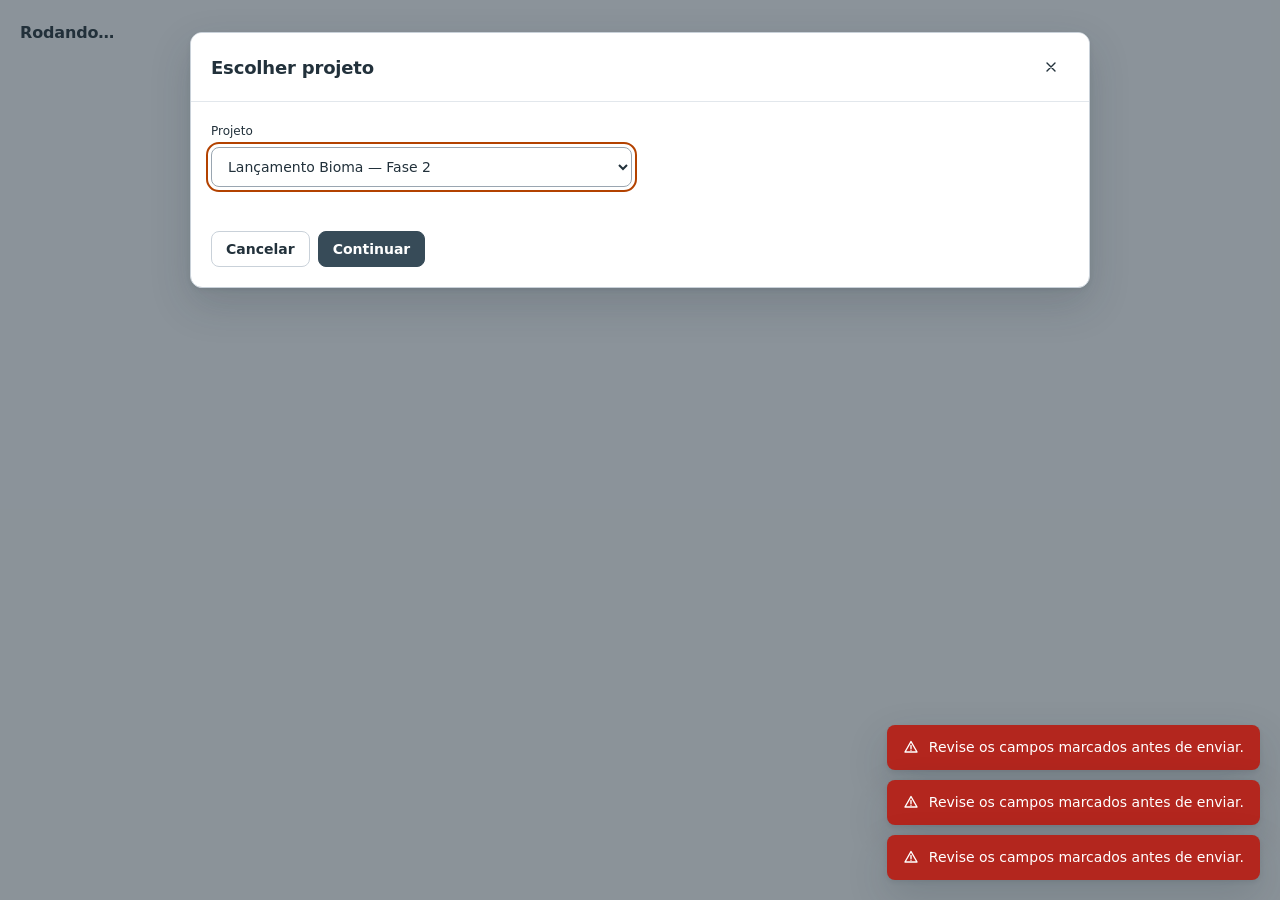
==== commit 9cb0d519: "Login revisado, resiliência da UI e migrations do Supabase Co-Authored-By: Claude Opus 5.5 <noreply@" ====
--- a/tests/verificacao.html
+++ b/tests/verificacao.html
@@ -1177,6 +1177,34 @@
       log(!document.querySelector('#modal-root .ov'), 'Escape fecha popup de leitura');
       await ir('#/busca/%');
       log(!!q('#conteudo h1'), 'rota com escape inválido renderiza conteúdo');
+      titulo('Regressões de validação e edição');
+      const campos = WB.abrirPopup({ titulo: 'Validação', corpo: `<form id="qa-campos">
+        ${WB.campo({ nome: 'quantidade', tipo: 'number', valor: 0, min: 0, rotulo: 'Quantidade' })}
+        ${WB.campo({ nome: 'email', tipo: 'email', rotulo: 'E-mail' })}
+        ${WB.campoLista({ nome: 'categoria', lista: 'qa-categoria', valor: 'Personalizada', obrigatorio: true, rotulo: 'Categoria' })}
+        <input name="inativo" required disabled>
+        <textarea disabled aria-label="Indisponível"></textarea>
+      </form>` });
+      const formQA = campos.querySelector('form');
+      WB.ligarListas(formQA);
+      log(formQA.elements.quantidade.value === '0', 'edição preserva valor numérico zero');
+      const outroQA = formQA.querySelector('.admnovo');
+      log(outroQA.required && !outroQA.hidden, 'valor personalizado carregado inicia como obrigatório');
+      outroQA.value = '';
+      log(!WB.validar(formQA), 'outro obrigatório não aceita texto vazio');
+      outroQA.value = 'Personalizada';
+      formQA.elements.email.value = 'invalido';
+      log(!WB.validar(formQA) && document.activeElement === formQA.elements.email, 'e-mail inválido bloqueia envio e recebe foco');
+      formQA.elements.email.value = 'pessoa@example.com';
+      formQA.elements.quantidade.value = '-1';
+      log(!WB.validar(formQA), 'número abaixo do mínimo bloqueia envio');
+      formQA.elements.quantidade.value = '0';
+      log(WB.validar(formQA), 'campos válidos passam e desabilitados não bloqueiam');
+      outroQA.focus();
+      outroQA.dispatchEvent(new KeyboardEvent('keydown', { key: 'Tab', bubbles: true, cancelable: true }));
+      log(document.activeElement === campos.querySelector('[data-fechar]'), 'Tab retorna ao início mesmo com textarea desabilitado no fim');
+      log(!WB.chipPrazo({ status: 'aprovada', prazo: '2020-01-01' }).includes('Atrasada'), 'demanda aprovada não aparece atrasada');
+      WB.fecharPopup();
       await modulosDoCodex();
       await inicioReformulado();
       await tabelas();
--- a/assets/css/codex-home.css
+++ b/assets/css/codex-home.css
@@ -3,7 +3,7 @@
 .we-home {
   --wh-ink:#263b49; --wh-muted:#626e76; --wh-brand:#374b58; --wh-accent:#ff5f00;
   --wh-bg:#f4f6f7; --wh-surface:#fff; --wh-line:#dfe5e8; --wh-soft:#eef2f4;
-  --wh-danger:#ac3528; --wh-radius:14px;
+  --wh-danger:#ac3528; --wh-on-accent:#12171c; --wh-radius:14px;
   color:var(--wh-ink); font-family:Montserrat,system-ui,-apple-system,"Segoe UI",sans-serif;
   font-size:14px; line-height:1.55; max-width:1440px; margin:auto; padding:28px 40px 48px;
   background:var(--wh-bg); color-scheme:light;
@@ -38,7 +38,7 @@
 /* Função e sprint em destaque: é o que diz de onde a pessoa está falando. */
 .we-home .wh-context { display:flex; flex-wrap:wrap; gap:8px; align-items:center; padding:12px 14px; background:var(--wh-surface); border:1px solid var(--wh-line); border-left:4px solid var(--wh-brand); border-radius:10px; margin-bottom:22px; }
 .we-home .wh-context-item { display:inline-flex; align-items:center; padding:7px 13px; border-radius:20px; background:var(--wh-soft); font-size:13px; font-weight:600; }
-.we-home .wh-context-item--sprint { background:var(--wh-accent); color:#fff; }
+.we-home .wh-context-item--sprint { background:var(--wh-accent); color:var(--wh-on-accent); }
 .we-home .wh-context-item--quiet { margin-left:auto; background:transparent; color:var(--wh-muted); font-weight:500; font-size:12px; padding-right:2px; }
 
 .we-home .wh-panel { background:var(--wh-surface); border:1px solid var(--wh-line); border-radius:var(--wh-radius); min-width:0; overflow:hidden; }
@@ -46,7 +46,7 @@
 .we-home .wh-text-button { display:inline-flex; align-items:center; gap:4px; padding:10px 0; min-height:40px; border:0; background:transparent; color:var(--wh-ink); font-size:11px; font-weight:600; }
 .we-home .wh-text-button:hover { color:var(--wh-accent); }
 .we-home .wh-tag { display:inline-flex; align-items:center; background:var(--wh-soft); border-radius:5px; color:var(--wh-muted); padding:3px 7px; font-size:10px; font-weight:500; }
-.we-home .wh-tag--new { background:var(--wh-accent); color:#fff; font-weight:700; letter-spacing:.4px; }
+.we-home .wh-tag--new { background:var(--wh-accent); color:var(--wh-on-accent); font-weight:700; letter-spacing:.4px; }
 .we-home .wh-tag--late { color:var(--wh-danger); font-weight:600; }
 .we-home .wh-empty { padding:24px 22px; color:var(--wh-muted); }
 .we-home .wh-empty strong { color:var(--wh-ink); font-size:14px; font-weight:600; }
@@ -96,7 +96,7 @@
 .we-home .wh-cal-day { text-align:center; padding:4px 2px 8px; border-bottom:1px solid var(--wh-line); }
 .we-home .wh-cal-day small { display:block; font-size:10px; text-transform:uppercase; letter-spacing:.8px; color:var(--wh-muted); }
 .we-home .wh-cal-day strong { display:inline-grid; place-items:center; width:28px; height:28px; border-radius:50%; font-size:14px; font-weight:600; margin-top:3px; }
-.we-home .wh-cal-day--today strong { background:var(--wh-accent); color:#fff; }
+.we-home .wh-cal-day--today strong { background:var(--wh-accent); color:var(--wh-on-accent); }
 .we-home .wh-cal-body { display:grid; grid-template-columns:56px minmax(0,1fr); height:520px; }
 .we-home .wh-cal-rail { display:grid; grid-auto-rows:1fr; }
 .we-home .wh-cal-rail span { font-size:10px; color:var(--wh-muted); transform:translateY(-6px); padding-right:8px; text-align:right; font-variant-numeric:tabular-nums; }
@@ -138,10 +138,10 @@
    pessoa procura no Início. Lead e cliente ficam no mesmo bloco, discretos. */
 .we-home .wh-requests { background:linear-gradient(135deg,#fff4ec,#ffe6d5); border-color:#ffc9a6; }
 .we-home .wh-requests .wh-actions { grid-template-columns:repeat(5,minmax(0,1fr)); padding:18px; gap:12px; }
-.we-home .wh-action--pedido { background:var(--wh-accent); border-color:var(--wh-accent); color:#fff; box-shadow:0 6px 16px #ff5f0033; }
+.we-home .wh-action--pedido { background:var(--wh-accent); border-color:var(--wh-accent); color:var(--wh-on-accent); box-shadow:0 6px 16px #ff5f0033; }
 .we-home .wh-action--pedido:hover:not(:disabled) { background:#e85600; border-color:#e85600; box-shadow:0 8px 22px #ff5f004d; }
-.we-home .wh-action--pedido .wh-action-ic { background:#ffffff2e; color:#fff; }
-.we-home .wh-action--pedido>span:not(.wh-action-ic) { color:#fff; opacity:.9; }
+.we-home .wh-action--pedido .wh-action-ic { background:#ffffff2e; color:var(--wh-on-accent); }
+.we-home .wh-action--pedido>span:not(.wh-action-ic) { color:var(--wh-on-accent); }
 .we-home .wh-action:not(.wh-action--pedido) { background:var(--wh-surface); }
 
 /* Agendas compartilhadas: cada chip é um interruptor, com a cor da agenda. */
